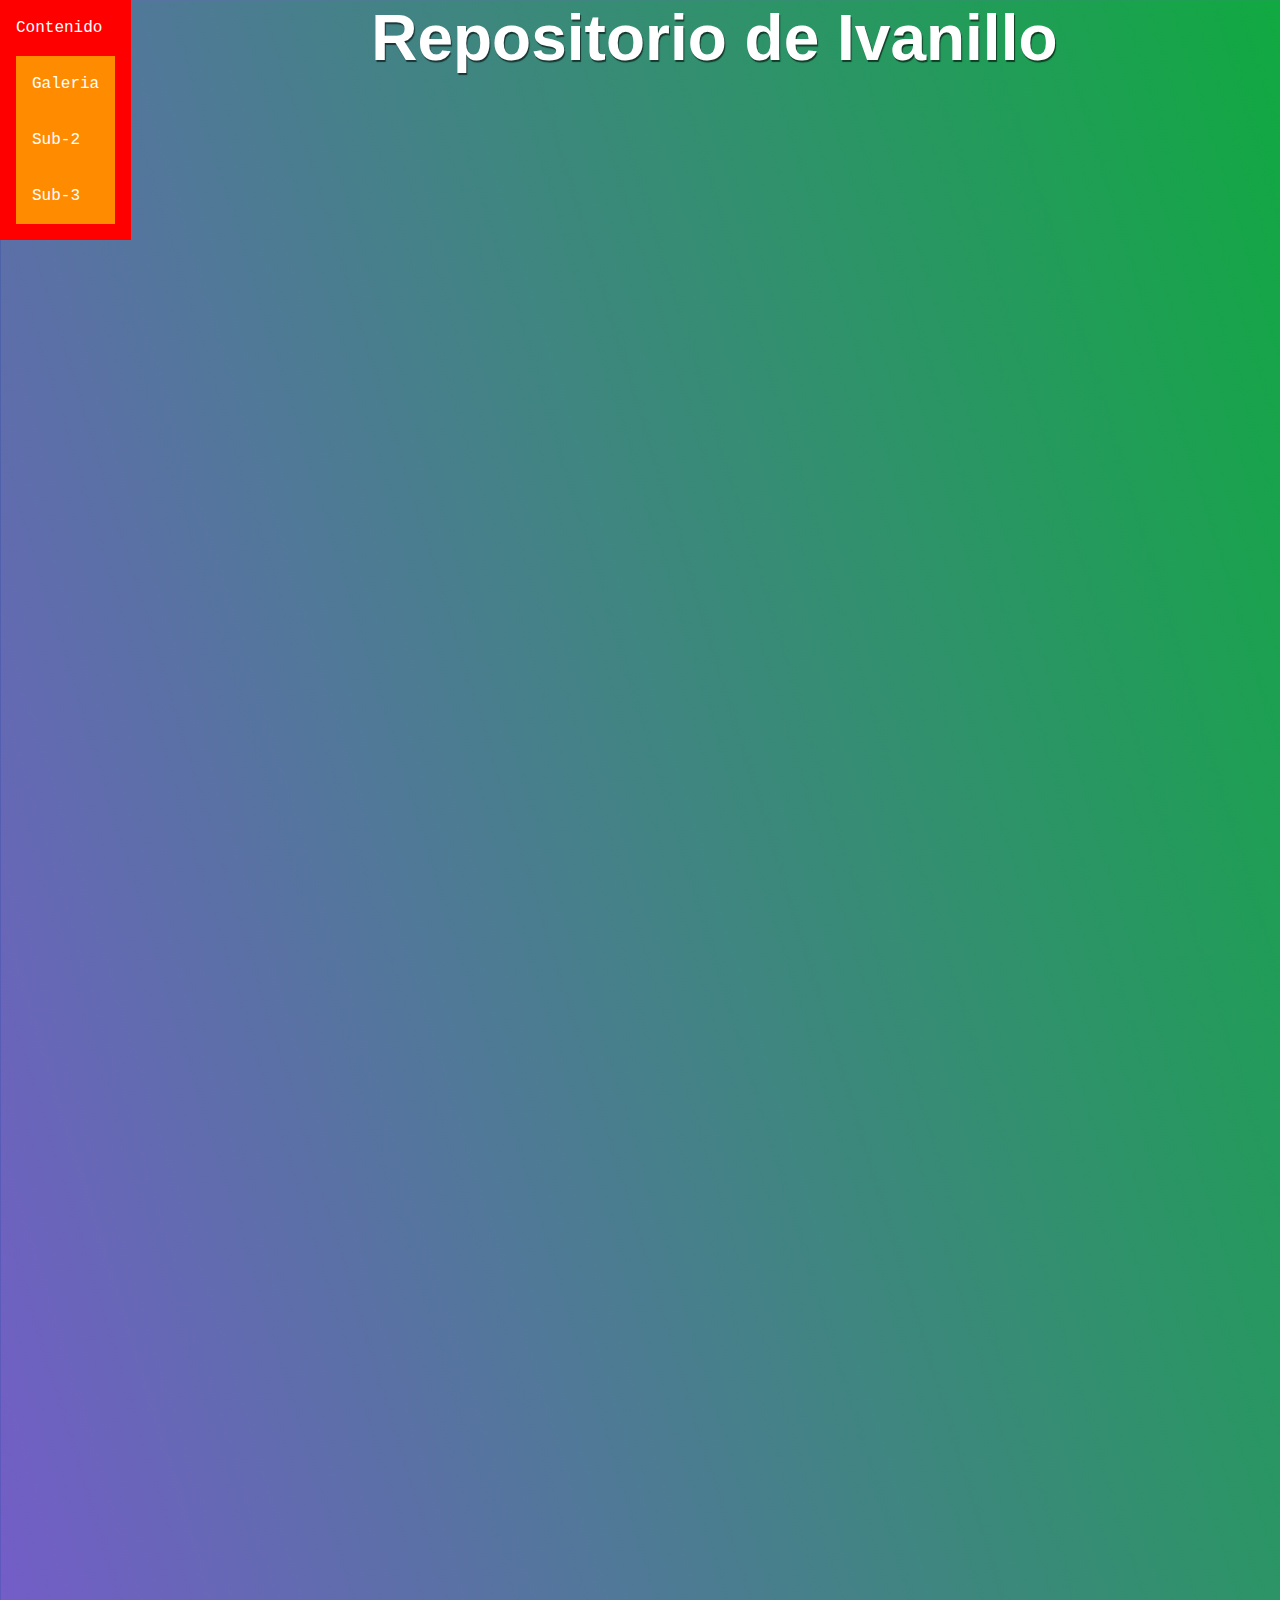
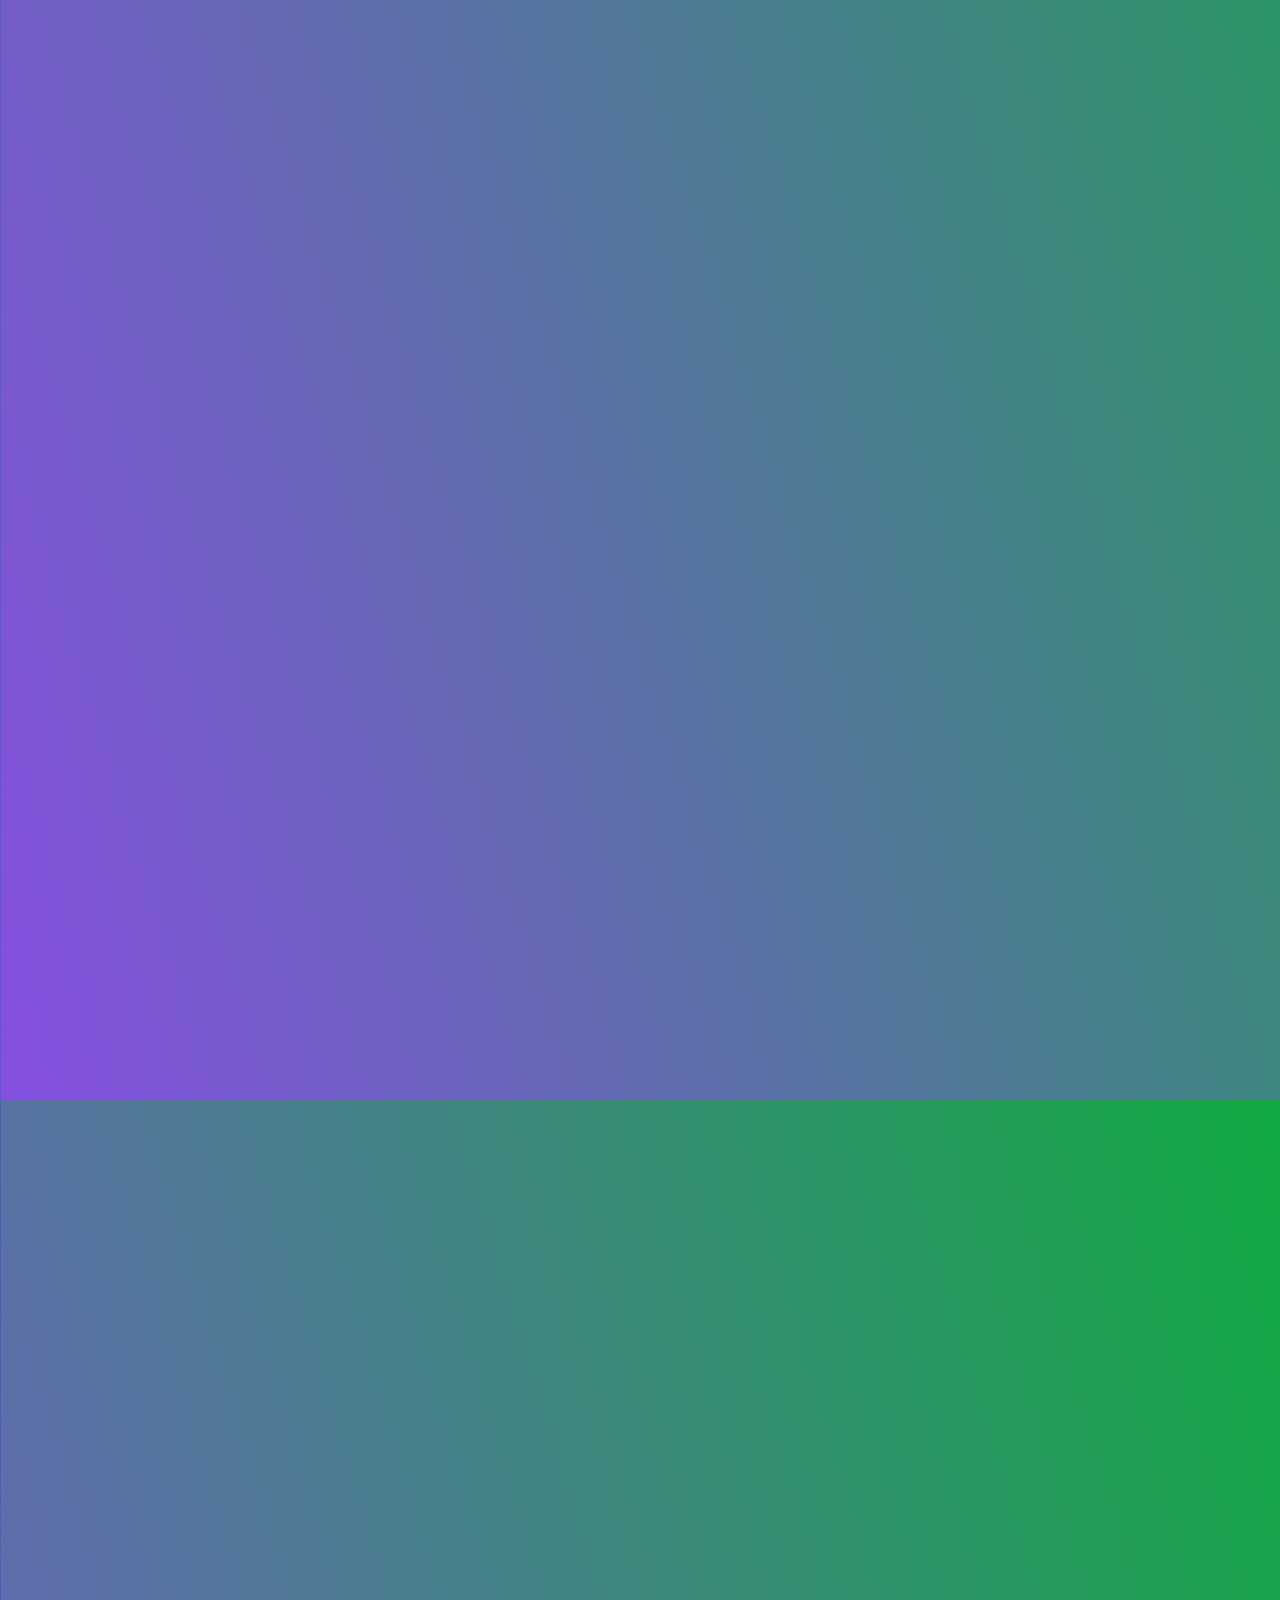
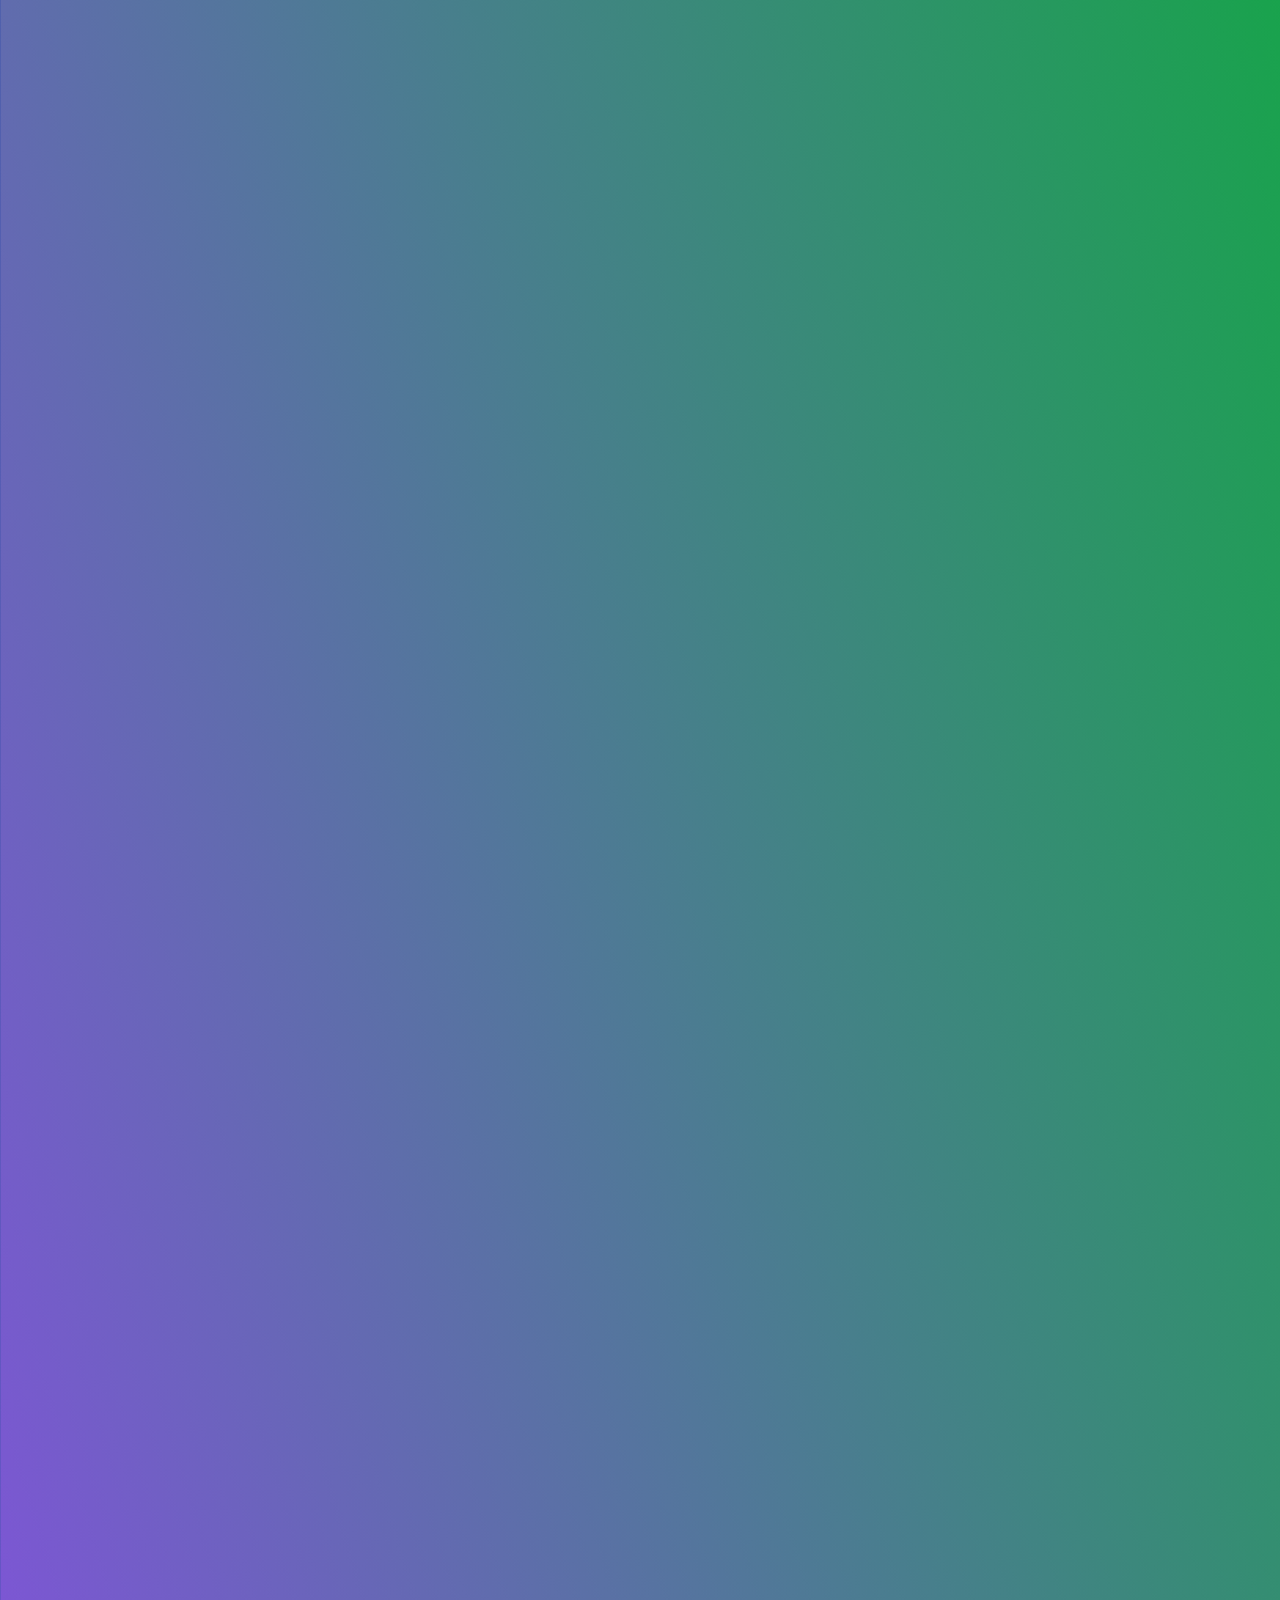
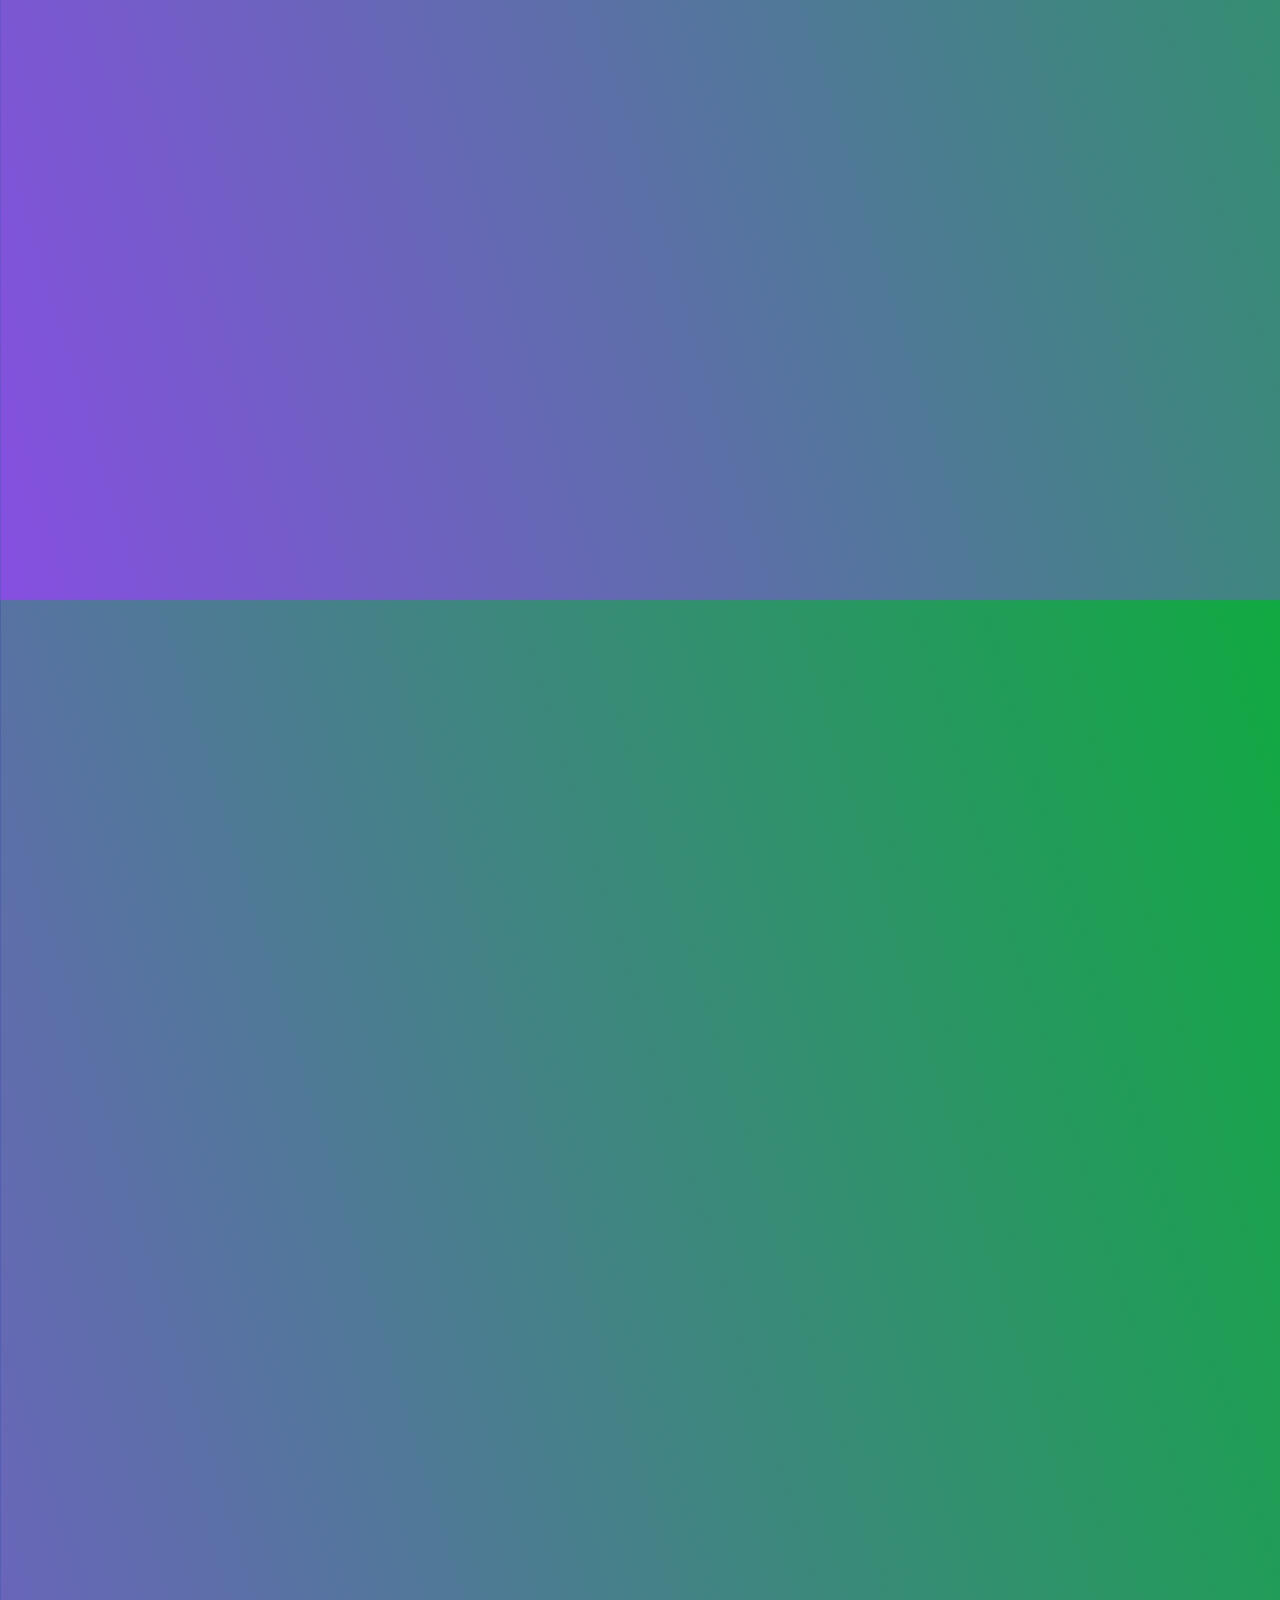
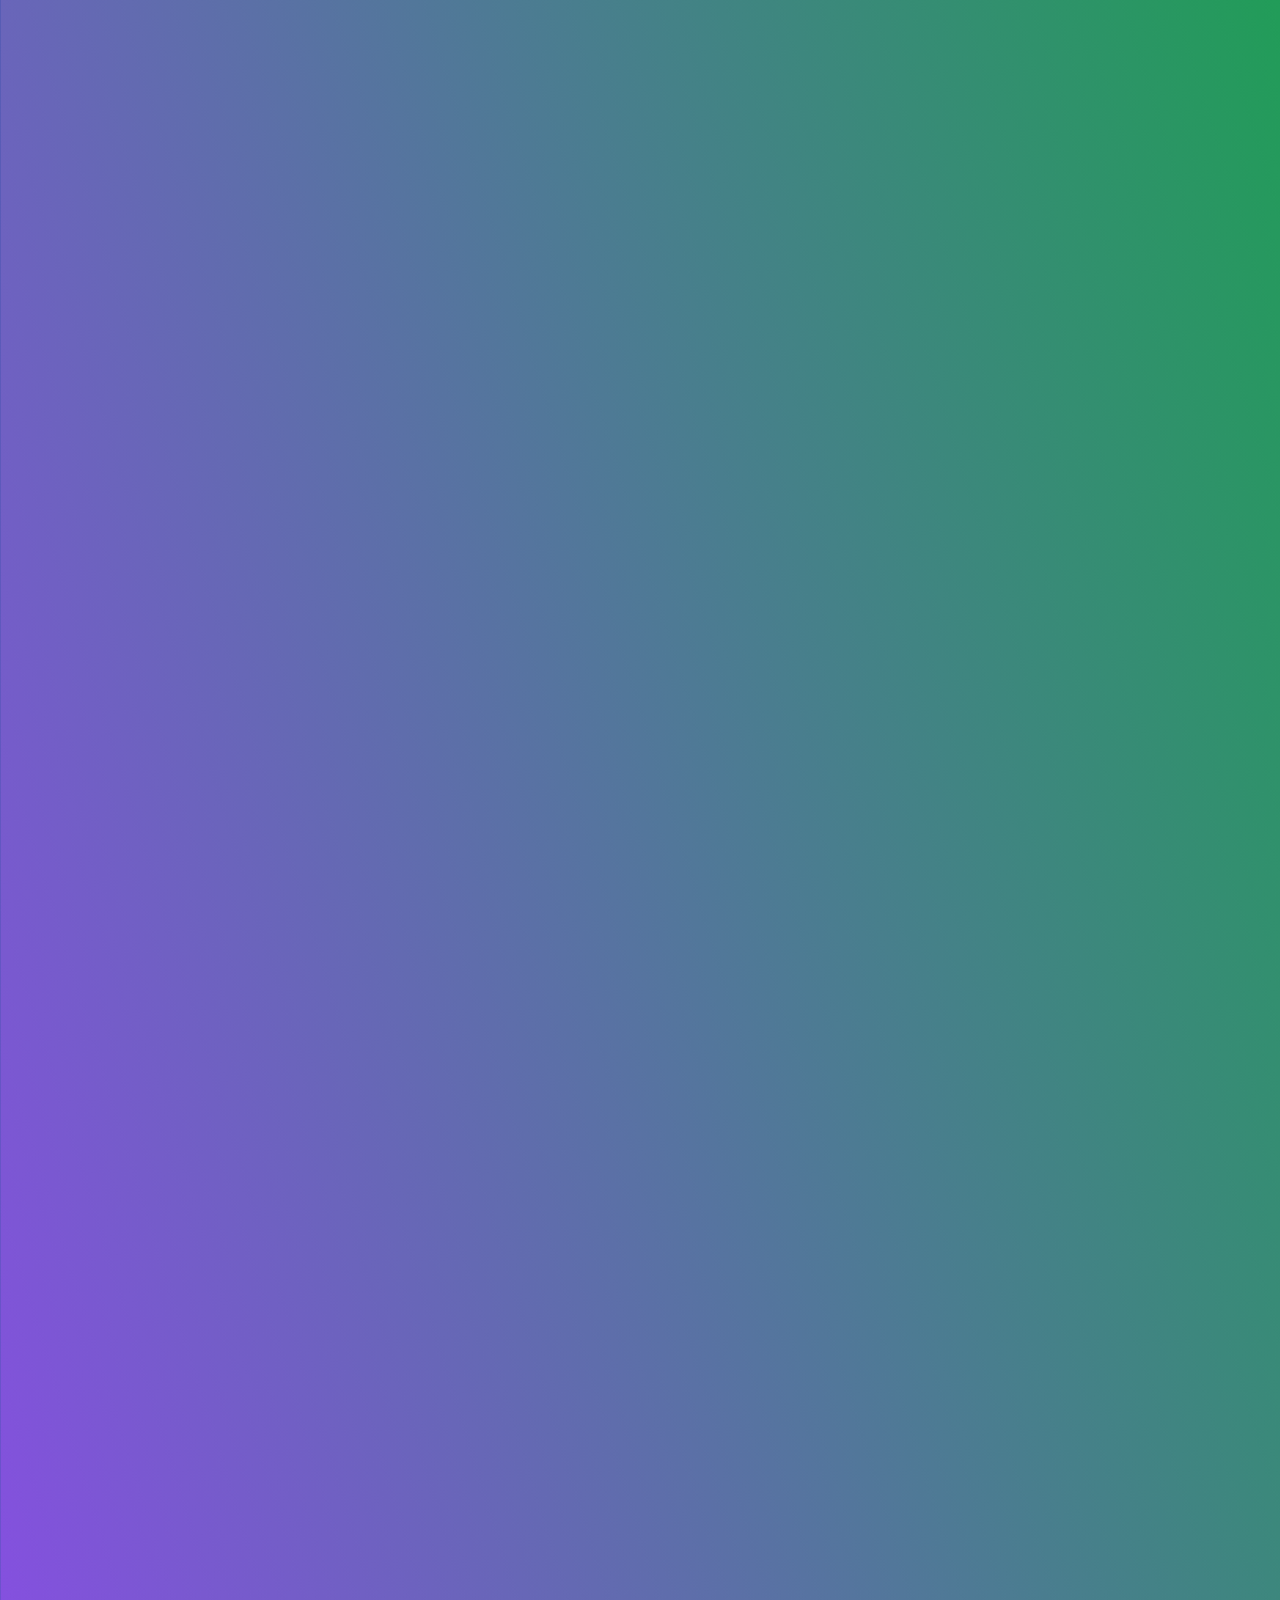
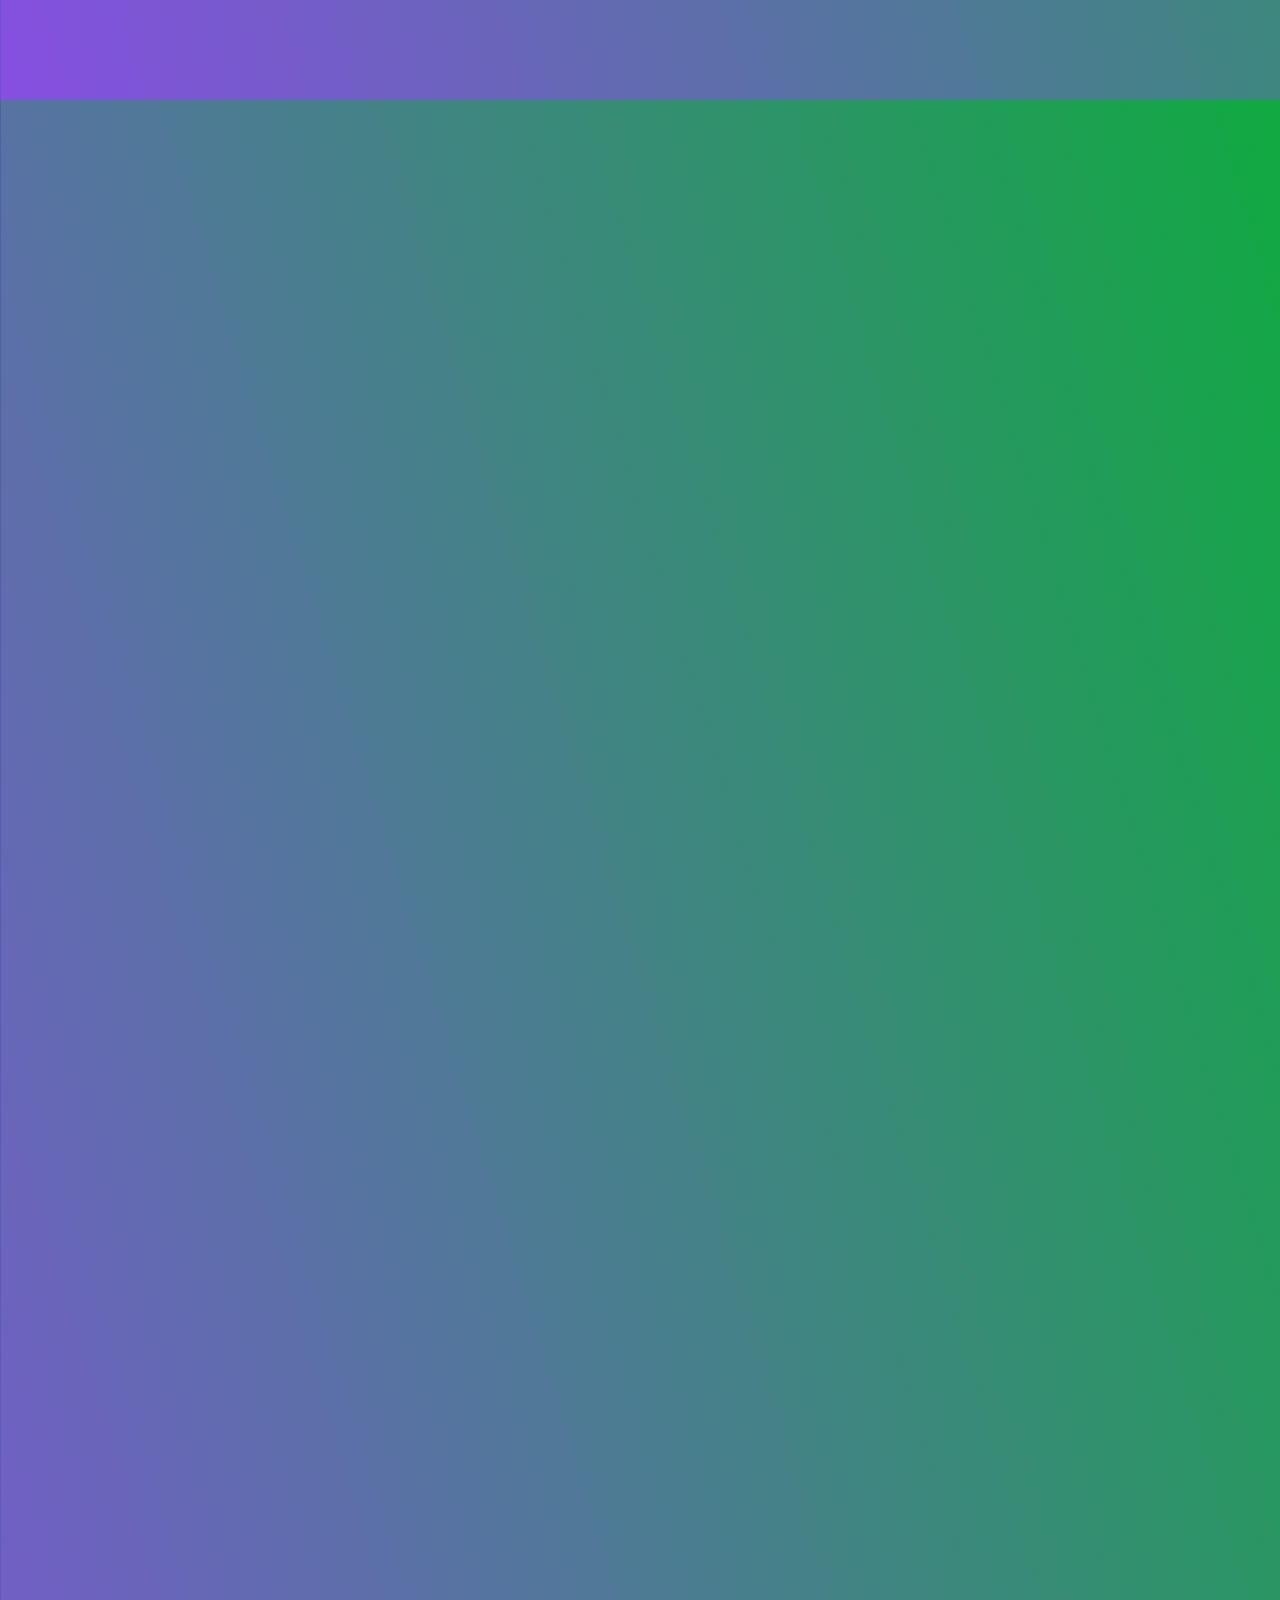
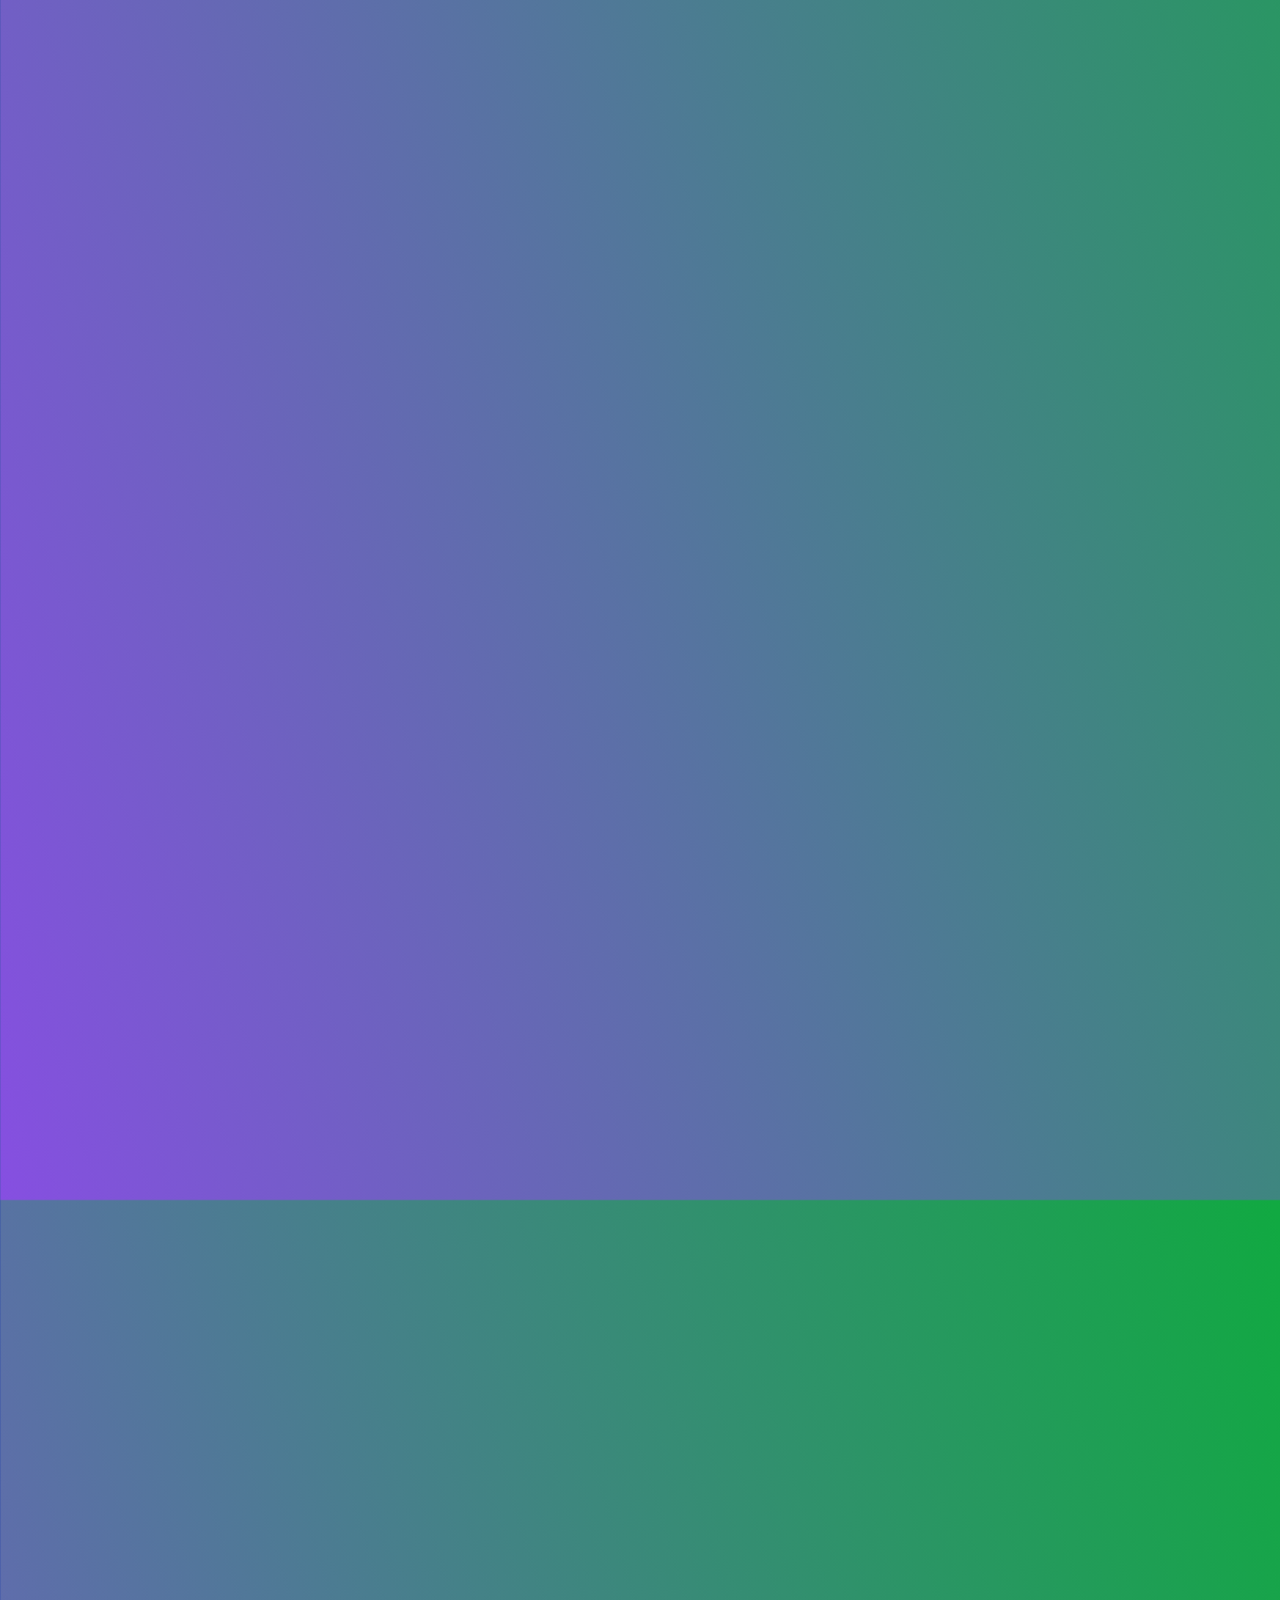
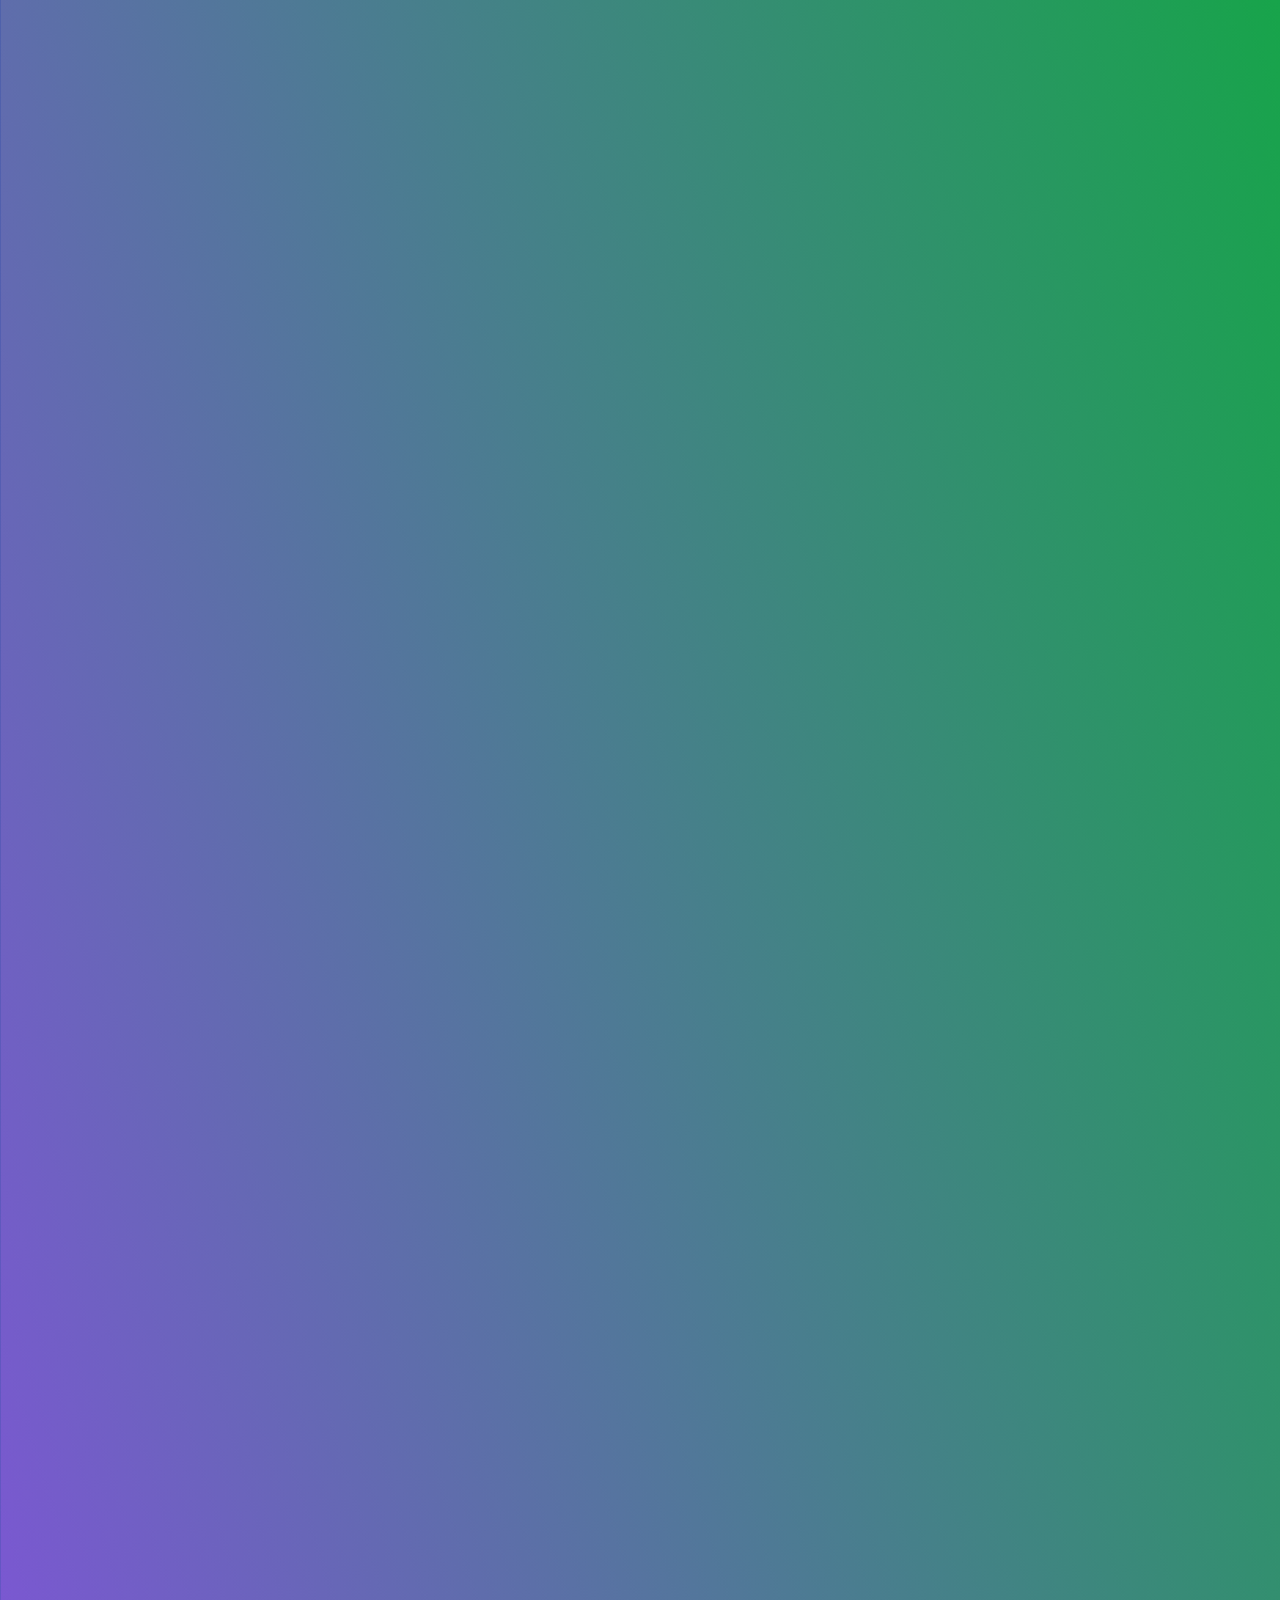
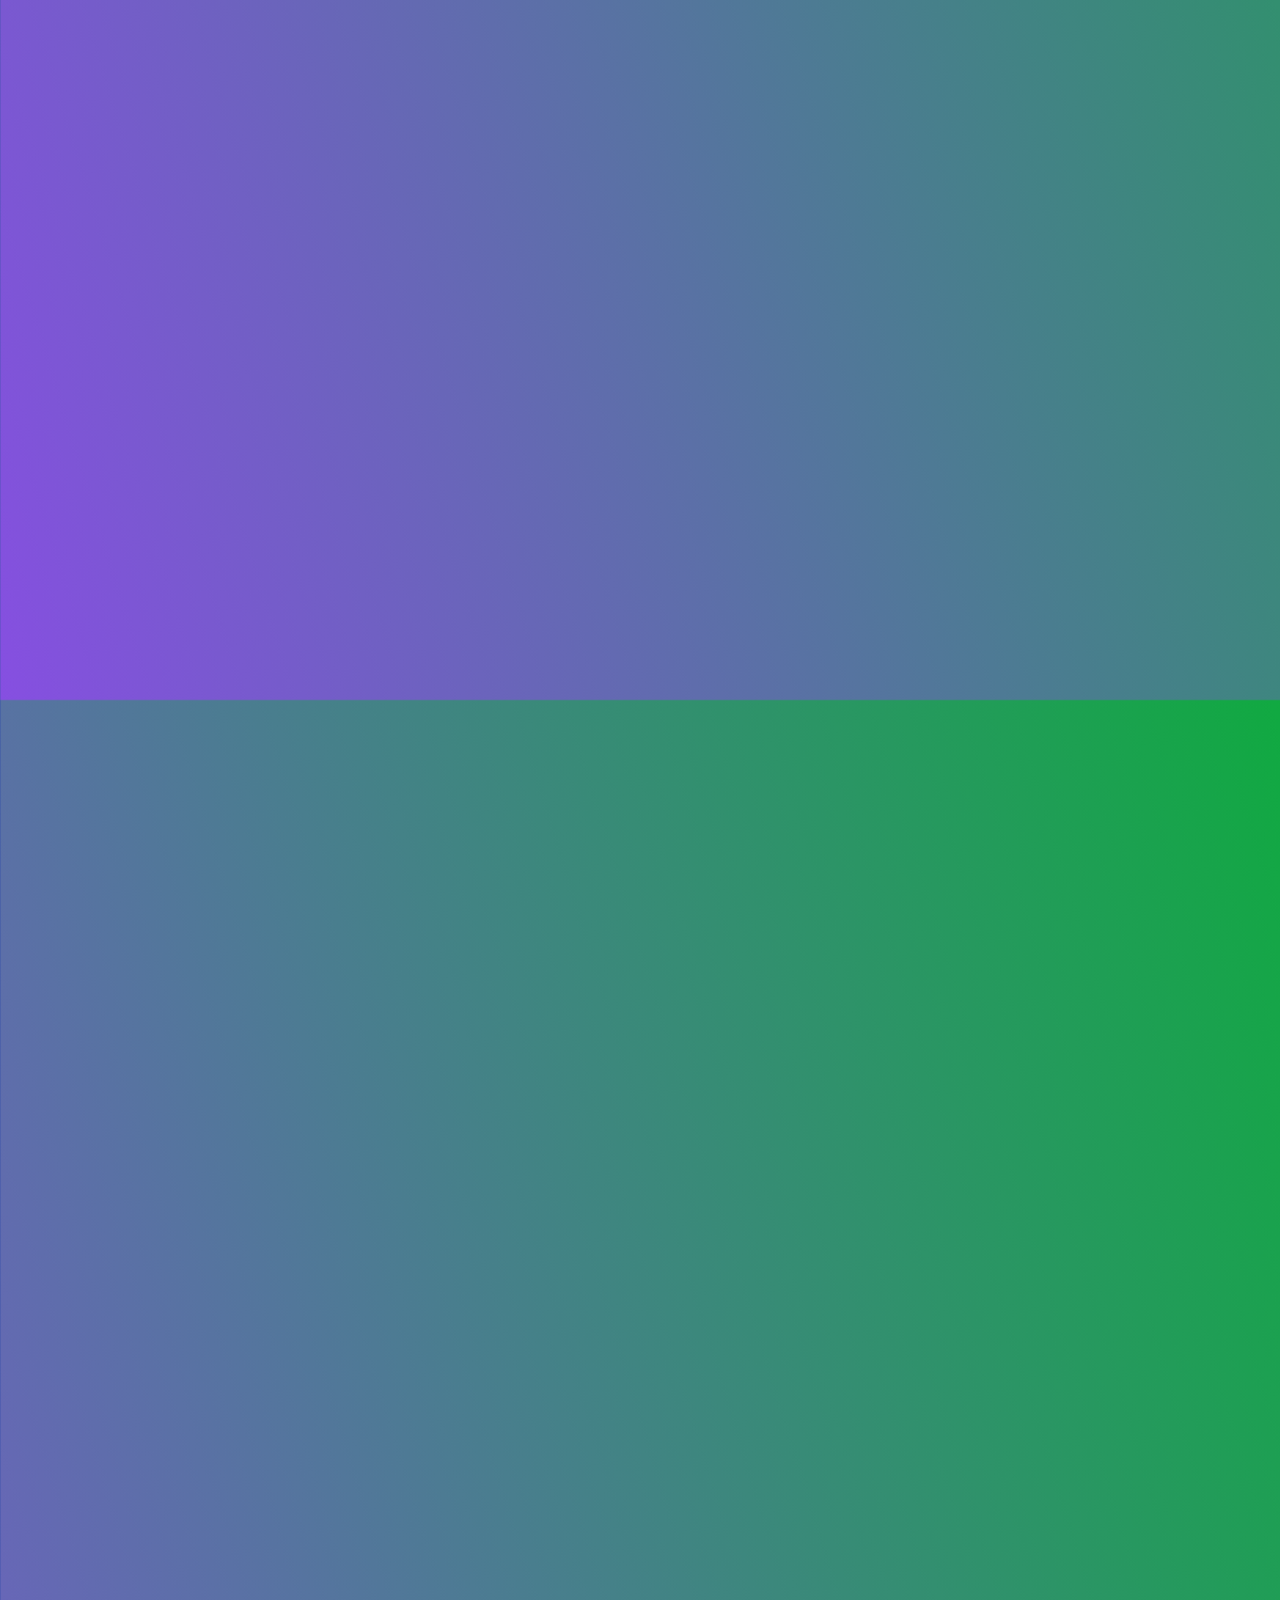
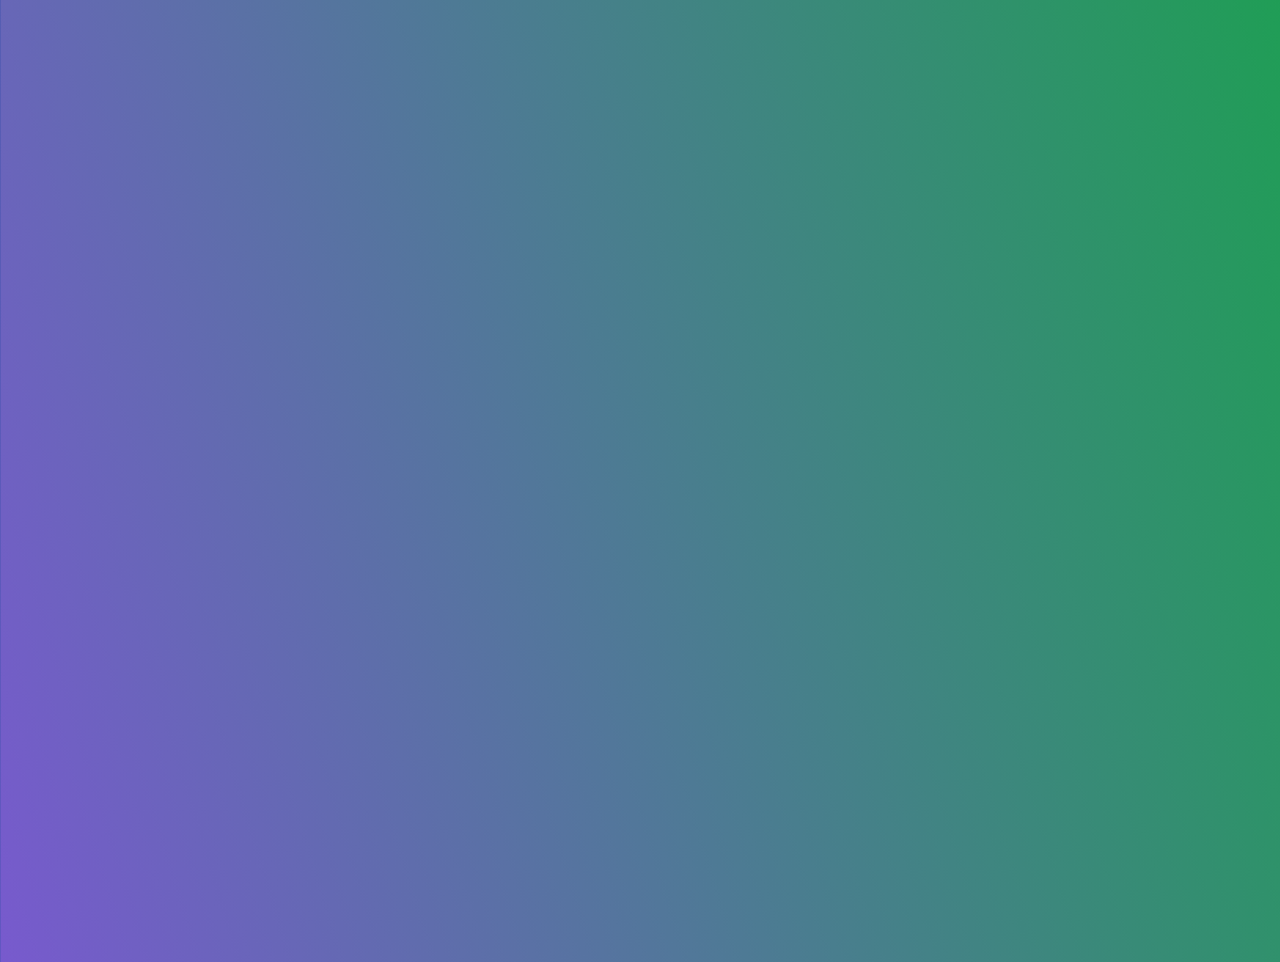
==== index.html @ ca491a19 "sdfasd" ====
<!doctype html>
<html>
  <head>
    <meta charset="utf-8">
    <meta name="viewport" content="width=device-width, minimum-scale=1.0, initial-scale=1, maximum-scale=1.0, user-scalable=no">
    <title>Titulo de Pagina</title>
    <link rel="stylesheet" href="https://stackpath.bootstrapcdn.com/bootstrap/4.5.0/css/bootstrap.min.css">
    <link rel="stylesheet" href="style.css">
</head>





<nav role="navigation">
  <ul>
    <li><a href="#" aria-haspopup="true">Contenido</a>
      <ul class="dropdown" aria-label="submenu">
        <li><a href="/2000skid/galeria/index.html">Galeria</a></li>
        <li><a href="#">Sub-2</a></li>
        <li><a href="#">Sub-3</a></li>
      </ul>
    </li>
  </ul>
</nav>










  <body>
    <h1>Repositorio de Ivanillo</h1>
    <div class= "column">
        <iframe width="390" height="280" src="https://www.youtube.com/embed/sySS3ZlZlTA" title="YouTube video player" frameborder="0" allow="accelerometer; autoplay; clipboard-write; encrypted-media; gyroscope; picture-in-picture; web-share" allowfullscreen></iframe>        <iframe width="390" height="280" src="https://www.youtube.com/embed/-GwKUD36BAU" title="YouTube video player" frameborder="0" allow="accelerometer; autoplay; clipboard-write; encrypted-media; gyroscope; picture-in-picture; web-share" allowfullscreen></iframe>
        <iframe width="390" height="280" src="https://www.youtube.com/embed/2wWJMU9Qiek" title="YouTube video player" frameborder="0" allow="accelerometer; autoplay; clipboard-write; encrypted-media; gyroscope; picture-in-picture; web-share" allowfullscreen></iframe>
        <iframe width="390" height="280" src="https://www.youtube.com/embed/fSx7uFrMduU" title="YouTube video player" frameborder="0" allow="accelerometer; autoplay; clipboard-write; encrypted-media; gyroscope; picture-in-picture; web-share" allowfullscreen></iframe>
        <iframe width="390" height="280" src="https://www.youtube.com/embed/amHABYn92sg" title="YouTube video player" frameborder="0" allow="accelerometer; autoplay; clipboard-write; encrypted-media; gyroscope; picture-in-picture; web-share" allowfullscreen></iframe>
        <iframe width="390" height="280" src="https://www.youtube.com/embed/KAsMiDYXOoQ" title="YouTube video player" frameborder="0" allow="accelerometer; autoplay; clipboard-write; encrypted-media; gyroscope; picture-in-picture; web-share" allowfullscreen></iframe>
        <iframe width="390" height="280" src="https://www.youtube.com/embed/gxDFH1Upic4" title="YouTube video player" frameborder="0" allow="accelerometer; autoplay; clipboard-write; encrypted-media; gyroscope; picture-in-picture; web-share" allowfullscreen></iframe>
        <iframe width="390" height="280" src="https://www.youtube.com/embed/SxGMhQcv1aE" title="YouTube video player" frameborder="0" allow="accelerometer; autoplay; clipboard-write; encrypted-media; gyroscope; picture-in-picture; web-share" allowfullscreen></iframe>
        <iframe width="390" height="280" src="https://www.youtube.com/embed/H7tQaP8xoQ8" title="YouTube video player" frameborder="0" allow="accelerometer; autoplay; clipboard-write; encrypted-media; gyroscope; picture-in-picture; web-share" allowfullscreen></iframe>
        <iframe width="390" height="280" src="https://www.youtube.com/embed/hJba3NVLtz8" title="YouTube video player" frameborder="0" allow="accelerometer; autoplay; clipboard-write; encrypted-media; gyroscope; picture-in-picture; web-share" allowfullscreen></iframe>
        <iframe width="390" height="280" src="https://www.youtube.com/embed/ja8CylxGmb8" title="YouTube video player" frameborder="0" allow="accelerometer; autoplay; clipboard-write; encrypted-media; gyroscope; picture-in-picture; web-share" allowfullscreen></iframe>
        <iframe width="390" height="280" src="https://www.youtube.com/embed/puN6fmClE6k" title="YouTube video player" frameborder="0" allow="accelerometer; autoplay; clipboard-write; encrypted-media; gyroscope; picture-in-picture; web-share" allowfullscreen></iframe>
        <iframe width="390" height="280" src="https://www.youtube.com/embed/DJ4OxQWjV8o" title="YouTube video player" frameborder="0" allow="accelerometer; autoplay; clipboard-write; encrypted-media; gyroscope; picture-in-picture; web-share" allowfullscreen></iframe> 
        <iframe width="390" height="280" src="https://www.youtube.com/embed/vh1-WkCsNQM" title="YouTube video player" frameborder="0" allow="accelerometer; autoplay; clipboard-write; encrypted-media; gyroscope; picture-in-picture; web-share" allowfullscreen></iframe>
        <iframe width="390" height="280" src="https://www.youtube.com/embed/DrApsRcXHuc" title="YouTube video player" frameborder="0" allow="accelerometer; autoplay; clipboard-write; encrypted-media; gyroscope; picture-in-picture; web-share" allowfullscreen></iframe>
        <iframe width="390" height="280" src="https://www.youtube.com/embed/T3ix5Gc65XY" title="YouTube video player" frameborder="0" allow="accelerometer; autoplay; clipboard-write; encrypted-media; gyroscope; picture-in-picture; web-share" allowfullscreen></iframe>
        <iframe width="390" height="280" src="https://www.youtube.com/embed/YvZ_JuMn-uk" title="YouTube video player" frameborder="0" allow="accelerometer; autoplay; clipboard-write; encrypted-media; gyroscope; picture-in-picture; web-share" allowfullscreen></iframe>
        <iframe width="390" height="280" src="https://www.youtube.com/embed/32sRgSOgmvk" title="YouTube video player" frameborder="0" allow="accelerometer; autoplay; clipboard-write; encrypted-media; gyroscope; picture-in-picture; web-share" allowfullscreen></iframe>
        <iframe width="390" height="280" src="https://www.youtube.com/embed/ts1J4lGexcg" title="YouTube video player" frameborder="0" allow="accelerometer; autoplay; clipboard-write; encrypted-media; gyroscope; picture-in-picture; web-share" allowfullscreen></iframe>
        <iframe width="390" height="280" src="https://www.youtube.com/embed/_krEJOf4GZs" title="YouTube video player" frameborder="0" allow="accelerometer; autoplay; clipboard-write; encrypted-media; gyroscope; picture-in-picture; web-share" allowfullscreen></iframe>
        <iframe width="390" height="280" src="https://www.youtube.com/embed/VNQIkW7J1jA" title="YouTube video player" frameborder="0" allow="accelerometer; autoplay; clipboard-write; encrypted-media; gyroscope; picture-in-picture; web-share" allowfullscreen></iframe>
        <iframe width="390" height="280" src="https://www.youtube.com/embed/jYOpBV8TzZo" title="YouTube video player" frameborder="0" allow="accelerometer; autoplay; clipboard-write; encrypted-media; gyroscope; picture-in-picture; web-share" allowfullscreen></iframe>
        <iframe width="390" height="280" src="https://www.youtube.com/embed/ldYApmlH3Fc" title="YouTube video player" frameborder="0" allow="accelerometer; autoplay; clipboard-write; encrypted-media; gyroscope; picture-in-picture; web-share" allowfullscreen></iframe>
        <iframe width="390" height="280" src="https://www.youtube.com/embed/hvpJG-gc3sQ" title="YouTube video player" frameborder="0" allow="accelerometer; autoplay; clipboard-write; encrypted-media; gyroscope; picture-in-picture; web-share" allowfullscreen></iframe>
        <iframe width="390" height="280" src="https://www.youtube.com/embed/RBZTzGidfKU" title="YouTube video player" frameborder="0" allow="accelerometer; autoplay; clipboard-write; encrypted-media; gyroscope; picture-in-picture; web-share" allowfullscreen></iframe>
        <iframe width="390" height="280" src="https://www.youtube.com/embed/-iPAGloZkio" title="YouTube video player" frameborder="0" allow="accelerometer; autoplay; clipboard-write; encrypted-media; gyroscope; picture-in-picture; web-share" allowfullscreen></iframe>
        <iframe width="390" height="280" src="https://www.youtube.com/embed/CeLbYyr9j_Q" title="YouTube video player" frameborder="0" allow="accelerometer; autoplay; clipboard-write; encrypted-media; gyroscope; picture-in-picture; web-share" allowfullscreen></iframe>
        <iframe width="390" height="280" src="https://www.youtube.com/embed/A2skRDH5l2Q" title="YouTube video player" frameborder="0" allow="accelerometer; autoplay; clipboard-write; encrypted-media; gyroscope; picture-in-picture; web-share" allowfullscreen></iframe>
        <iframe width="390" height="280" src="https://www.youtube.com/embed/1xQHOP3dNA8" title="YouTube video player" frameborder="0" allow="accelerometer; autoplay; clipboard-write; encrypted-media; gyroscope; picture-in-picture; web-share" allowfullscreen></iframe>
        <iframe width="390" height="280" src="https://www.youtube.com/embed/lCFFEi6UyF4" title="YouTube video player" frameborder="0" allow="accelerometer; autoplay; clipboard-write; encrypted-media; gyroscope; picture-in-picture; web-share" allowfullscreen></iframe>
        <iframe width="390" height="280" src="https://www.youtube.com/embed/RafhDEmPj4s" title="YouTube video player" frameborder="0" allow="accelerometer; autoplay; clipboard-write; encrypted-media; gyroscope; picture-in-picture; web-share" allowfullscreen></iframe>
        <iframe width="390" height="280" src="https://www.youtube.com/embed/OMw1M8o4P9w" title="YouTube video player" frameborder="0" allow="accelerometer; autoplay; clipboard-write; encrypted-media; gyroscope; picture-in-picture; web-share" allowfullscreen></iframe>
        <iframe width="390" height="280" src="https://www.youtube.com/embed/W8cnIX8k1pg" title="YouTube video player" frameborder="0" allow="accelerometer; autoplay; clipboard-write; encrypted-media; gyroscope; picture-in-picture; web-share" allowfullscreen></iframe>
        <iframe width="390" height="280" src="https://www.youtube.com/embed/Jfp24M7SzJ0" title="YouTube video player" frameborder="0" allow="accelerometer; autoplay; clipboard-write; encrypted-media; gyroscope; picture-in-picture; web-share" allowfullscreen></iframe>
        <iframe width="390" height="280" src="https://www.youtube.com/embed/fmtUconfPvY" title="YouTube video player" frameborder="0" allow="accelerometer; autoplay; clipboard-write; encrypted-media; gyroscope; picture-in-picture; web-share" allowfullscreen></iframe>
        <iframe width="390" height="280" src="https://www.youtube.com/embed/CfbY7Qh5gn0" title="YouTube video player" frameborder="0" allow="accelerometer; autoplay; clipboard-write; encrypted-media; gyroscope; picture-in-picture; web-share" allowfullscreen></iframe>
        <iframe width="390" height="280" src="https://www.youtube.com/embed/MlQvqErjI1Q" title="YouTube video player" frameborder="0" allow="accelerometer; autoplay; clipboard-write; encrypted-media; gyroscope; picture-in-picture; web-share" allowfullscreen></iframe>
        <iframe width="390" height="280" src="https://www.youtube.com/embed/lJPpUYZJ4TI" title="YouTube video player" frameborder="0" allow="accelerometer; autoplay; clipboard-write; encrypted-media; gyroscope; picture-in-picture; web-share" allowfullscreen></iframe>
        <iframe width="390" height="280" src="https://www.youtube.com/embed/TuRU1hGMqEU" title="YouTube video player" frameborder="0" allow="accelerometer; autoplay; clipboard-write; encrypted-media; gyroscope; picture-in-picture; web-share" allowfullscreen></iframe>
        <iframe width="390" height="280" src="https://www.youtube.com/embed/r0LqIuDzXP8" title="YouTube video player" frameborder="0" allow="accelerometer; autoplay; clipboard-write; encrypted-media; gyroscope; picture-in-picture; web-share" allowfullscreen></iframe>
        <iframe width="390" height="280" src="https://www.youtube.com/embed/MU_lyiWkP70" title="YouTube video player" frameborder="0" allow="accelerometer; autoplay; clipboard-write; encrypted-media; gyroscope; picture-in-picture; web-share" allowfullscreen></iframe>
        <iframe width="390" height="280" src="https://www.youtube.com/embed/JGoh3Eb-9v8" title="YouTube video player" frameborder="0" allow="accelerometer; autoplay; clipboard-write; encrypted-media; gyroscope; picture-in-picture; web-share" allowfullscreen></iframe>
        <iframe width="390" height="280" src="https://www.youtube.com/embed/e2U3agKHYQs" title="YouTube video player" frameborder="0" allow="accelerometer; autoplay; clipboard-write; encrypted-media; gyroscope; picture-in-picture; web-share" allowfullscreen></iframe>
        <iframe width="390" height="280" src="https://www.youtube.com/embed/mFRHJc9PFTA" title="YouTube video player" frameborder="0" allow="accelerometer; autoplay; clipboard-write; encrypted-media; gyroscope; picture-in-picture; web-share" allowfullscreen></iframe>
        <iframe width="390" height="280" src="https://www.youtube.com/embed/MgKjyg0II7g" title="YouTube video player" frameborder="0" allow="accelerometer; autoplay; clipboard-write; encrypted-media; gyroscope; picture-in-picture; web-share" allowfullscreen></iframe>
        <iframe width="390" height="280" src="https://www.youtube.com/embed/Dp5zJK1GXC8" title="YouTube video player" frameborder="0" allow="accelerometer; autoplay; clipboard-write; encrypted-media; gyroscope; picture-in-picture; web-share" allowfullscreen></iframe>
        <iframe width="390" height="280" src="https://www.youtube.com/embed/wE2d1X2gZBw" title="YouTube video player" frameborder="0" allow="accelerometer; autoplay; clipboard-write; encrypted-media; gyroscope; picture-in-picture; web-share" allowfullscreen></iframe>
        <iframe width="390" height="280" src="https://www.youtube.com/embed/OA61ljFyytQ" title="YouTube video player" frameborder="0" allow="accelerometer; autoplay; clipboard-write; encrypted-media; gyroscope; picture-in-picture; web-share" allowfullscreen></iframe>
        <iframe width="390" height="280" src="https://www.youtube.com/embed/s6hgRLP8EVY" title="YouTube video player" frameborder="0" allow="accelerometer; autoplay; clipboard-write; encrypted-media; gyroscope; picture-in-picture; web-share" allowfullscreen></iframe>
        <iframe width="390" height="280" src="https://www.youtube.com/embed/Gn0KS1BSKkA" title="YouTube video player" frameborder="0" allow="accelerometer; autoplay; clipboard-write; encrypted-media; gyroscope; picture-in-picture; web-share" allowfullscreen></iframe>
        <iframe width="390" height="280" src="https://www.youtube.com/embed/Bea5nMn97vI" title="YouTube video player" frameborder="0" allow="accelerometer; autoplay; clipboard-write; encrypted-media; gyroscope; picture-in-picture; web-share" allowfullscreen></iframe>
        <iframe width="390" height="280" src="https://www.youtube.com/embed/4VoP4pLaukc" title="YouTube video player" frameborder="0" allow="accelerometer; autoplay; clipboard-write; encrypted-media; gyroscope; picture-in-picture; web-share" allowfullscreen></iframe>
        <iframe width="390" height="280" src="https://www.youtube.com/embed/KKJ3Zl3KOcg" title="YouTube video player" frameborder="0" allow="accelerometer; autoplay; clipboard-write; encrypted-media; gyroscope; picture-in-picture; web-share" allowfullscreen></iframe>
        <iframe width="390" height="280" src="https://www.youtube.com/embed/YUxU5kqJ76s" title="YouTube video player" frameborder="0" allow="accelerometer; autoplay; clipboard-write; encrypted-media; gyroscope; picture-in-picture; web-share" allowfullscreen></iframe>
        <iframe width="390" height="280" src="https://www.youtube.com/embed/lvgyswYzPPY" title="YouTube video player" frameborder="0" allow="accelerometer; autoplay; clipboard-write; encrypted-media; gyroscope; picture-in-picture; web-share" allowfullscreen></iframe>
        <iframe width="390" height="280" src="https://www.youtube.com/embed/xqeJdnp6ttk" title="YouTube video player" frameborder="0" allow="accelerometer; autoplay; clipboard-write; encrypted-media; gyroscope; picture-in-picture; web-share" allowfullscreen></iframe>
        <iframe width="390" height="280" src="https://www.youtube.com/embed/6G9C7jRSaWU" title="YouTube video player" frameborder="0" allow="accelerometer; autoplay; clipboard-write; encrypted-media; gyroscope; picture-in-picture; web-share" allowfullscreen></iframe>
        <iframe width="390" height="280" src="https://www.youtube.com/embed/wRqn-YdT39c" title="YouTube video player" frameborder="0" allow="accelerometer; autoplay; clipboard-write; encrypted-media; gyroscope; picture-in-picture; web-share" allowfullscreen></iframe>
        <iframe width="390" height="280" src="https://www.youtube.com/embed/3nQHxl-nYl8" title="YouTube video player" frameborder="0" allow="accelerometer; autoplay; clipboard-write; encrypted-media; gyroscope; picture-in-picture; web-share" allowfullscreen></iframe>
        <iframe width="390" height="280" src="https://www.youtube.com/embed/7REi9gjx63w" title="YouTube video player" frameborder="0" allow="accelerometer; autoplay; clipboard-write; encrypted-media; gyroscope; picture-in-picture; web-share" allowfullscreen></iframe>
        <iframe width="390" height="280" src="https://www.youtube.com/embed/214oQIqiJIE" title="YouTube video player" frameborder="0" allow="accelerometer; autoplay; clipboard-write; encrypted-media; gyroscope; picture-in-picture; web-share" allowfullscreen></iframe>
        <iframe width="390" height="280" src="https://www.youtube.com/embed/GfH05O3lU7I" title="YouTube video player" frameborder="0" allow="accelerometer; autoplay; clipboard-write; encrypted-media; gyroscope; picture-in-picture; web-share" allowfullscreen></iframe>
        <iframe width="390" height="280" src="https://www.youtube.com/embed/Dki6toDJEaY" title="YouTube video player" frameborder="0" allow="accelerometer; autoplay; clipboard-write; encrypted-media; gyroscope; picture-in-picture; web-share" allowfullscreen></iframe>
        <iframe width="390" height="280" src="https://www.youtube.com/embed/xWUxqRzp3Ww" title="YouTube video player" frameborder="0" allow="accelerometer; autoplay; clipboard-write; encrypted-media; gyroscope; picture-in-picture; web-share" allowfullscreen></iframe>
        <iframe width="390" height="280" src="https://www.youtube.com/embed/QQDWEIiKN6E" title="YouTube video player" frameborder="0" allow="accelerometer; autoplay; clipboard-write; encrypted-media; gyroscope; picture-in-picture; web-share" allowfullscreen></iframe>
        <iframe width="390" height="280" src="https://www.youtube.com/embed/3vq3tWIzwwU" title="YouTube video player" frameborder="0" allow="accelerometer; autoplay; clipboard-write; encrypted-media; gyroscope; picture-in-picture; web-share" allowfullscreen></iframe>
        <iframe width="390" height="280" src="https://www.youtube.com/embed/P3MNuNzeYGg" title="YouTube video player" frameborder="0" allow="accelerometer; autoplay; clipboard-write; encrypted-media; gyroscope; picture-in-picture; web-share" allowfullscreen></iframe>
        <iframe width="390" height="280" src="https://www.youtube.com/embed/zy0ButIPqq4" title="YouTube video player" frameborder="0" allow="accelerometer; autoplay; clipboard-write; encrypted-media; gyroscope; picture-in-picture; web-share" allowfullscreen></iframe>
        <iframe width="390" height="280" src="https://www.youtube.com/embed/47M02O9coHI" title="YouTube video player" frameborder="0" allow="accelerometer; autoplay; clipboard-write; encrypted-media; gyroscope; picture-in-picture; web-share" allowfullscreen></iframe>
        <iframe width="390" height="280" src="https://www.youtube.com/embed/0ouhStVOhok" title="YouTube video player" frameborder="0" allow="accelerometer; autoplay; clipboard-write; encrypted-media; gyroscope; picture-in-picture; web-share" allowfullscreen></iframe>
        <iframe width="390" height="280" src="https://www.youtube.com/embed/J_G8er560ug" title="YouTube video player" frameborder="0" allow="accelerometer; autoplay; clipboard-write; encrypted-media; gyroscope; picture-in-picture; web-share" allowfullscreen></iframe>
        <iframe width="390" height="280" src="https://www.youtube.com/embed/MctFaro3_NE" title="YouTube video player" frameborder="0" allow="accelerometer; autoplay; clipboard-write; encrypted-media; gyroscope; picture-in-picture; web-share" allowfullscreen></iframe>
        <iframe width="390" height="280" src="https://www.youtube.com/embed/LXkyRn5QV_4" title="YouTube video player" frameborder="0" allow="accelerometer; autoplay; clipboard-write; encrypted-media; gyroscope; picture-in-picture; web-share" allowfullscreen></iframe>
        <iframe width="390" height="280" src="https://www.youtube.com/embed/1oWDNRXdAy4" title="YouTube video player" frameborder="0" allow="accelerometer; autoplay; clipboard-write; encrypted-media; gyroscope; picture-in-picture; web-share" allowfullscreen></iframe>
        <iframe width="390" height="280" src="https://www.youtube.com/embed/kXF7eHdtkpo" title="YouTube video player" frameborder="0" allow="accelerometer; autoplay; clipboard-write; encrypted-media; gyroscope; picture-in-picture; web-share" allowfullscreen></iframe>
        <iframe width="390" height="280" src="https://www.youtube.com/embed/Fu3EUutfo3g" title="YouTube video player" frameborder="0" allow="accelerometer; autoplay; clipboard-write; encrypted-media; gyroscope; picture-in-picture; web-share" allowfullscreen></iframe>
        <iframe width="390" height="280" src="https://www.youtube.com/embed/eMr2T0bSIio" title="YouTube video player" frameborder="0" allow="accelerometer; autoplay; clipboard-write; encrypted-media; gyroscope; picture-in-picture; web-share" allowfullscreen></iframe>
        <iframe width="390" height="280" src="https://www.youtube.com/embed/84ejUn4iH1E" title="YouTube video player" frameborder="0" allow="accelerometer; autoplay; clipboard-write; encrypted-media; gyroscope; picture-in-picture; web-share" allowfullscreen></iframe>
        <iframe width="390" height="280" src="https://www.youtube.com/embed/KDQ_iFzOiYc" title="YouTube video player" frameborder="0" allow="accelerometer; autoplay; clipboard-write; encrypted-media; gyroscope; picture-in-picture; web-share" allowfullscreen></iframe>
        <iframe width="390" height="280" src="https://www.youtube.com/embed/o4HWnkfuwvk" title="YouTube video player" frameborder="0" allow="accelerometer; autoplay; clipboard-write; encrypted-media; gyroscope; picture-in-picture; web-share" allowfullscreen></iframe>
        <iframe width="390" height="280" src="https://www.youtube.com/embed/kGhcBt_VaUY" title="YouTube video player" frameborder="0" allow="accelerometer; autoplay; clipboard-write; encrypted-media; gyroscope; picture-in-picture; web-share" allowfullscreen></iframe>
        <iframe width="390" height="280" src="https://www.youtube.com/embed/9KsZmV_ca74" title="YouTube video player" frameborder="0" allow="accelerometer; autoplay; clipboard-write; encrypted-media; gyroscope; picture-in-picture; web-share" allowfullscreen></iframe>
        <iframe width="390" height="280" src="https://www.youtube.com/embed/c5q8j89cCYY" title="YouTube video player" frameborder="0" allow="accelerometer; autoplay; clipboard-write; encrypted-media; gyroscope; picture-in-picture; web-share" allowfullscreen></iframe>
        <iframe width="390" height="280" src="https://www.youtube.com/embed/mLGFTMzJk_w" title="YouTube video player" frameborder="0" allow="accelerometer; autoplay; clipboard-write; encrypted-media; gyroscope; picture-in-picture; web-share" allowfullscreen></iframe>
        <iframe width="390" height="280" src="https://www.youtube.com/embed/-gNEj-fKRCg" title="YouTube video player" frameborder="0" allow="accelerometer; autoplay; clipboard-write; encrypted-media; gyroscope; picture-in-picture; web-share" allowfullscreen></iframe>
        <iframe width="390" height="280" src="https://www.youtube.com/embed/a9YMhWTkjDE" title="YouTube video player" frameborder="0" allow="accelerometer; autoplay; clipboard-write; encrypted-media; gyroscope; picture-in-picture; web-share" allowfullscreen></iframe>
        <iframe width="390" height="280" src="https://www.youtube.com/embed/A6iA9m2lpBc" title="YouTube video player" frameborder="0" allow="accelerometer; autoplay; clipboard-write; encrypted-media; gyroscope; picture-in-picture; web-share" allowfullscreen></iframe>
        <iframe width="390" height="280" src="https://www.youtube.com/embed/5Fgq4Osh6XQ" title="YouTube video player" frameborder="0" allow="accelerometer; autoplay; clipboard-write; encrypted-media; gyroscope; picture-in-picture; web-share" allowfullscreen></iframe>
        <iframe width="390" height="280" src="https://www.youtube.com/embed/0kPDAuKVGOw" title="YouTube video player" frameborder="0" allow="accelerometer; autoplay; clipboard-write; encrypted-media; gyroscope; picture-in-picture; web-share" allowfullscreen></iframe>
        <iframe width="390" height="280" src="https://www.youtube.com/embed/pKpFbPbwN0Y" title="YouTube video player" frameborder="0" allow="accelerometer; autoplay; clipboard-write; encrypted-media; gyroscope; picture-in-picture; web-share" allowfullscreen></iframe>
        <iframe width="390" height="280" src="https://www.youtube.com/embed/cEPM3nKQYaY" title="YouTube video player" frameborder="0" allow="accelerometer; autoplay; clipboard-write; encrypted-media; gyroscope; picture-in-picture; web-share" allowfullscreen></iframe>
        <iframe width="390" height="280" src="https://www.youtube.com/embed/RpVF6ua2T0o" title="YouTube video player" frameborder="0" allow="accelerometer; autoplay; clipboard-write; encrypted-media; gyroscope; picture-in-picture; web-share" allowfullscreen></iframe>
        <iframe width="390" height="280" src="https://www.youtube.com/embed/HVFMm_b4MrM" title="YouTube video player" frameborder="0" allow="accelerometer; autoplay; clipboard-write; encrypted-media; gyroscope; picture-in-picture; web-share" allowfullscreen></iframe>
        <iframe width="390" height="280" src="https://www.youtube.com/embed/q7Nda4T_QJ8" title="YouTube video player" frameborder="0" allow="accelerometer; autoplay; clipboard-write; encrypted-media; gyroscope; picture-in-picture; web-share" allowfullscreen></iframe>
        <iframe width="390" height="280" src="https://www.youtube.com/embed/BHW0t28E7Ls" title="YouTube video player" frameborder="0" allow="accelerometer; autoplay; clipboard-write; encrypted-media; gyroscope; picture-in-picture; web-share" allowfullscreen></iframe>
        <iframe width="390" height="280" src="https://www.youtube.com/embed/KUF60wgirEg" title="YouTube video player" frameborder="0" allow="accelerometer; autoplay; clipboard-write; encrypted-media; gyroscope; picture-in-picture; web-share" allowfullscreen></iframe>
        <iframe width="390" height="280" src="https://www.youtube.com/embed/-4XwDhdnSYM" title="YouTube video player" frameborder="0" allow="accelerometer; autoplay; clipboard-write; encrypted-media; gyroscope; picture-in-picture; web-share" allowfullscreen></iframe>
        <iframe width="390" height="280" src="https://www.youtube.com/embed/oL844teXRrs" title="YouTube video player" frameborder="0" allow="accelerometer; autoplay; clipboard-write; encrypted-media; gyroscope; picture-in-picture; web-share" allowfullscreen></iframe>
        <iframe width="390" height="280" src="https://www.youtube.com/embed/tMIPr6Me39k" title="YouTube video player" frameborder="0" allow="accelerometer; autoplay; clipboard-write; encrypted-media; gyroscope; picture-in-picture; web-share" allowfullscreen></iframe>
        <iframe width="390" height="280" src="https://www.youtube.com/embed/o6PH1SB2moA" title="YouTube video player" frameborder="0" allow="accelerometer; autoplay; clipboard-write; encrypted-media; gyroscope; picture-in-picture; web-share" allowfullscreen></iframe>
        <iframe width="390" height="280" src="https://www.youtube.com/embed/Er7U7MXhRmo" title="YouTube video player" frameborder="0" allow="accelerometer; autoplay; clipboard-write; encrypted-media; gyroscope; picture-in-picture; web-share" allowfullscreen></iframe>
        <iframe width="390" height="280" src="https://www.youtube.com/embed/hyKehBaIJaI" title="YouTube video player" frameborder="0" allow="accelerometer; autoplay; clipboard-write; encrypted-media; gyroscope; picture-in-picture; web-share" allowfullscreen></iframe>
        <iframe width="390" height="280" src="https://www.youtube.com/embed/hh3LqTwoWsc" title="YouTube video player" frameborder="0" allow="accelerometer; autoplay; clipboard-write; encrypted-media; gyroscope; picture-in-picture; web-share" allowfullscreen></iframe>
        <iframe width="390" height="280" src="https://www.youtube.com/embed/rLIZGnN9vNs" title="YouTube video player" frameborder="0" allow="accelerometer; autoplay; clipboard-write; encrypted-media; gyroscope; picture-in-picture; web-share" allowfullscreen></iframe>
        <iframe width="390" height="280" src="https://www.youtube.com/embed/zLyqsmOCCxw" title="YouTube video player" frameborder="0" allow="accelerometer; autoplay; clipboard-write; encrypted-media; gyroscope; picture-in-picture; web-share" allowfullscreen></iframe>









      </div>

   

   
        
    </div>
       


   
  

    
  </body>
</html>
---- style.css ----
html,body{height:100%}



h1{margin-left: 29%; margin-bottom: 5%;}
*{
    box-sizing: border-box;
    
    
}

body {
    margin: 0;
    padding: 0;
    justify-content: center;
}

.container {
  display: grid;
  place-content: center;
}

.column{flex-direction: column;}

.row{
    display: flex;
    padding: 5px;
    flex-wrap: wrap;}

.column {
    flex: 25%;
    padding: 5px;
    justify-content: center;
    margin-left: 5%;

}




.column 
{margin-top: 5px;}

@media (max-width: 1000px) {
    .column{
        flex: 100%;
    }
}
.column {
    margin: auto;
    width: 79%;
    
}














body {
    background: linear-gradient(253deg, #0627ac, #04b330, #864fe1);
    background-size: 300% 300%;
    -webkit-animation: Background 25s ease infinite;
    -moz-animation: Background 25s ease infinite;
    animation: Background 25s ease infinite;
  }
  
  @-webkit-keyframes Background {
    0% {
      background-position: 0% 50%
    }
    50% {
      background-position: 100% 50%
    }
    100% {
      background-position: 0% 50%
    }
  }
  
  @-moz-keyframes Background {
    0% {
      background-position: 0% 50%
    }
    50% {
      background-position: 100% 50%
    }
    100% {
      background-position: 0% 50%
    }
  }
  
  @keyframes Background {
    0% {
      background-position: 0% 50%
    }
    50% {
      background-position: 100% 50%
    }
    100% {
      background-position: 0% 50%
    }
  }
  
  .full-screen {
    position: fixed;
    top: 0;
    right: 0;
    bottom: 0;
    left: 0;
    background: url(https://i.imgur.com/wCG2csZ.png);
    background-size: cover;
    background-position: center;
    width: 100%;
    height: 100%;
    display: -webkit-flex;
    display: flex;
    -webkit-flex-direction: column
    /* works with row or column */
    
    flex-direction: column;
    -webkit-align-items: center;
    align-items: center;
    -webkit-justify-content: center;
    justify-content: center;
    text-align: center;
  }
  
  h1 {
    color: #fff;
    font-family: 'Open Sans', sans-serif;
    font-weight: 800;
    font-size: 4em;
    
    text-shadow: 1px 2px 1px rgba(0, 0, 0, .6);
  }
  
  
  

  
  .button-line:hover {
    opacity: 1;
  }











  a {
    text-decoration: none;
  }
  
  nav {
    font-family: monospace;
  }
  
  ul {
    background: darkorange;
    list-style: none;
    margin: 0;
    padding-left: 0;
  }
  
  li {
    color: #fff;
    background: darkorange;
    display: block;
    float: left;
    padding: 1rem;
    position: relative;
    text-decoration: none;
    transition-duration: 0.5s;
  }
    
  li a {
    color: #fff;
  }
  
  li:hover,
  li:focus-within {
    background: red;
    cursor: pointer;
  }
  
  li:focus-within a {
    outline: none;
  }
  
  ul li ul {
    background: orange;
    visibility: hidden;
    opacity: 0;
    min-width: 5rem;
    position: absolute;
    transition: all 0.5s ease;
    margin-top: 1rem;
    left: 0;
    display: none;
  }
  
  ul li:hover > ul,
  ul li:focus-within > ul,
  ul li ul:hover,
  ul li ul:focus {
     visibility: visible;
     opacity: 1;
     display: block;
  }
  
  ul li ul li {
    clear: both;
    width: 100%;
  }
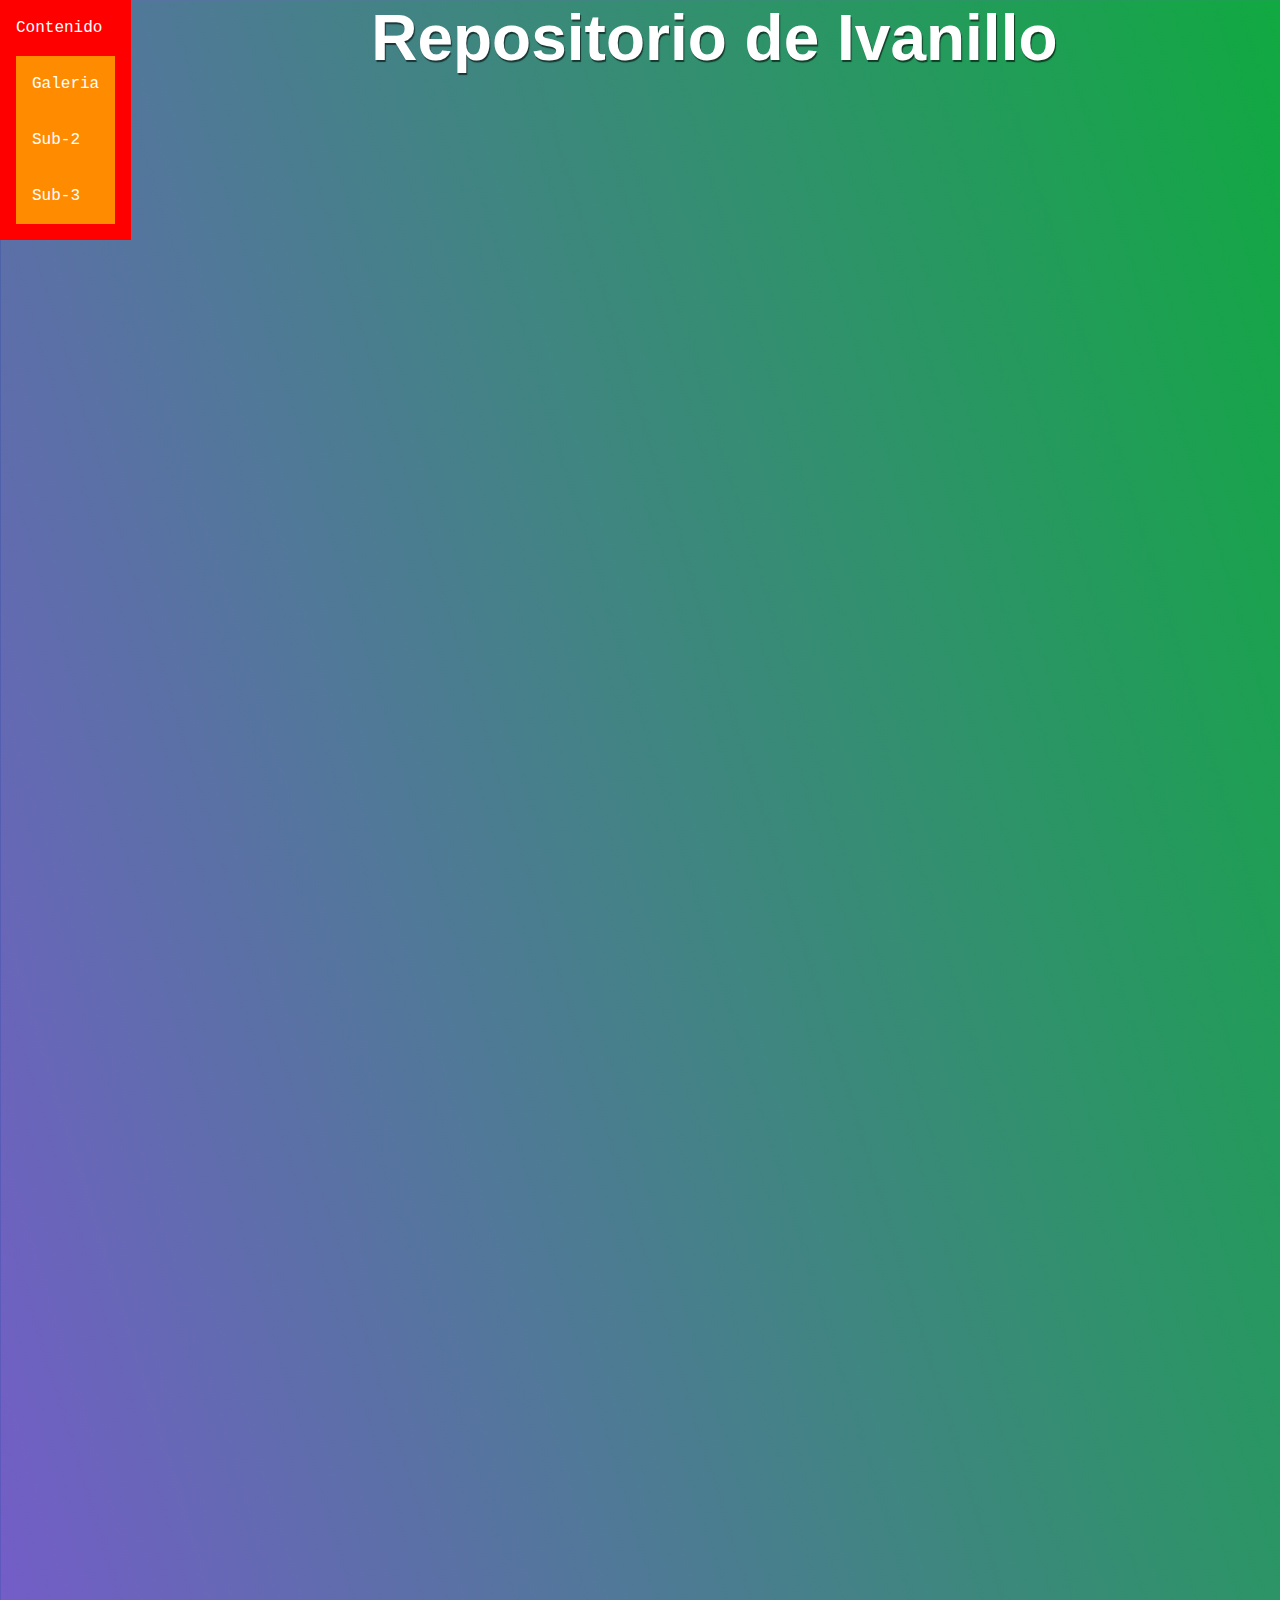
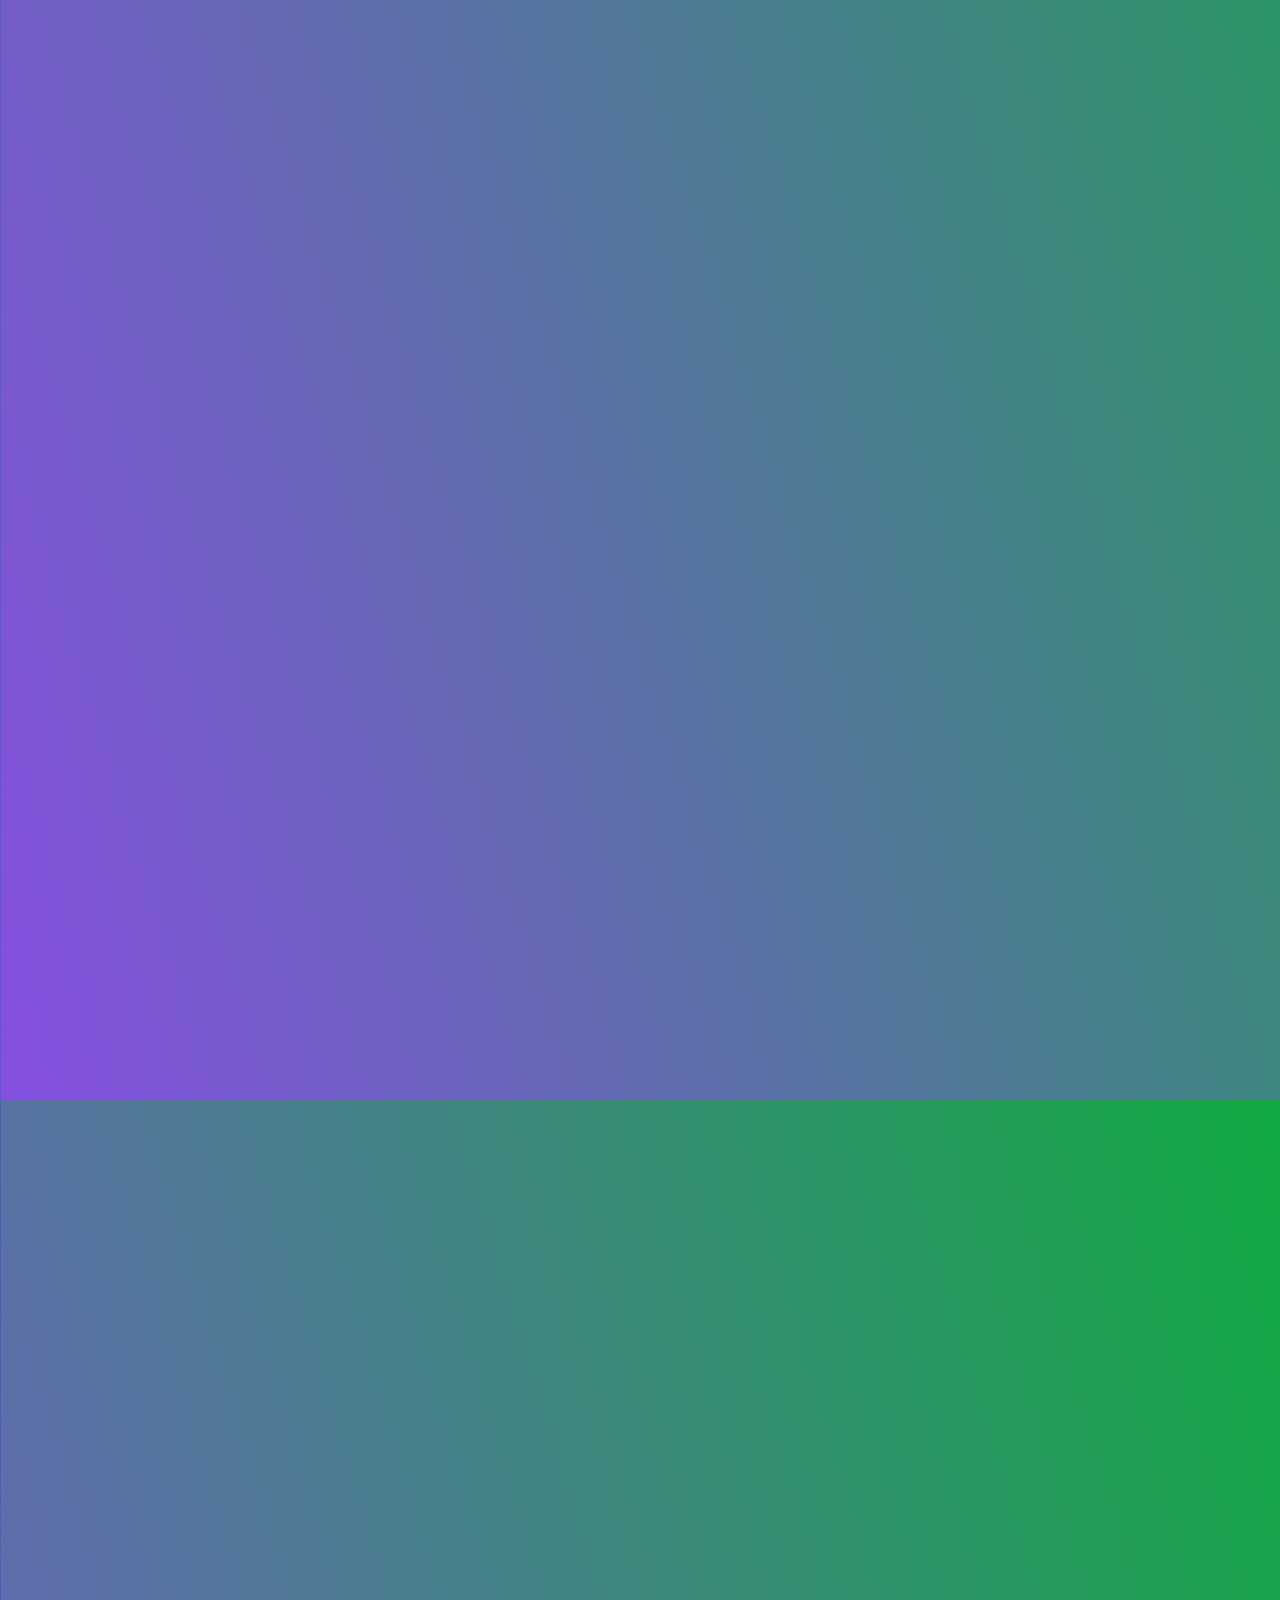
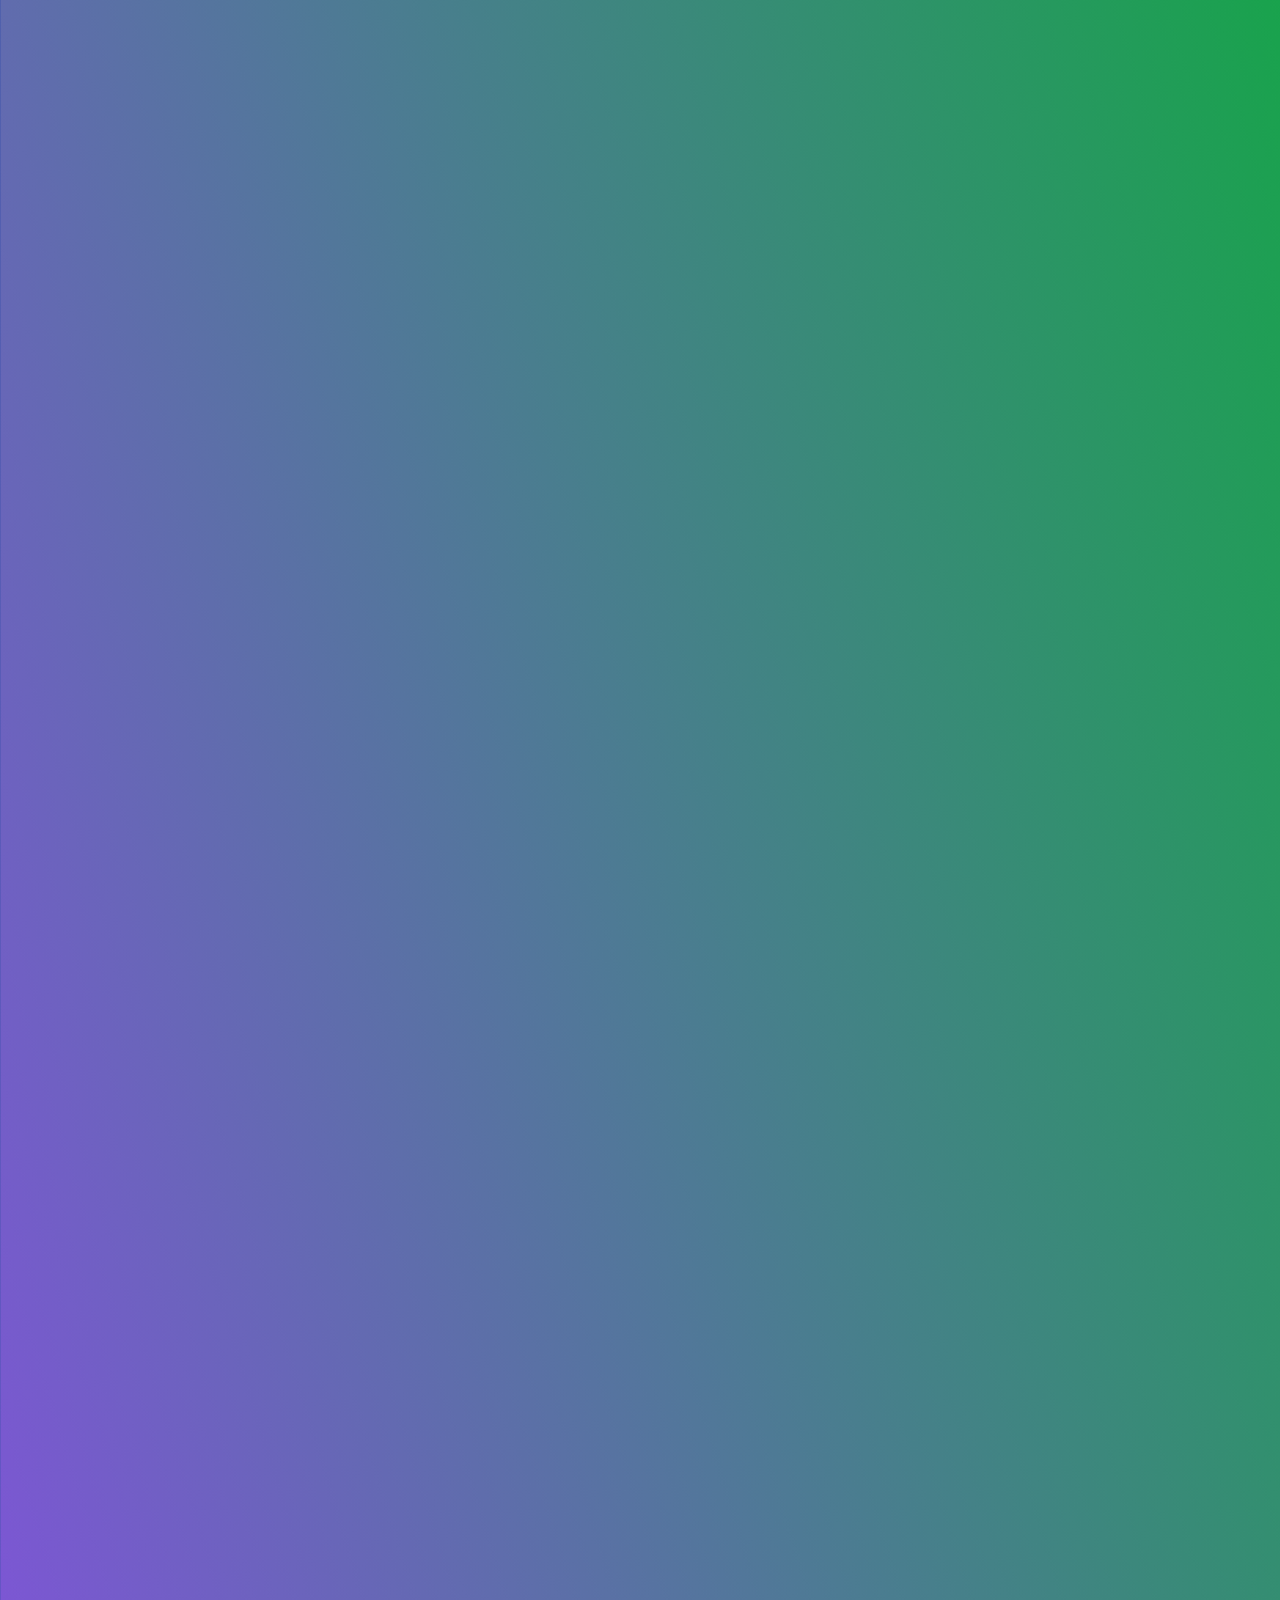
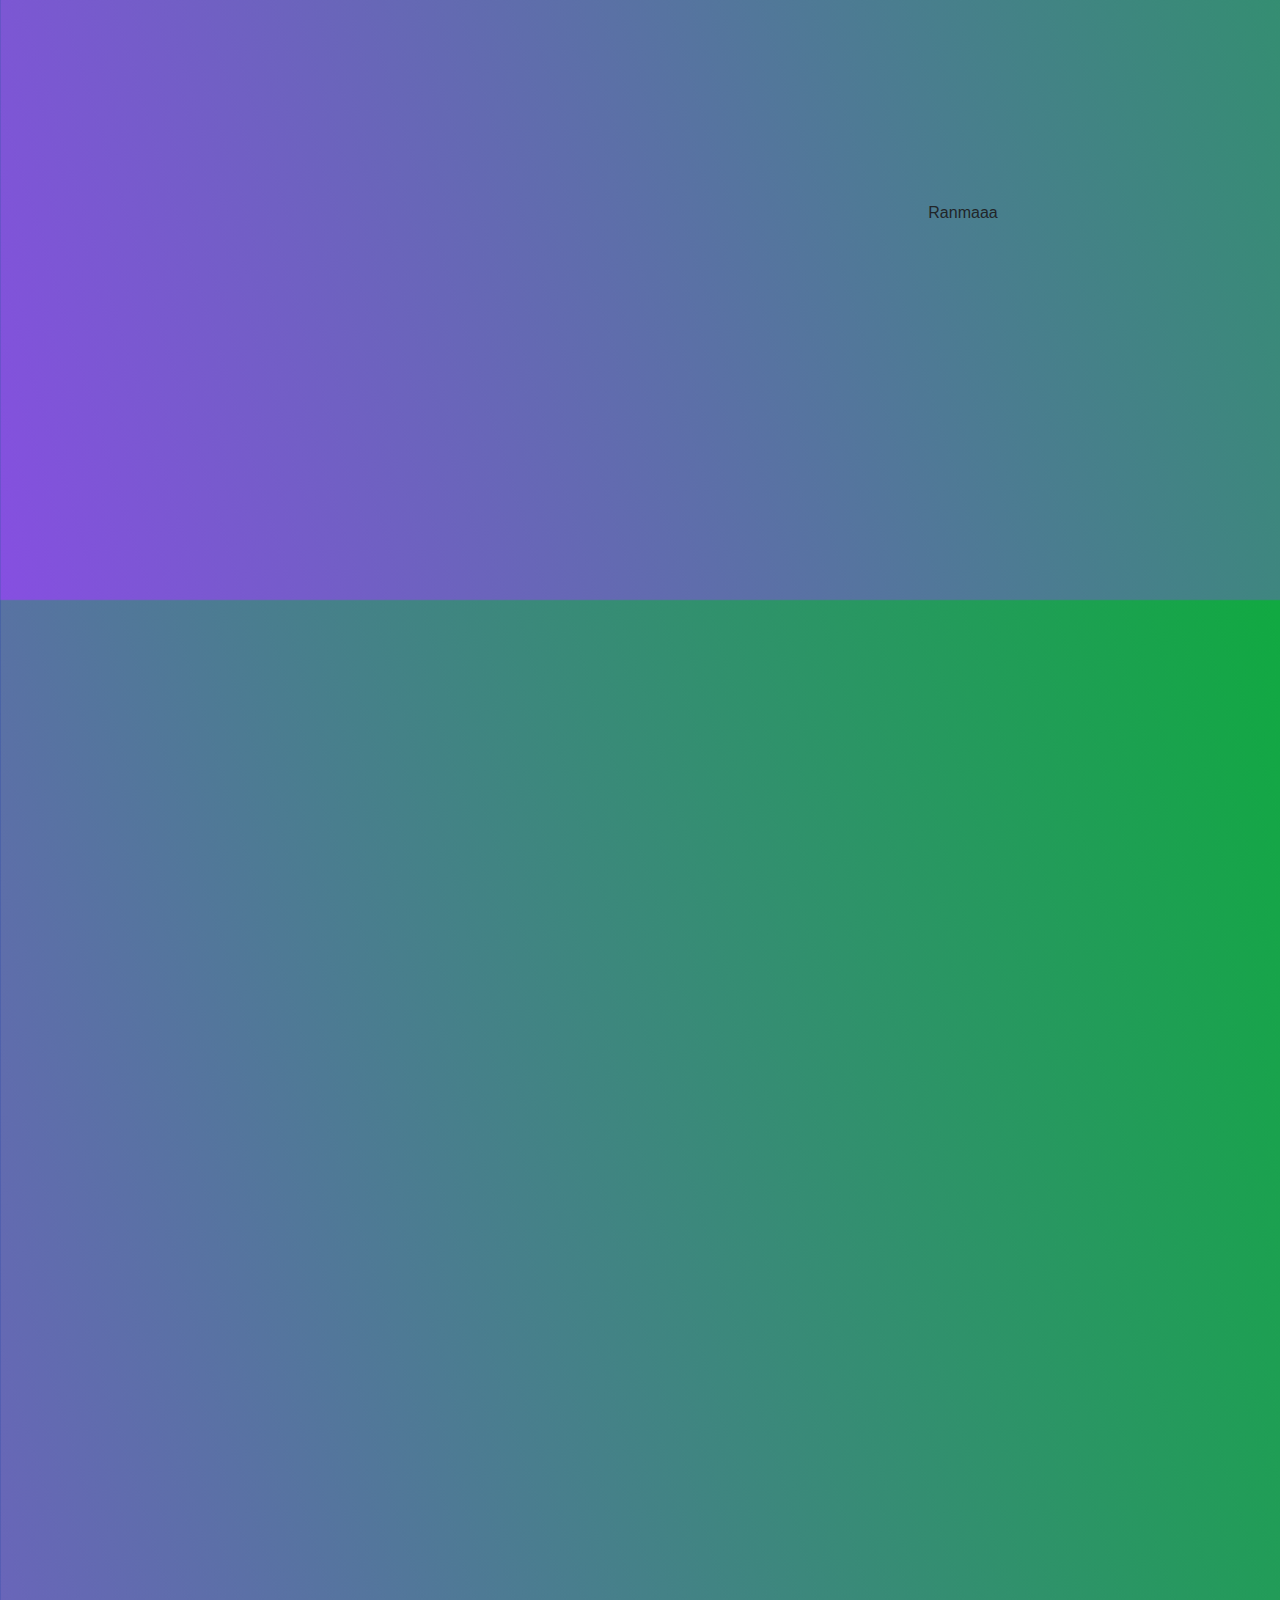
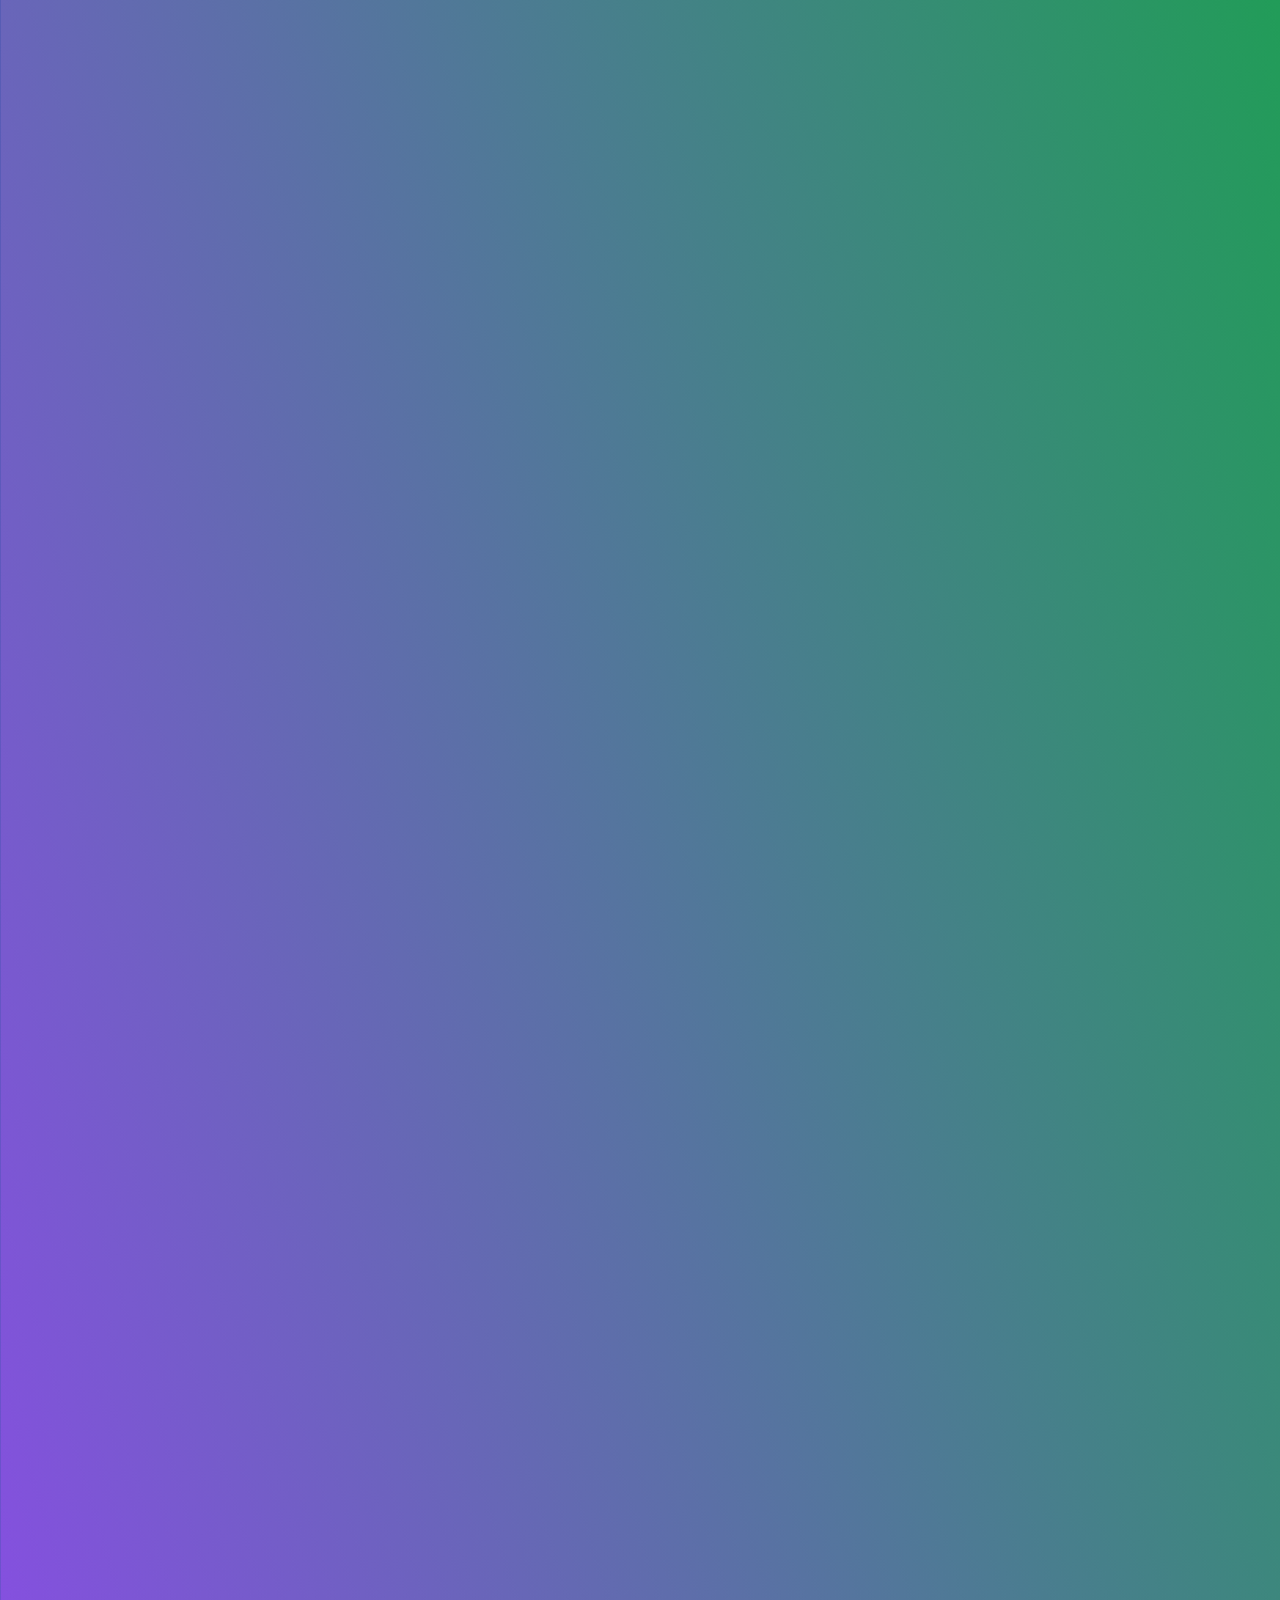
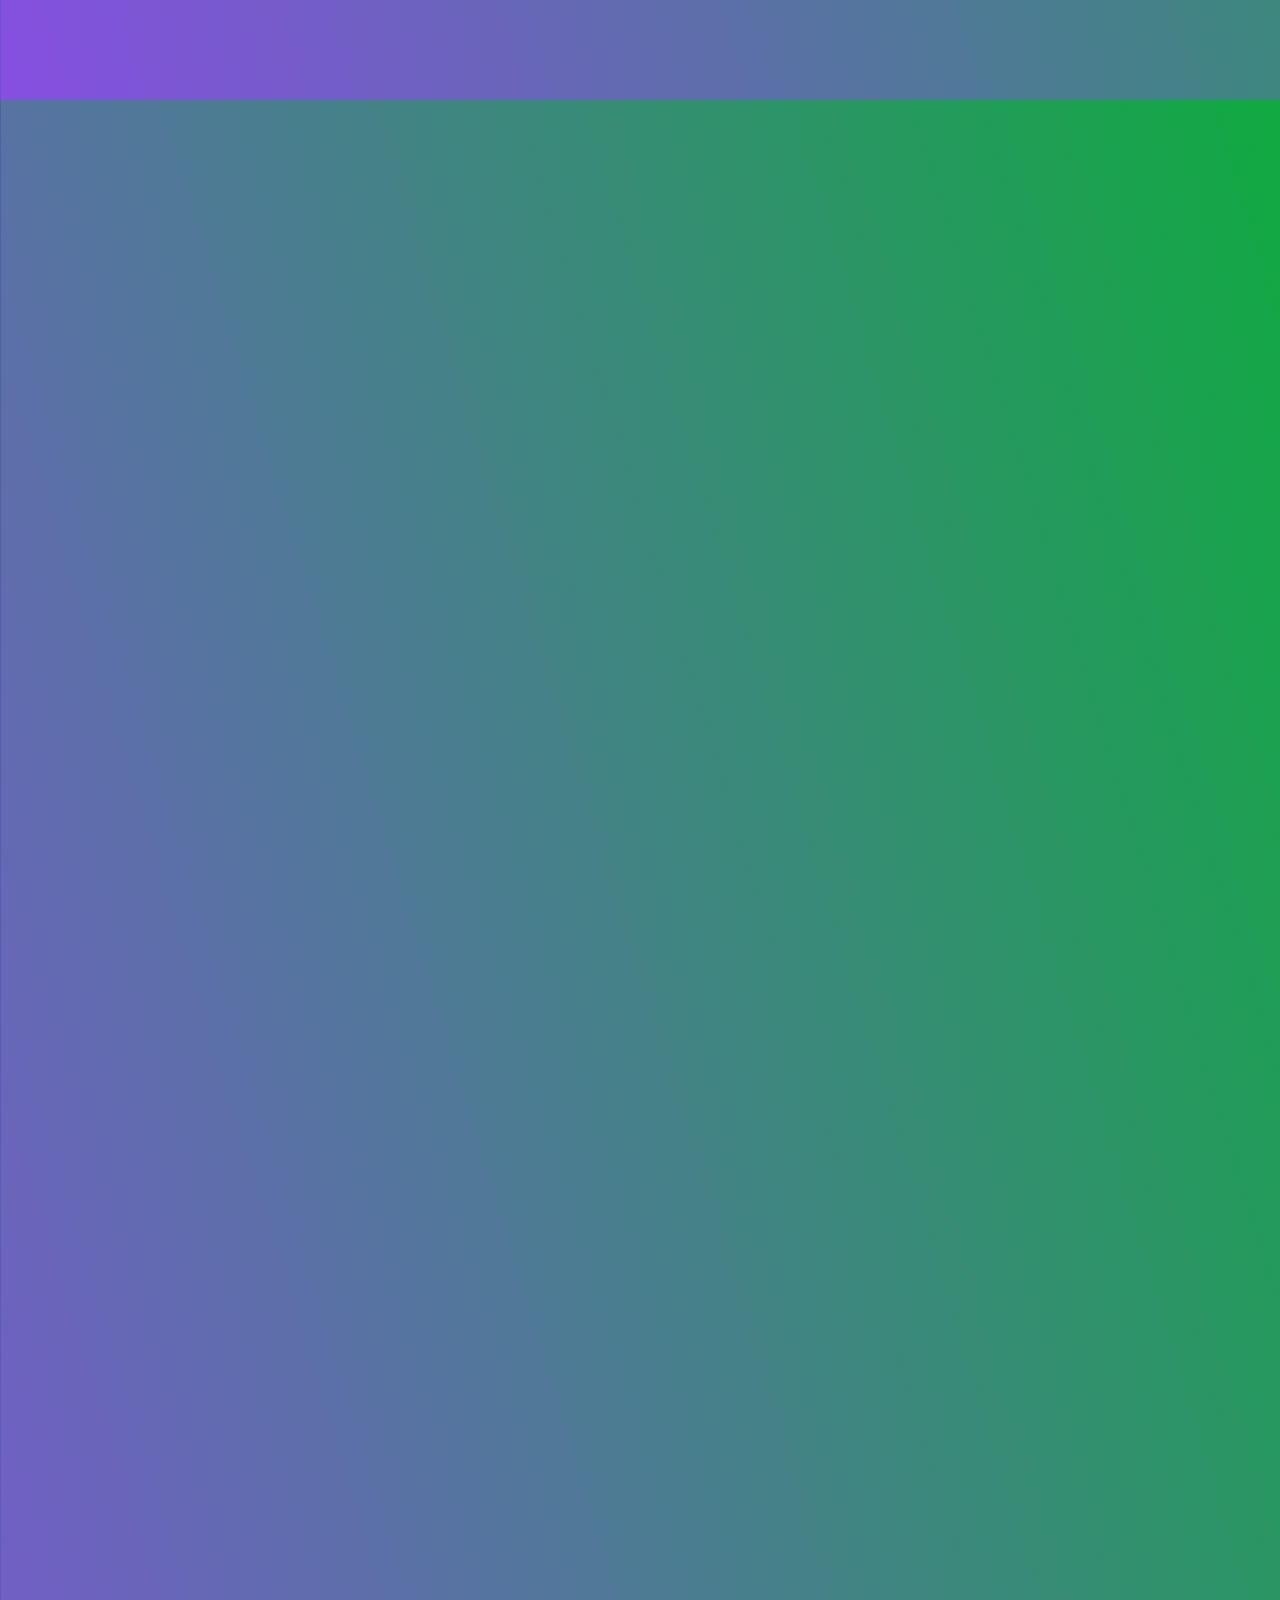
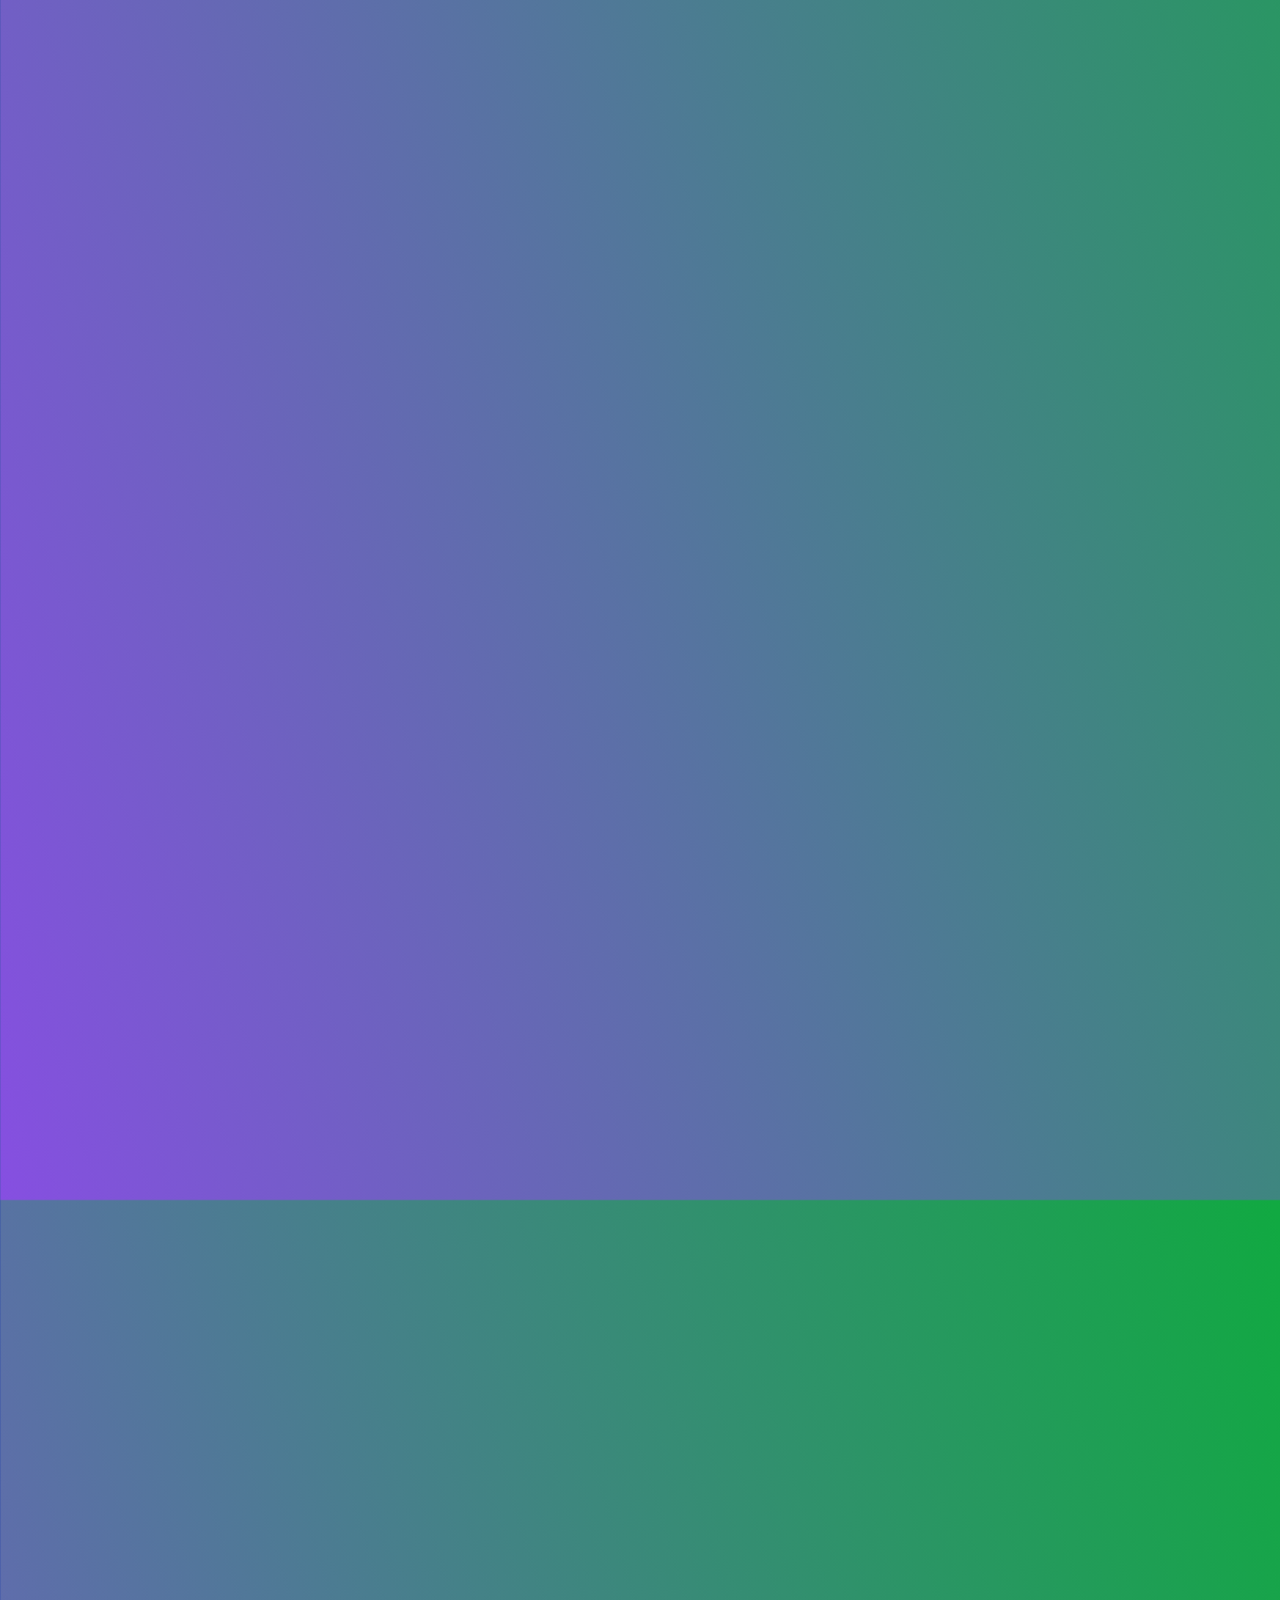
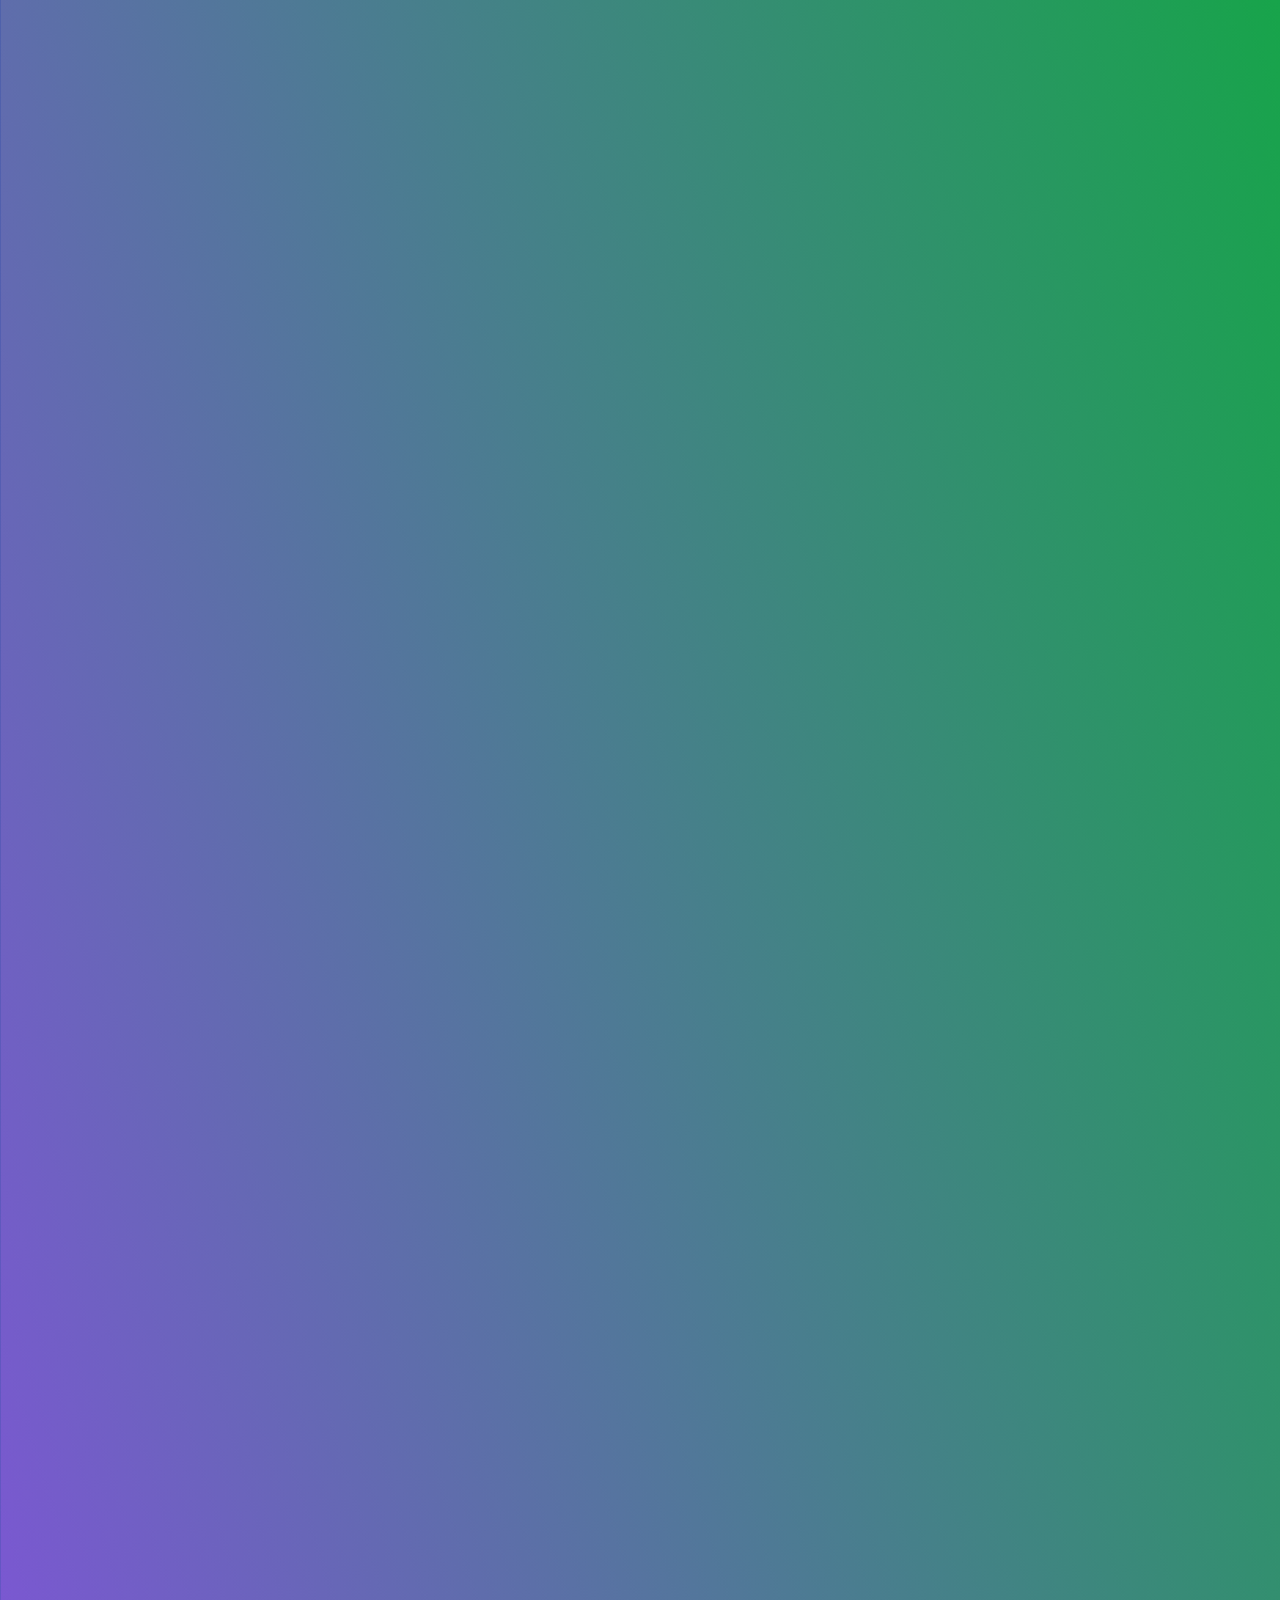
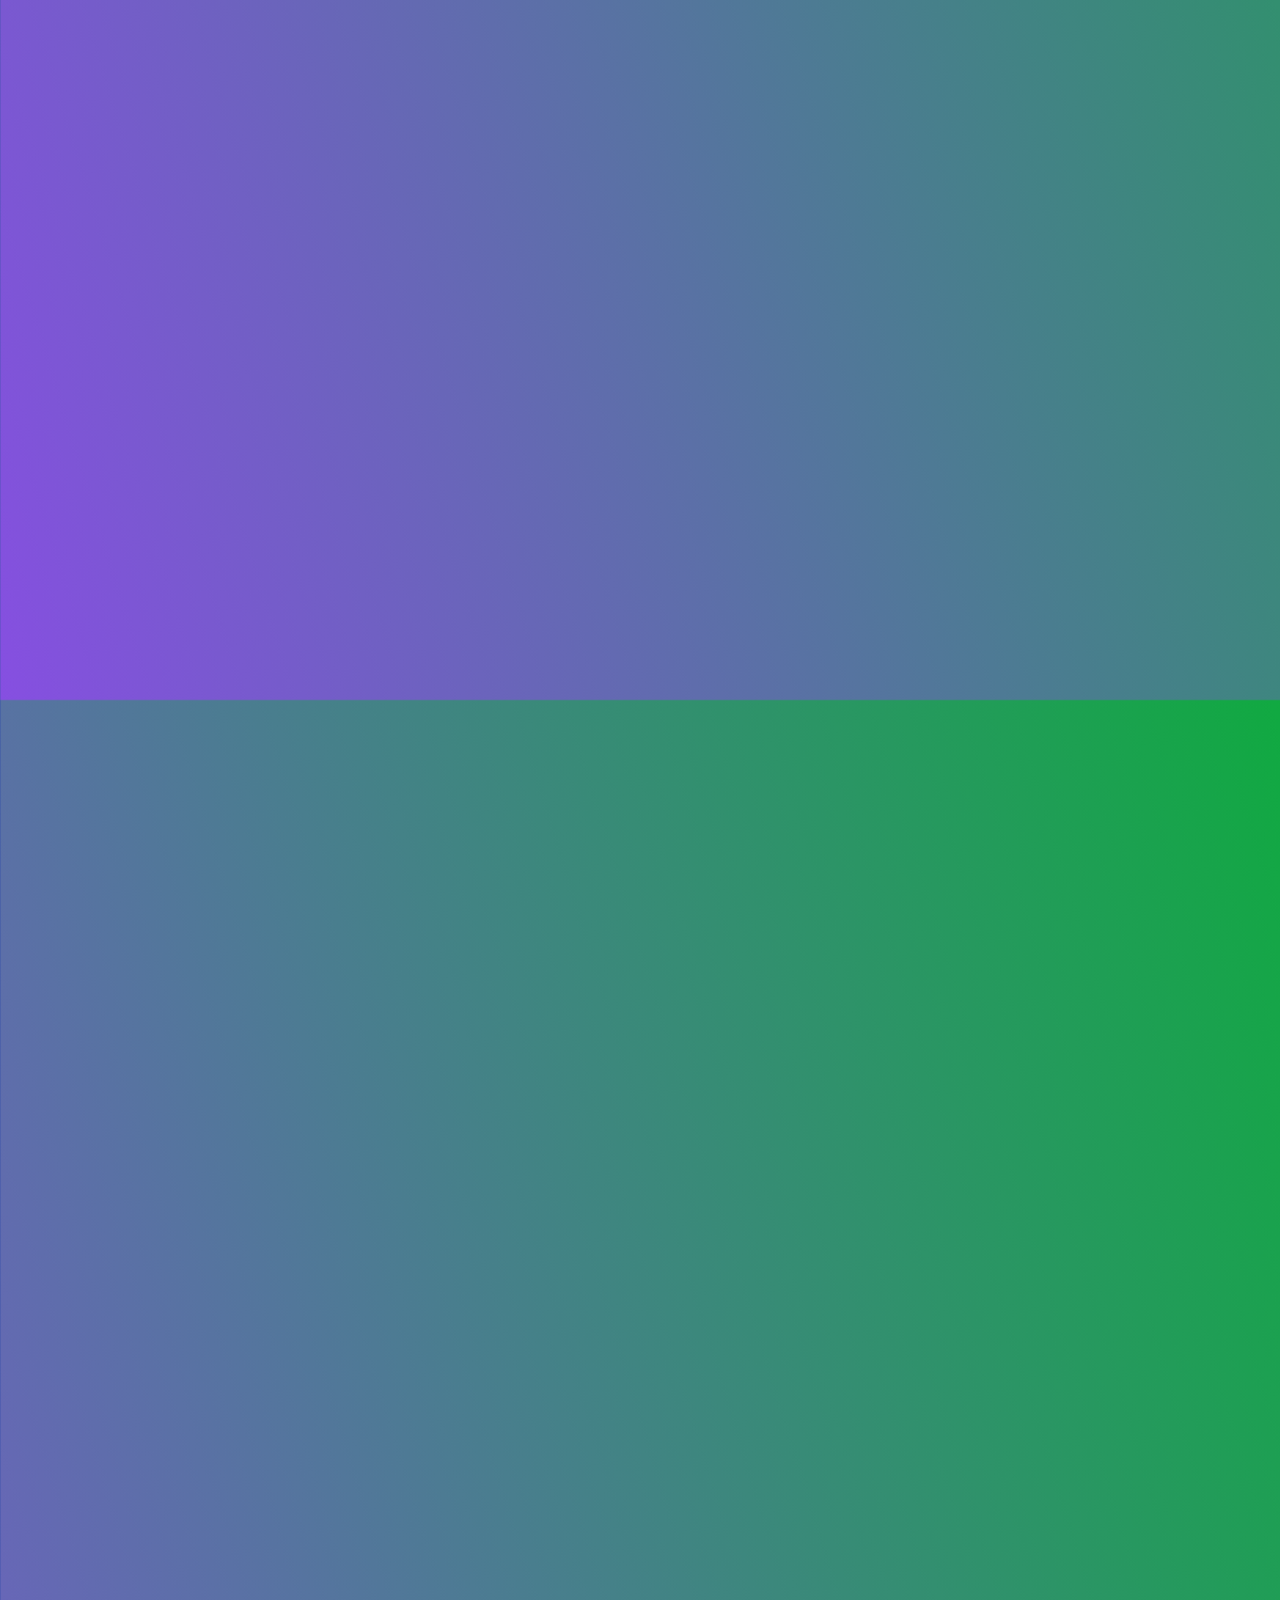
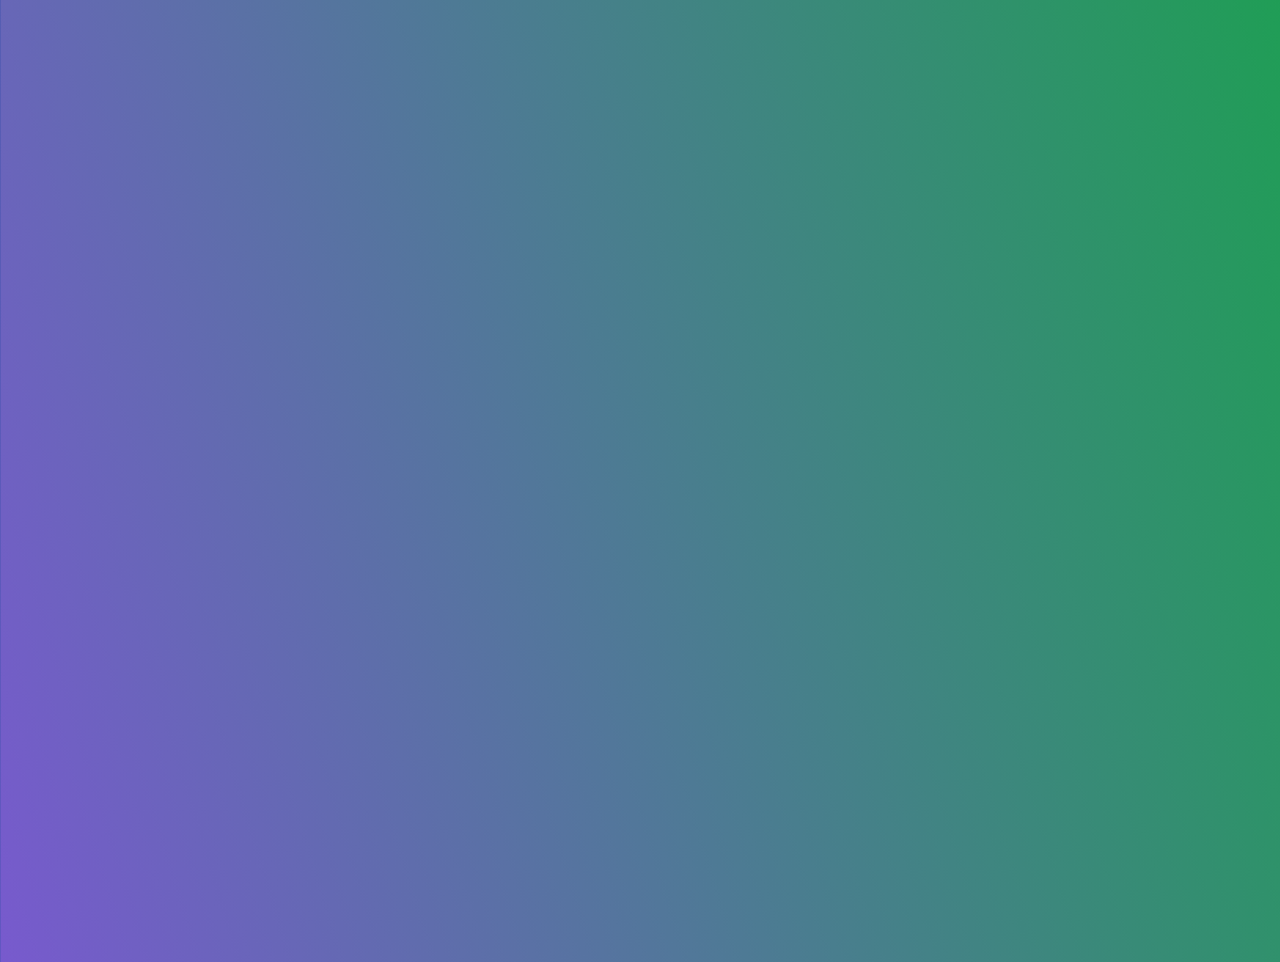
==== commit 3ad04180: "ff" ====
--- a/index.html
+++ b/index.html
@@ -69,7 +69,7 @@
         <iframe width="390" height="280" src="https://www.youtube.com/embed/OMw1M8o4P9w" title="YouTube video player" frameborder="0" allow="accelerometer; autoplay; clipboard-write; encrypted-media; gyroscope; picture-in-picture; web-share" allowfullscreen></iframe>
         <iframe width="390" height="280" src="https://www.youtube.com/embed/W8cnIX8k1pg" title="YouTube video player" frameborder="0" allow="accelerometer; autoplay; clipboard-write; encrypted-media; gyroscope; picture-in-picture; web-share" allowfullscreen></iframe>
         <iframe width="390" height="280" src="https://www.youtube.com/embed/Jfp24M7SzJ0" title="YouTube video player" frameborder="0" allow="accelerometer; autoplay; clipboard-write; encrypted-media; gyroscope; picture-in-picture; web-share" allowfullscreen></iframe>
-        <iframe width="390" height="280" src="https://www.youtube.com/embed/fmtUconfPvY" title="YouTube video player" frameborder="0" allow="accelerometer; autoplay; clipboard-write; encrypted-media; gyroscope; picture-in-picture; web-share" allowfullscreen></iframe>
+        Ranmaaa <iframe width="390" height="280" src="https://www.youtube.com/embed/fmtUconfPvY" title="YouTube video player" frameborder="0" allow="accelerometer; autoplay; clipboard-write; encrypted-media; gyroscope; picture-in-picture; web-share" allowfullscreen></iframe>
         <iframe width="390" height="280" src="https://www.youtube.com/embed/CfbY7Qh5gn0" title="YouTube video player" frameborder="0" allow="accelerometer; autoplay; clipboard-write; encrypted-media; gyroscope; picture-in-picture; web-share" allowfullscreen></iframe>
         <iframe width="390" height="280" src="https://www.youtube.com/embed/MlQvqErjI1Q" title="YouTube video player" frameborder="0" allow="accelerometer; autoplay; clipboard-write; encrypted-media; gyroscope; picture-in-picture; web-share" allowfullscreen></iframe>
         <iframe width="390" height="280" src="https://www.youtube.com/embed/lJPpUYZJ4TI" title="YouTube video player" frameborder="0" allow="accelerometer; autoplay; clipboard-write; encrypted-media; gyroscope; picture-in-picture; web-share" allowfullscreen></iframe>
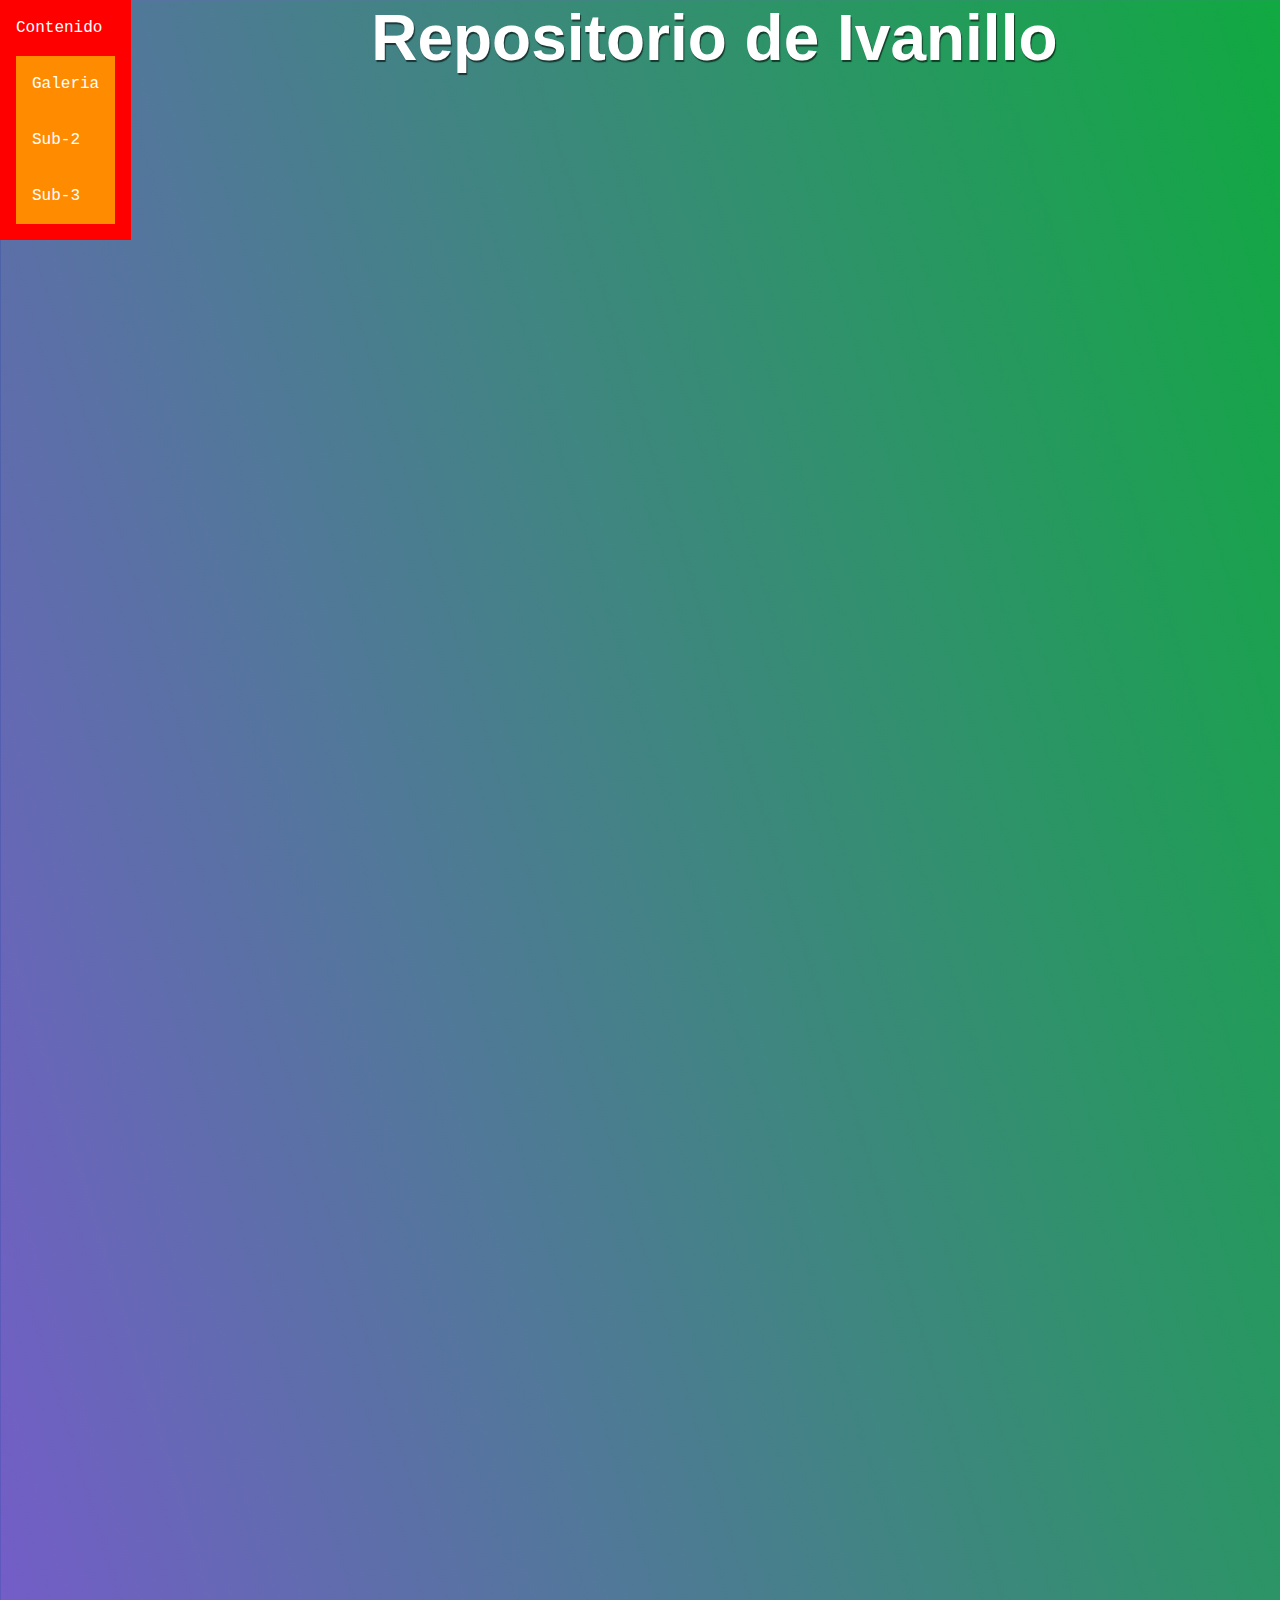
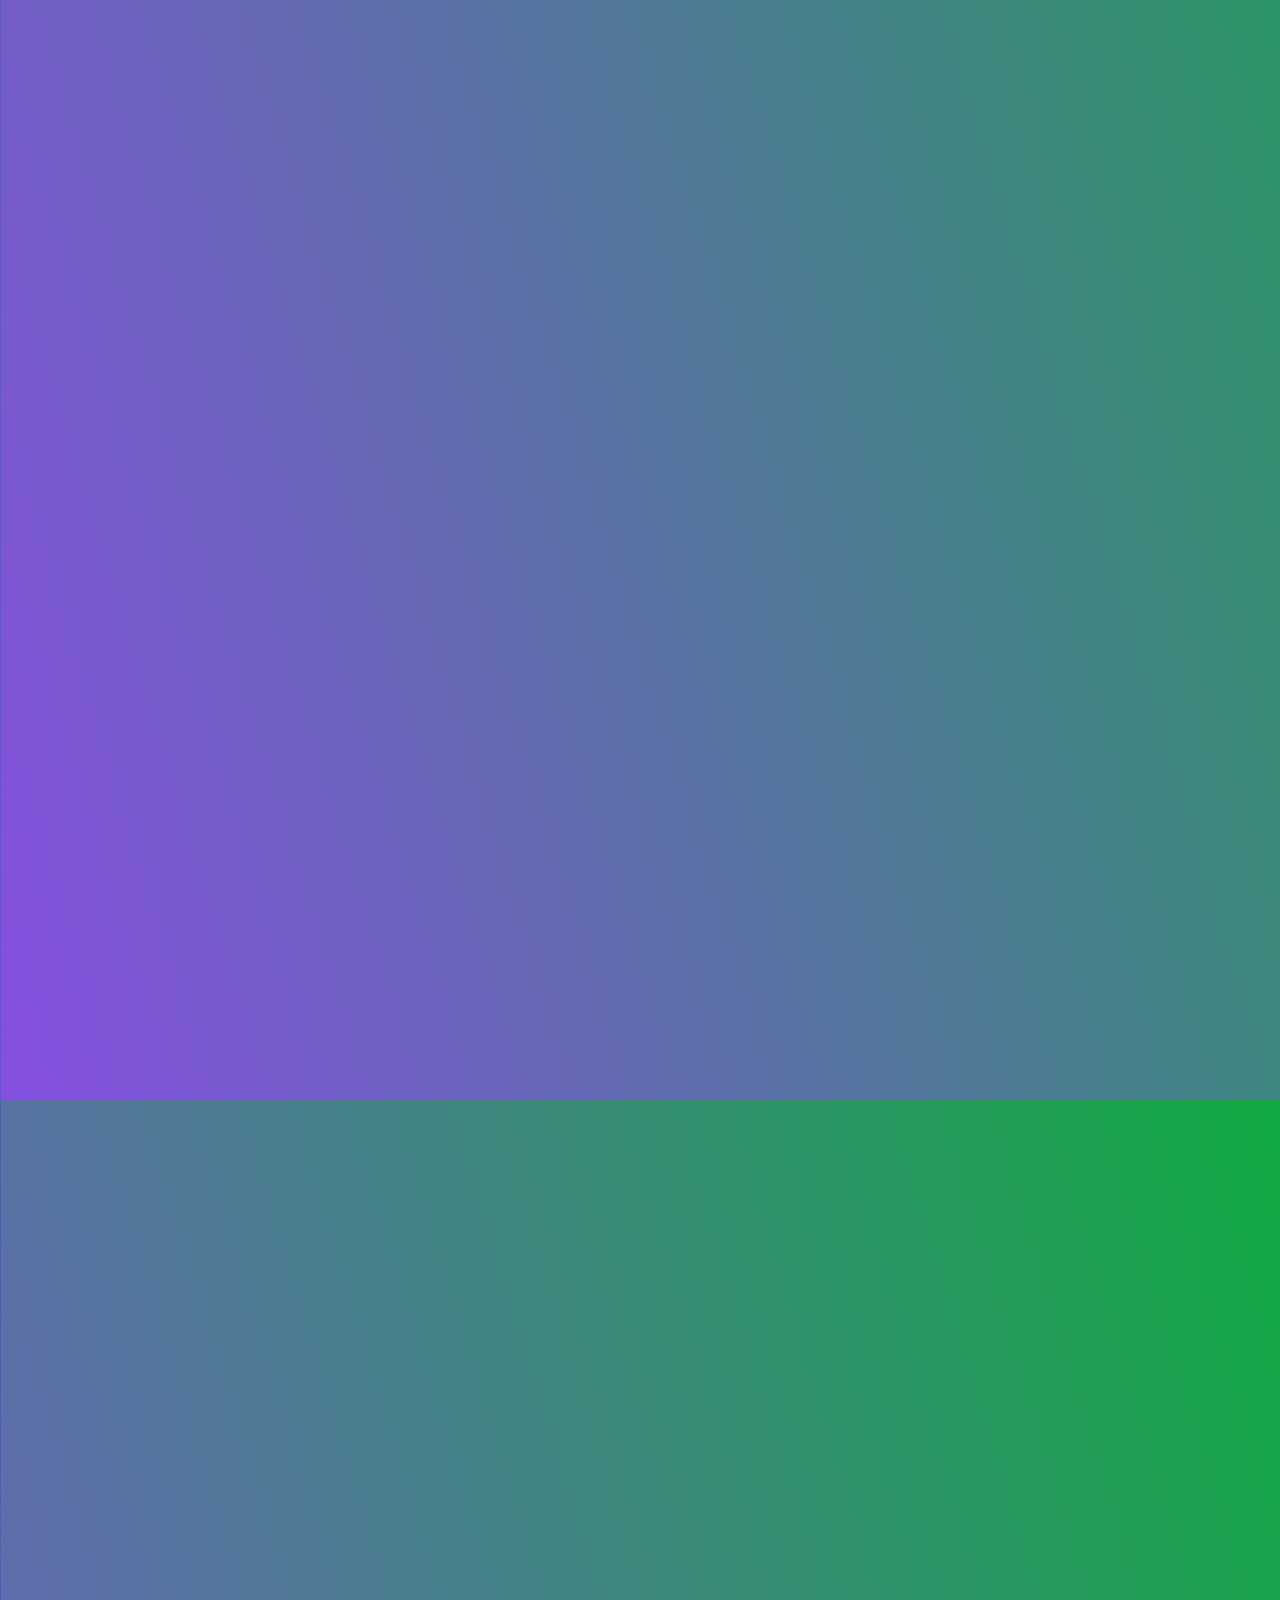
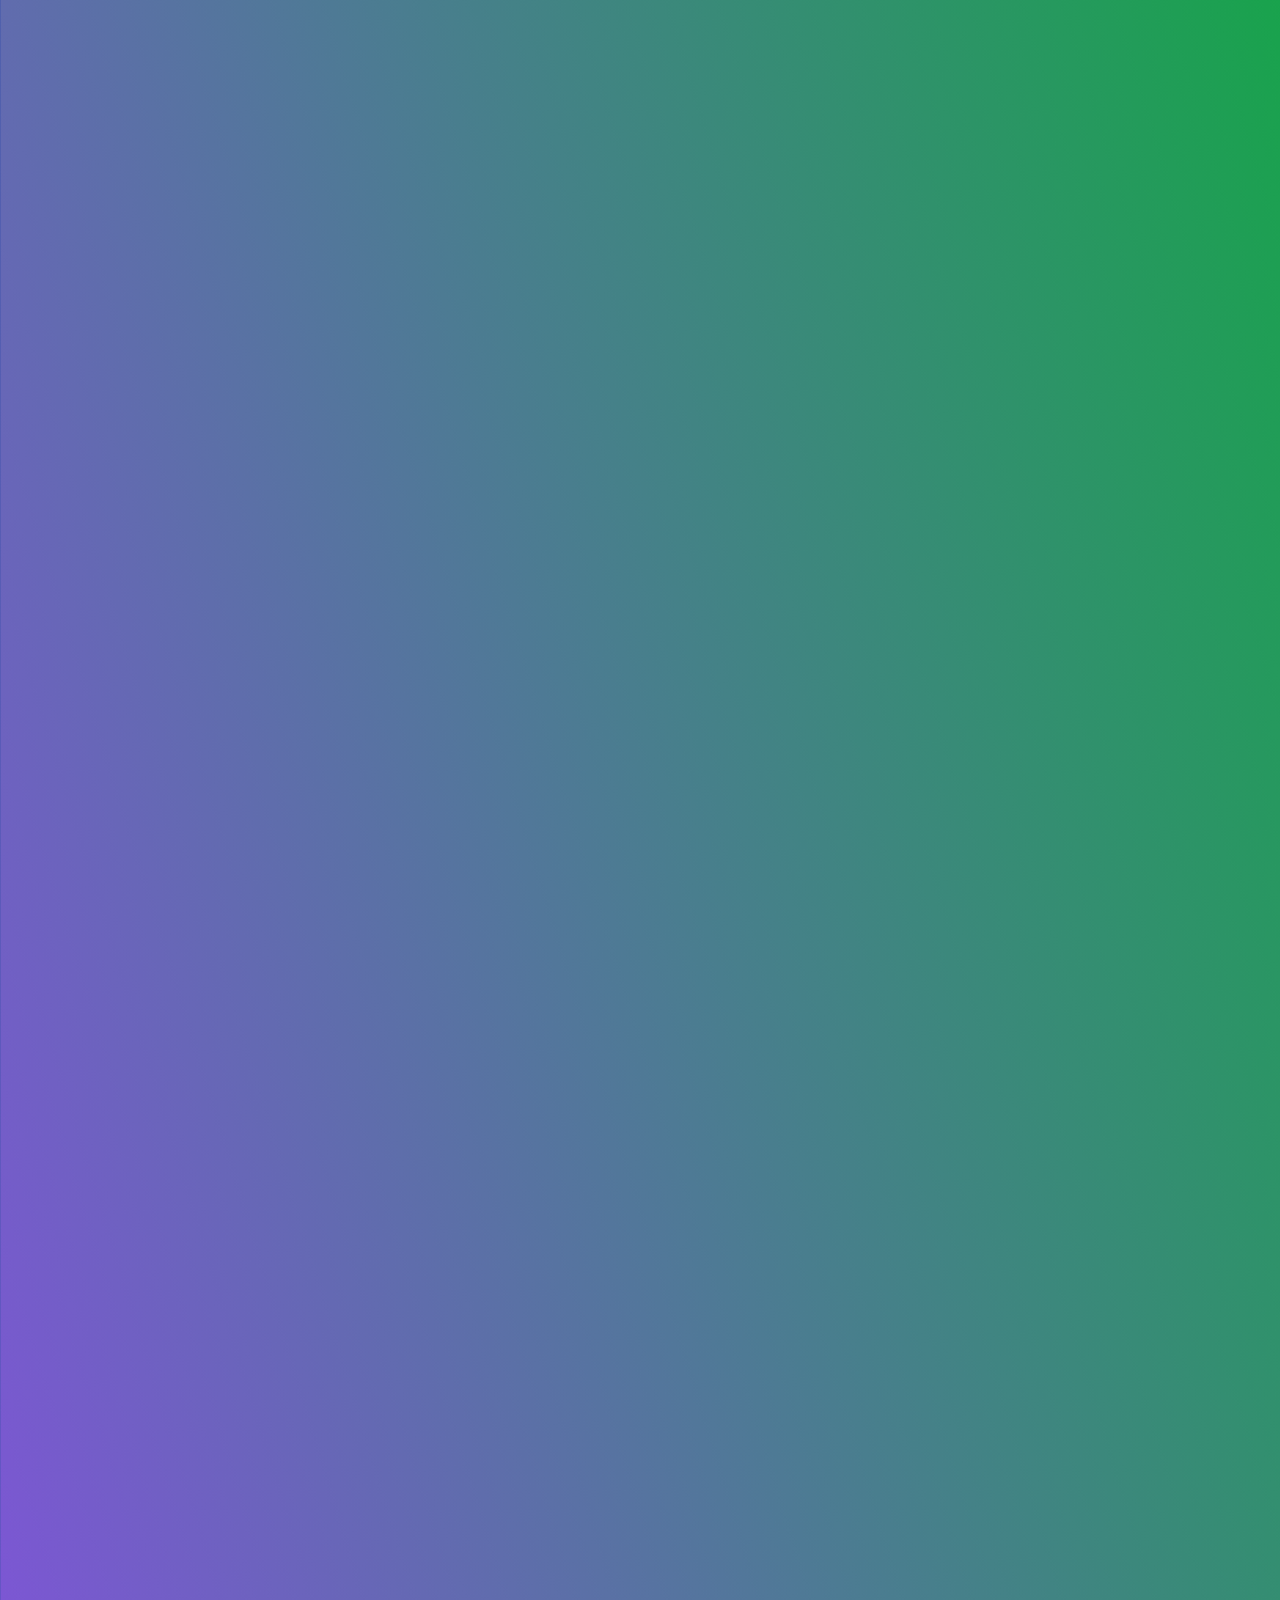
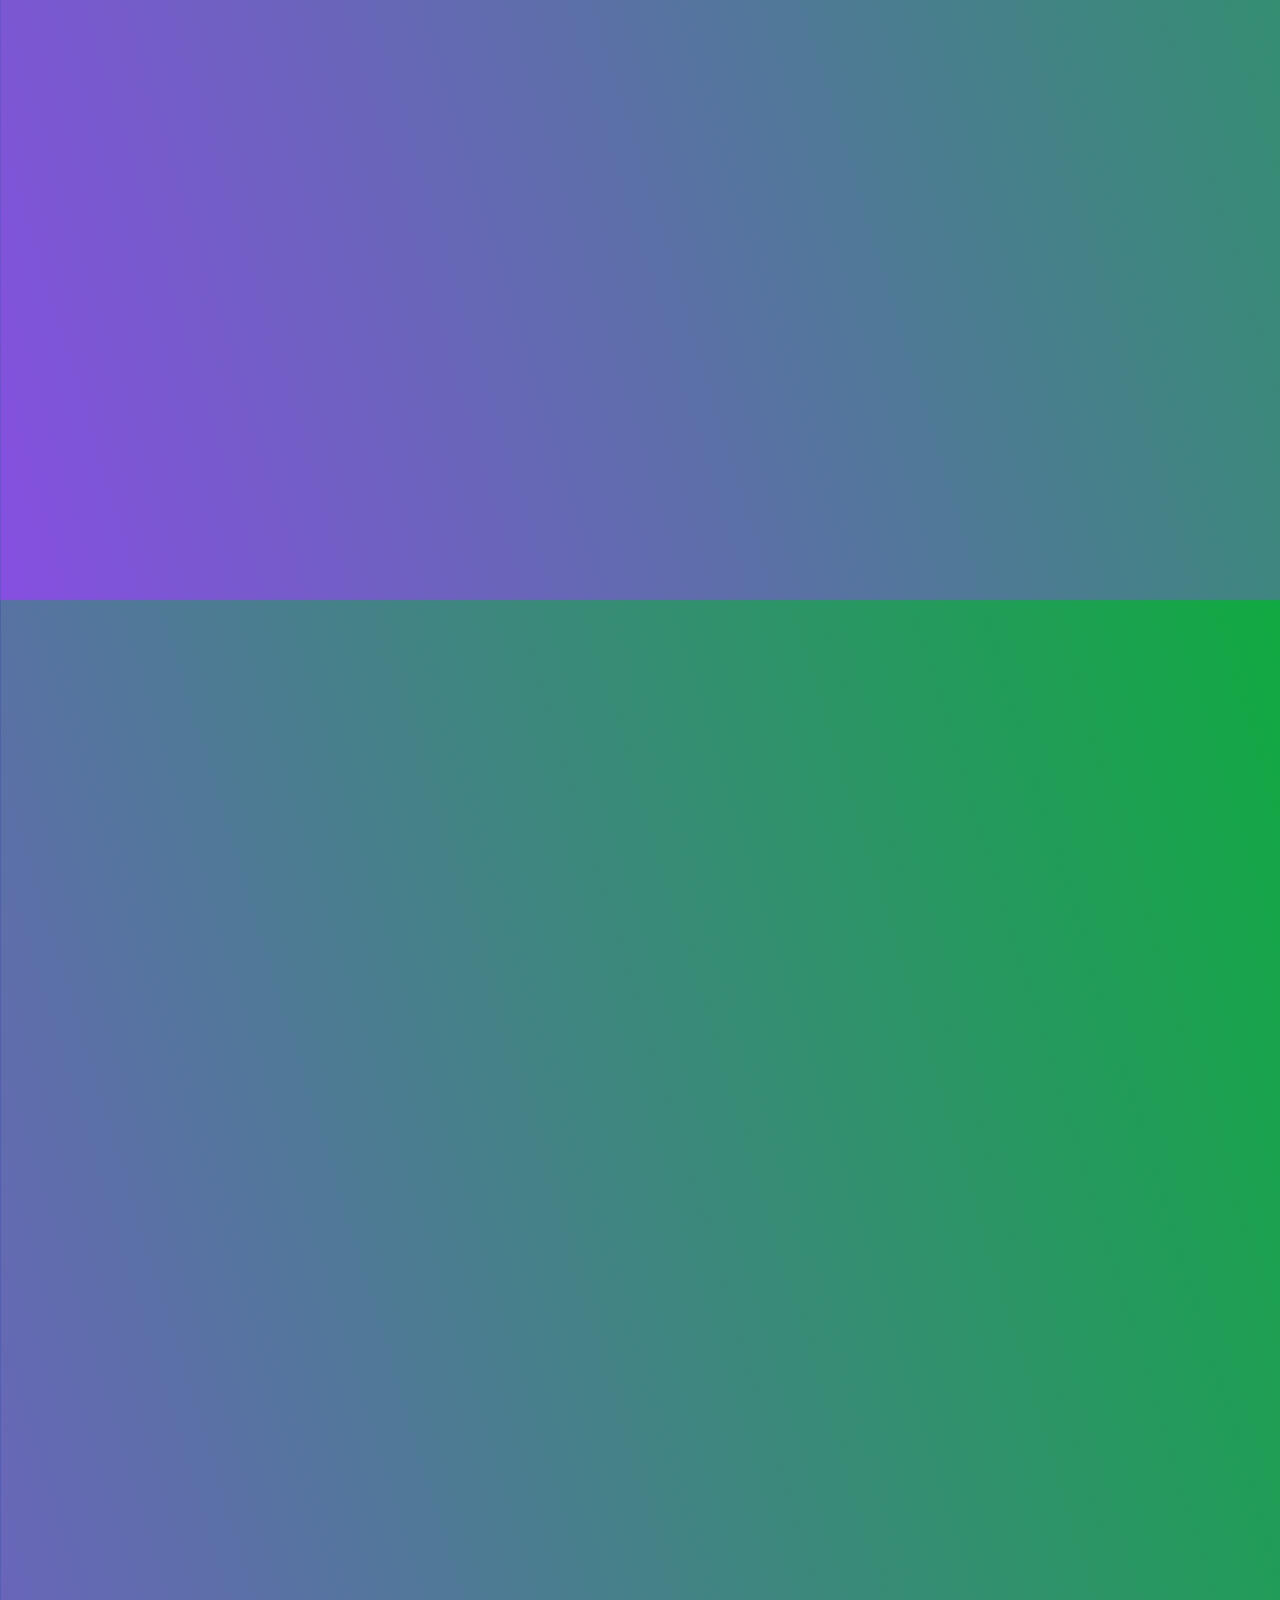
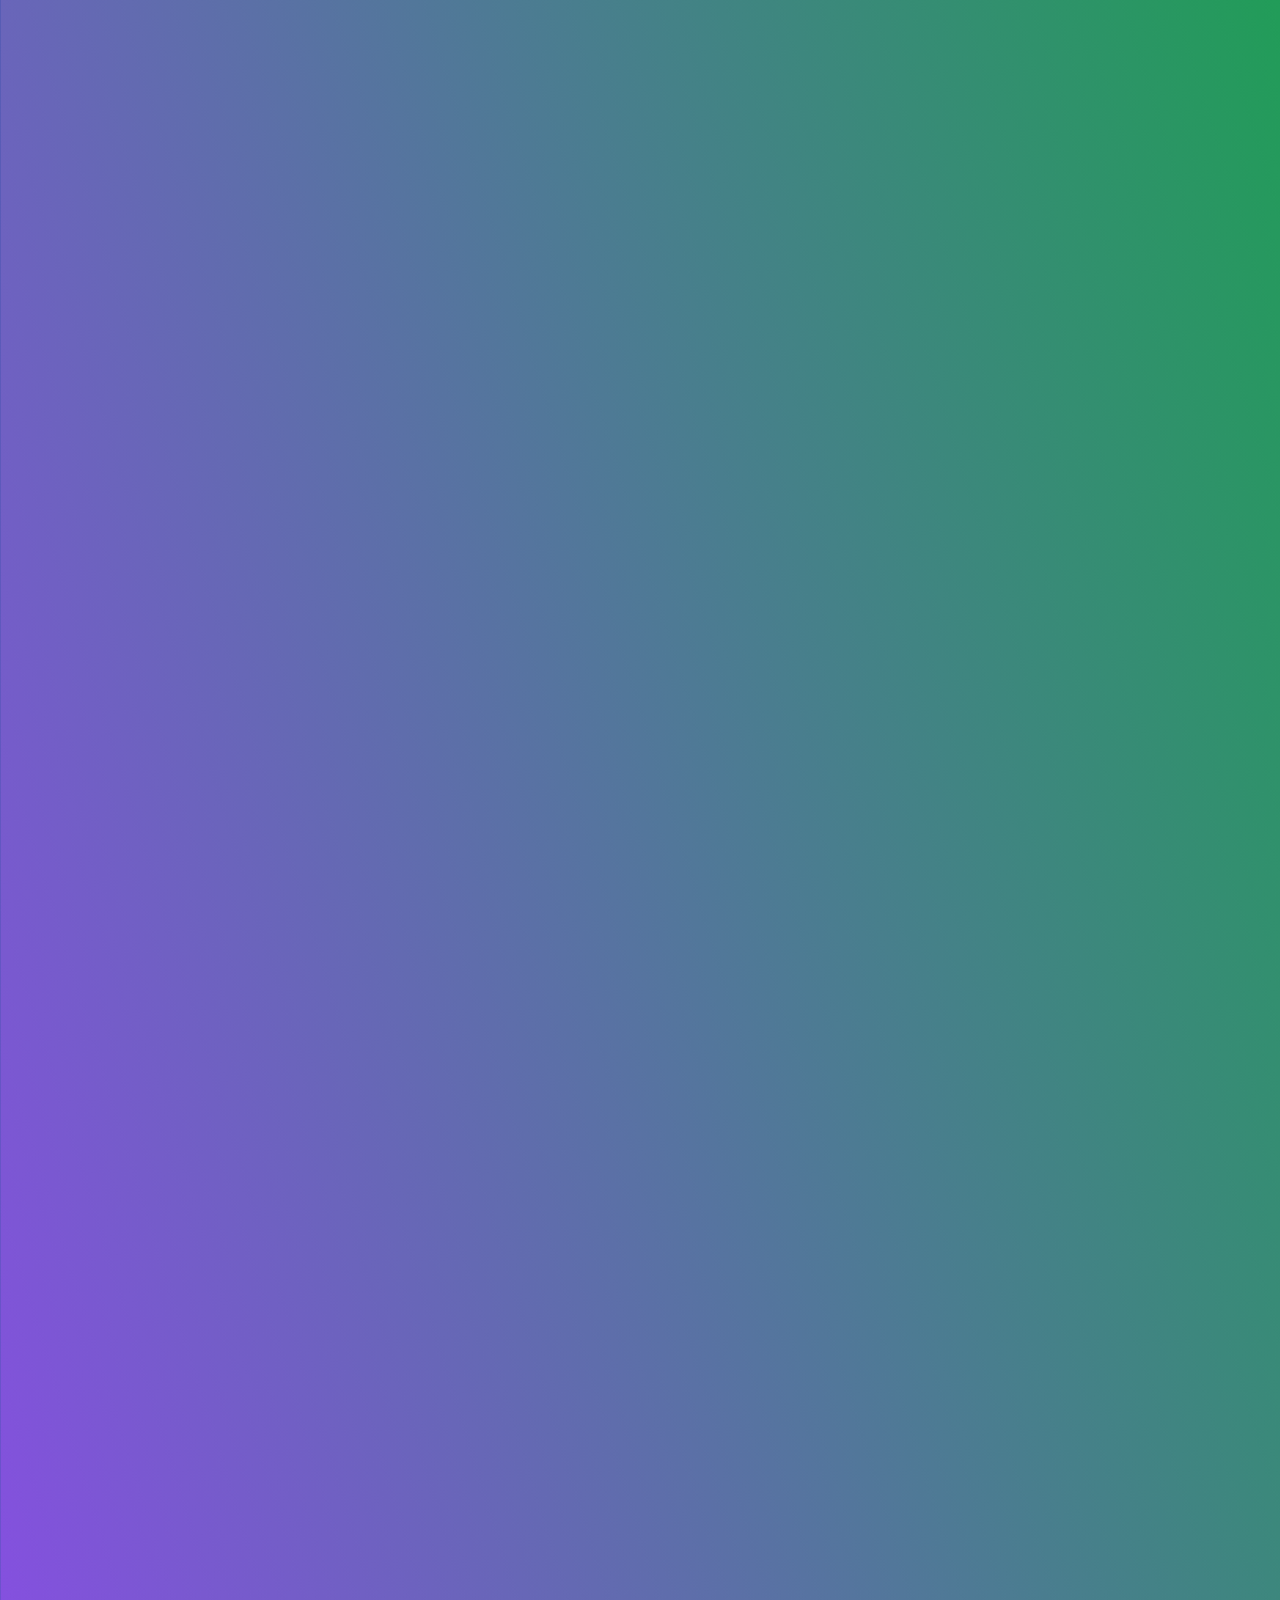
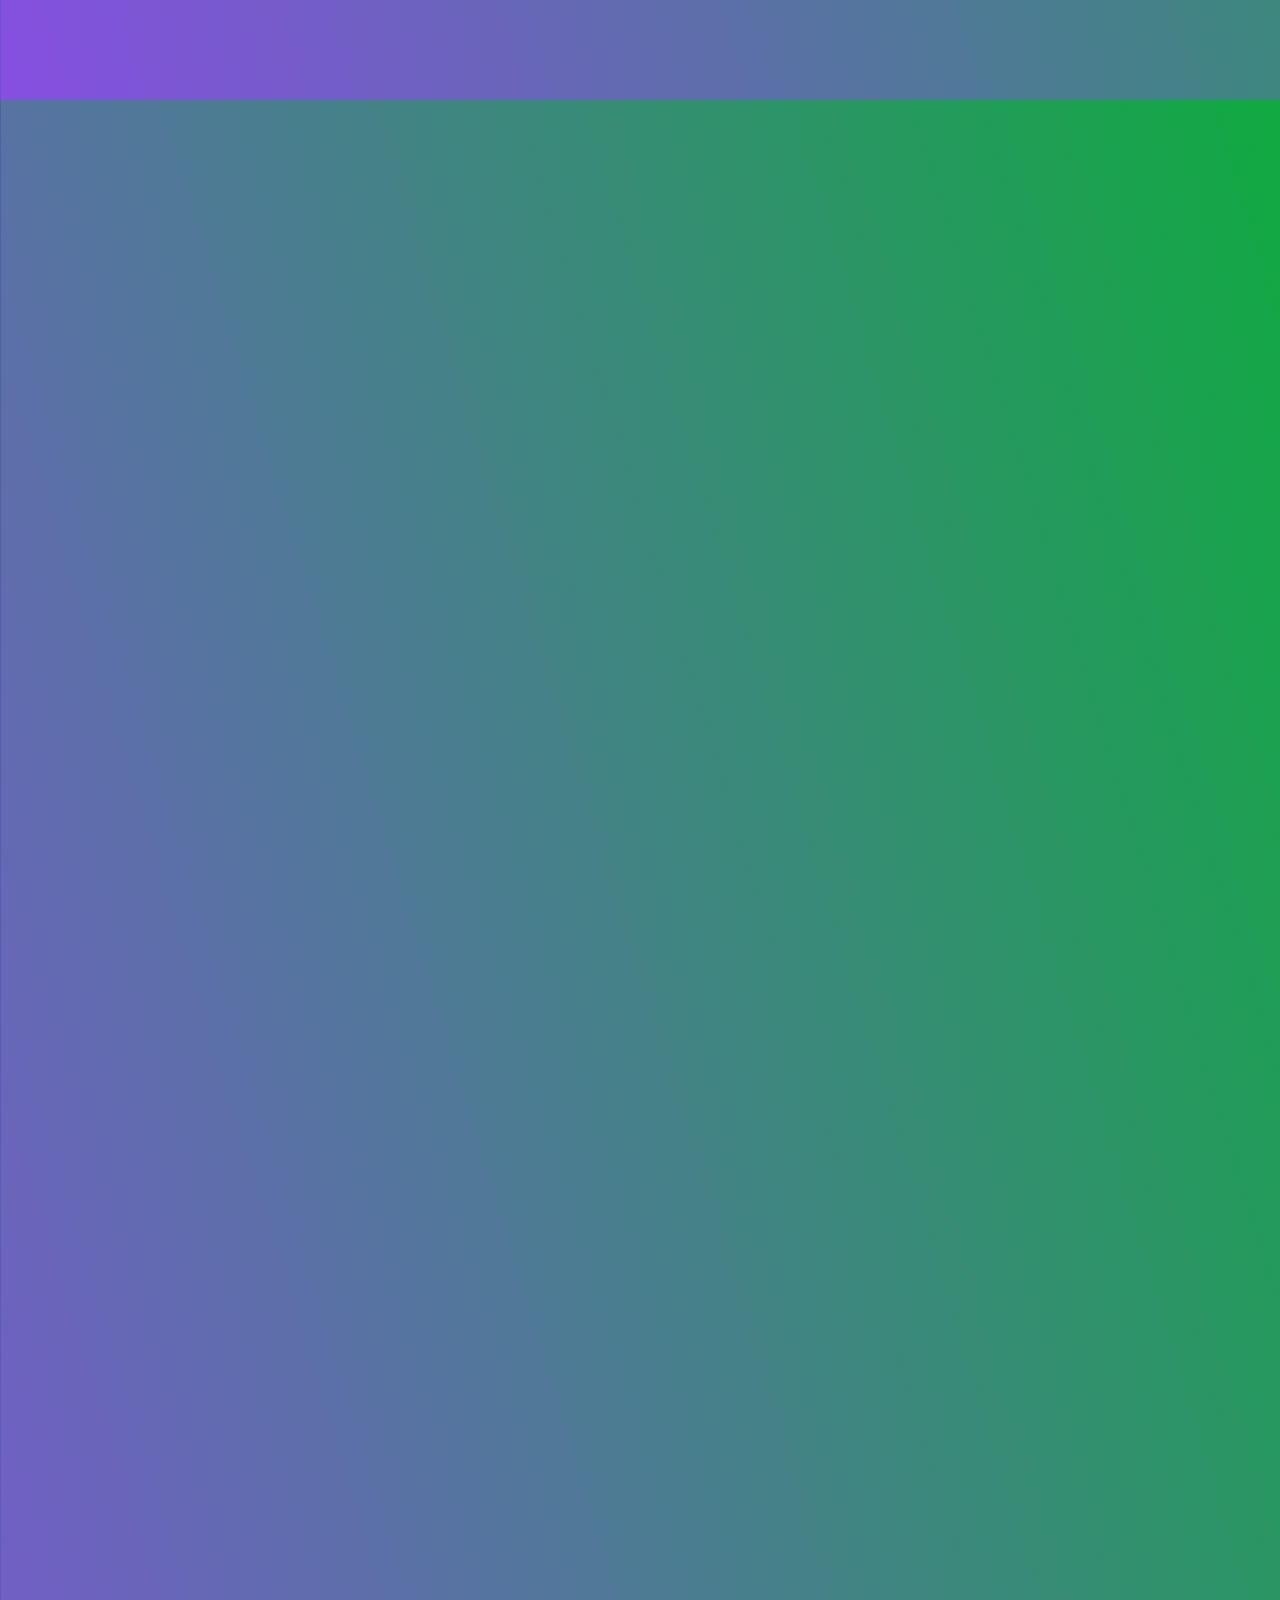
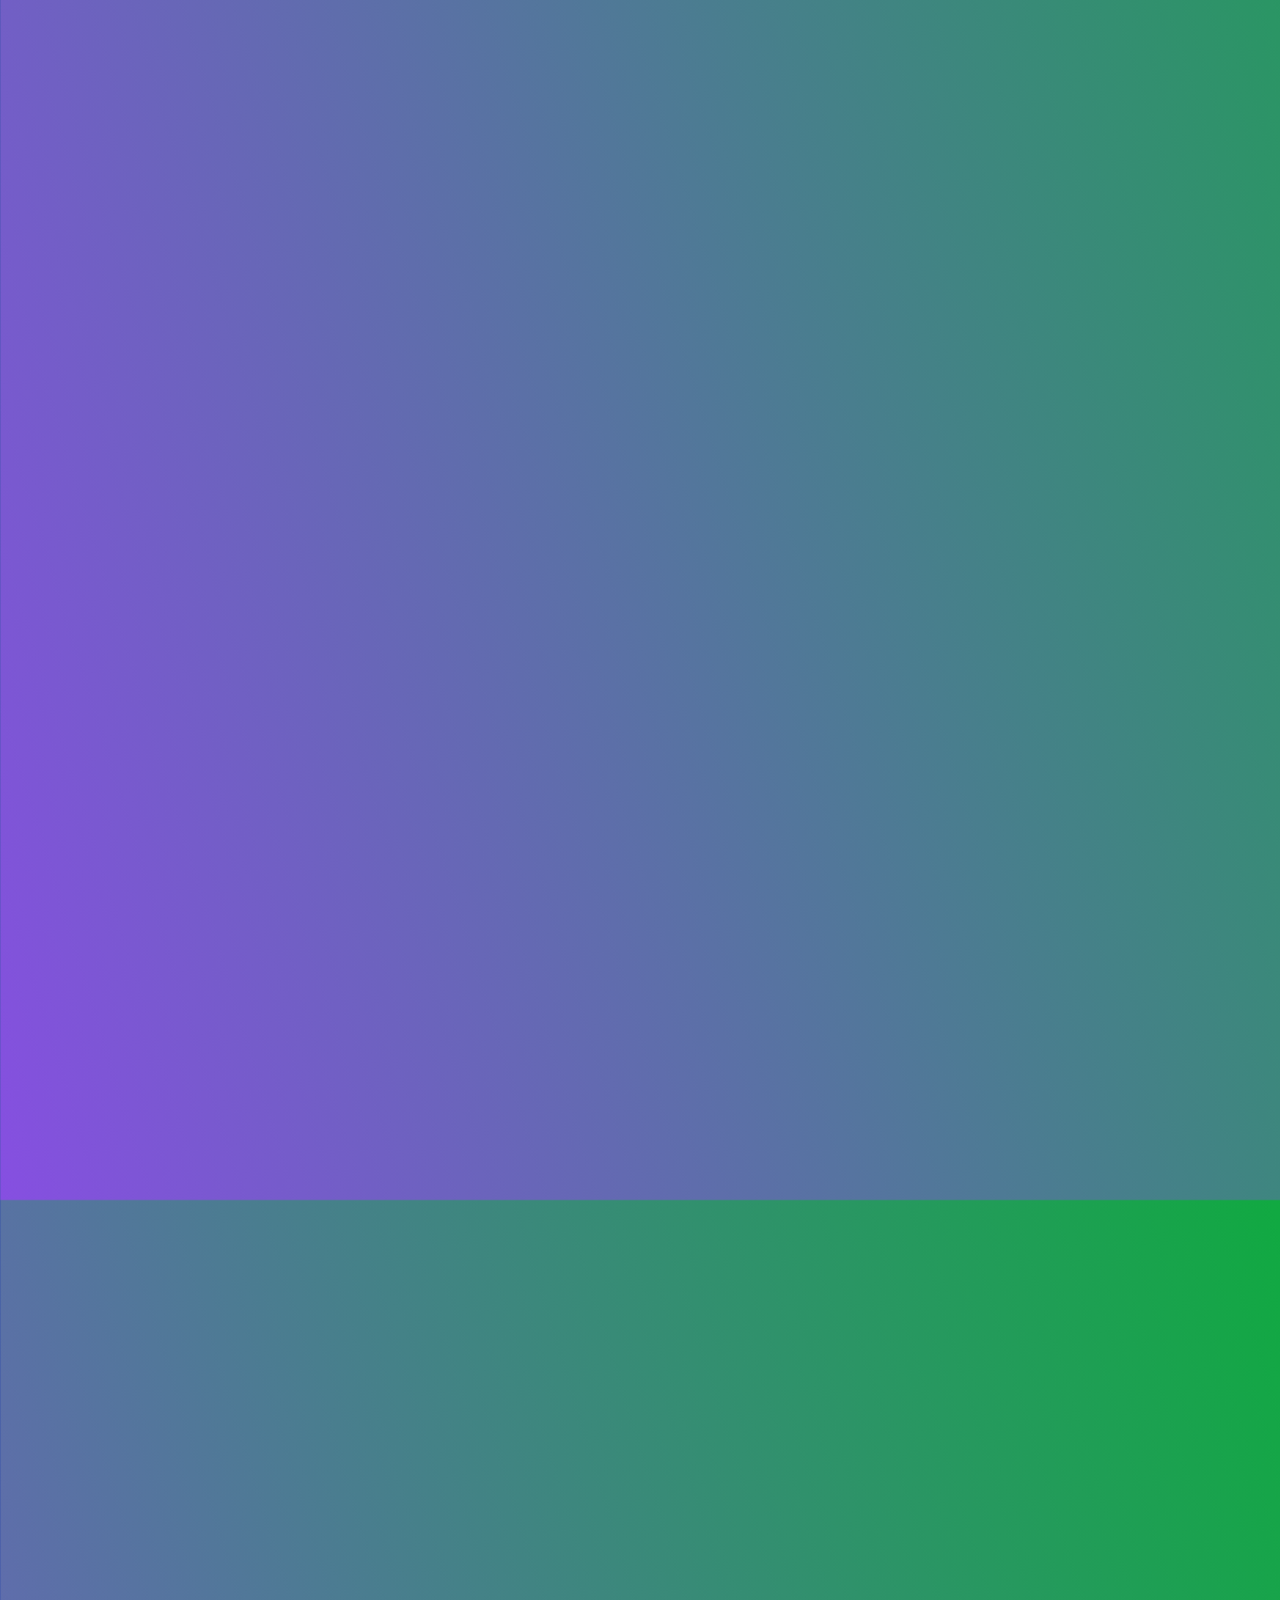
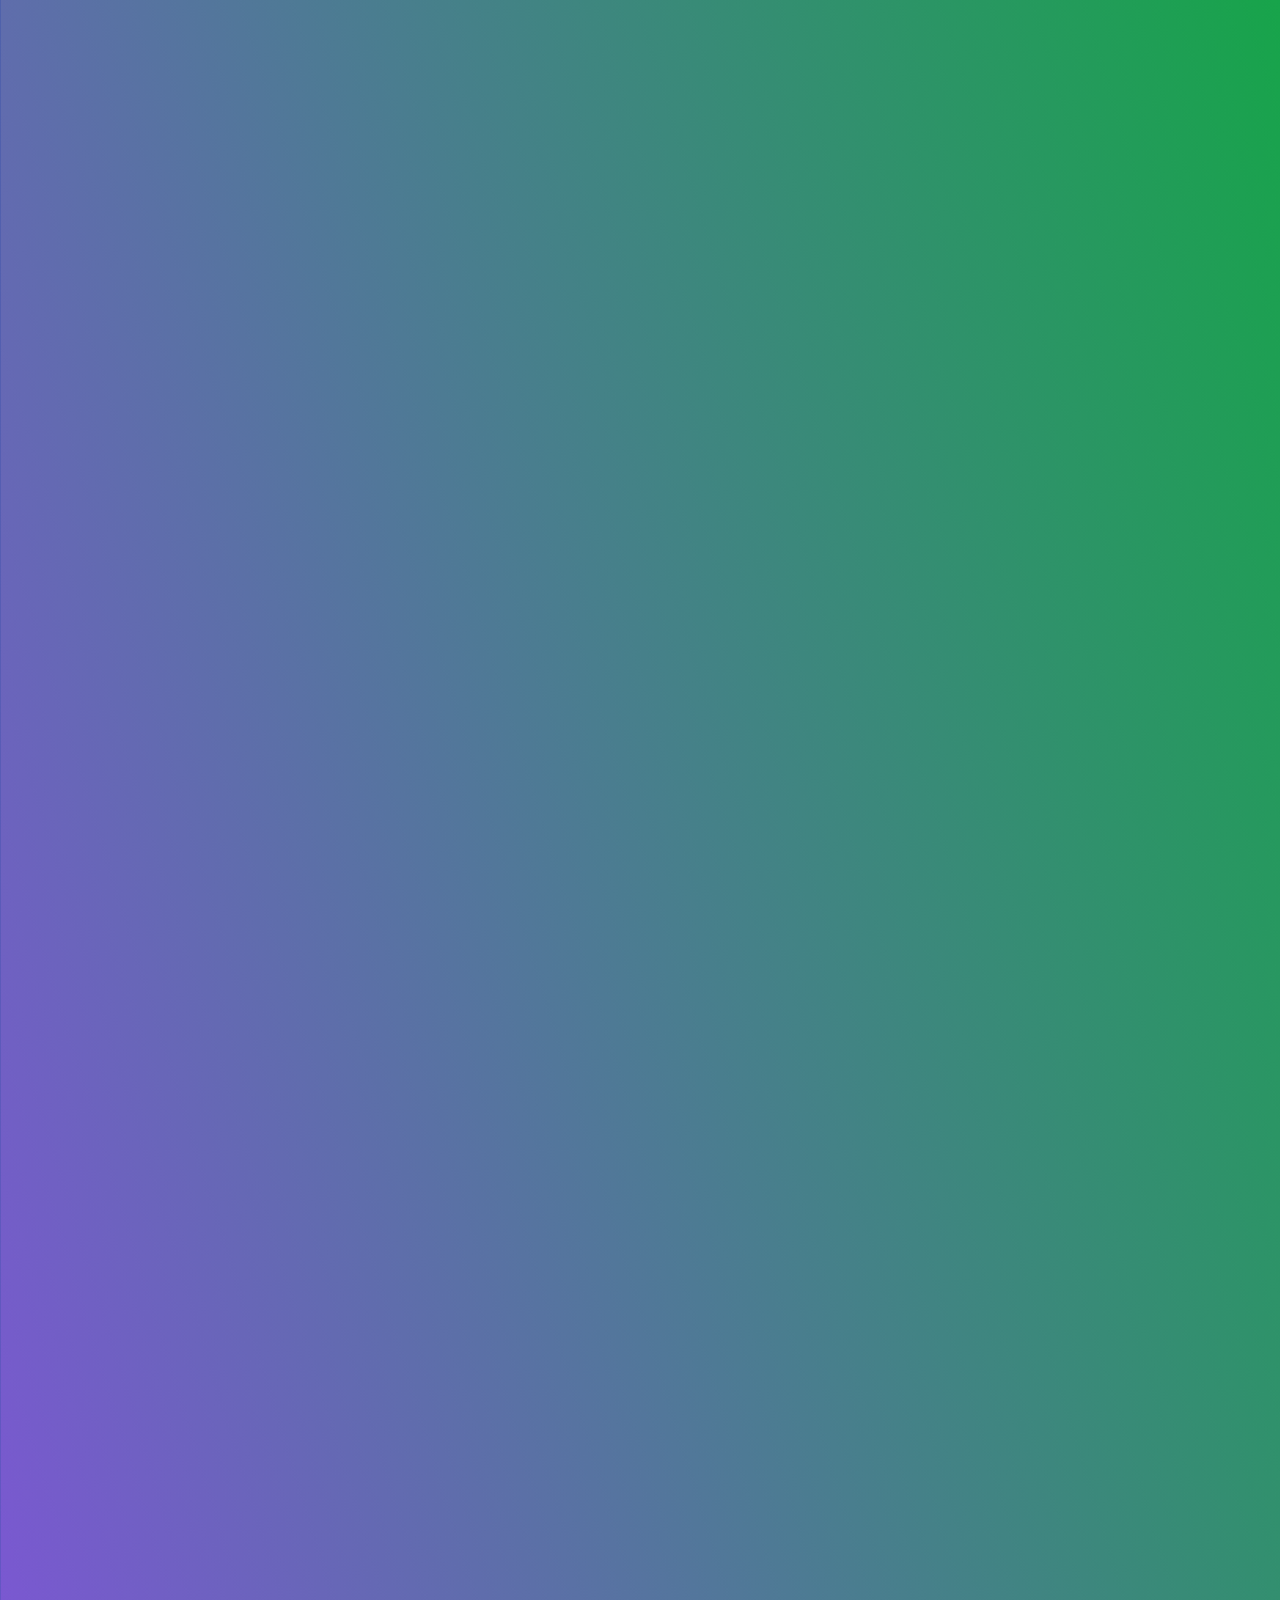
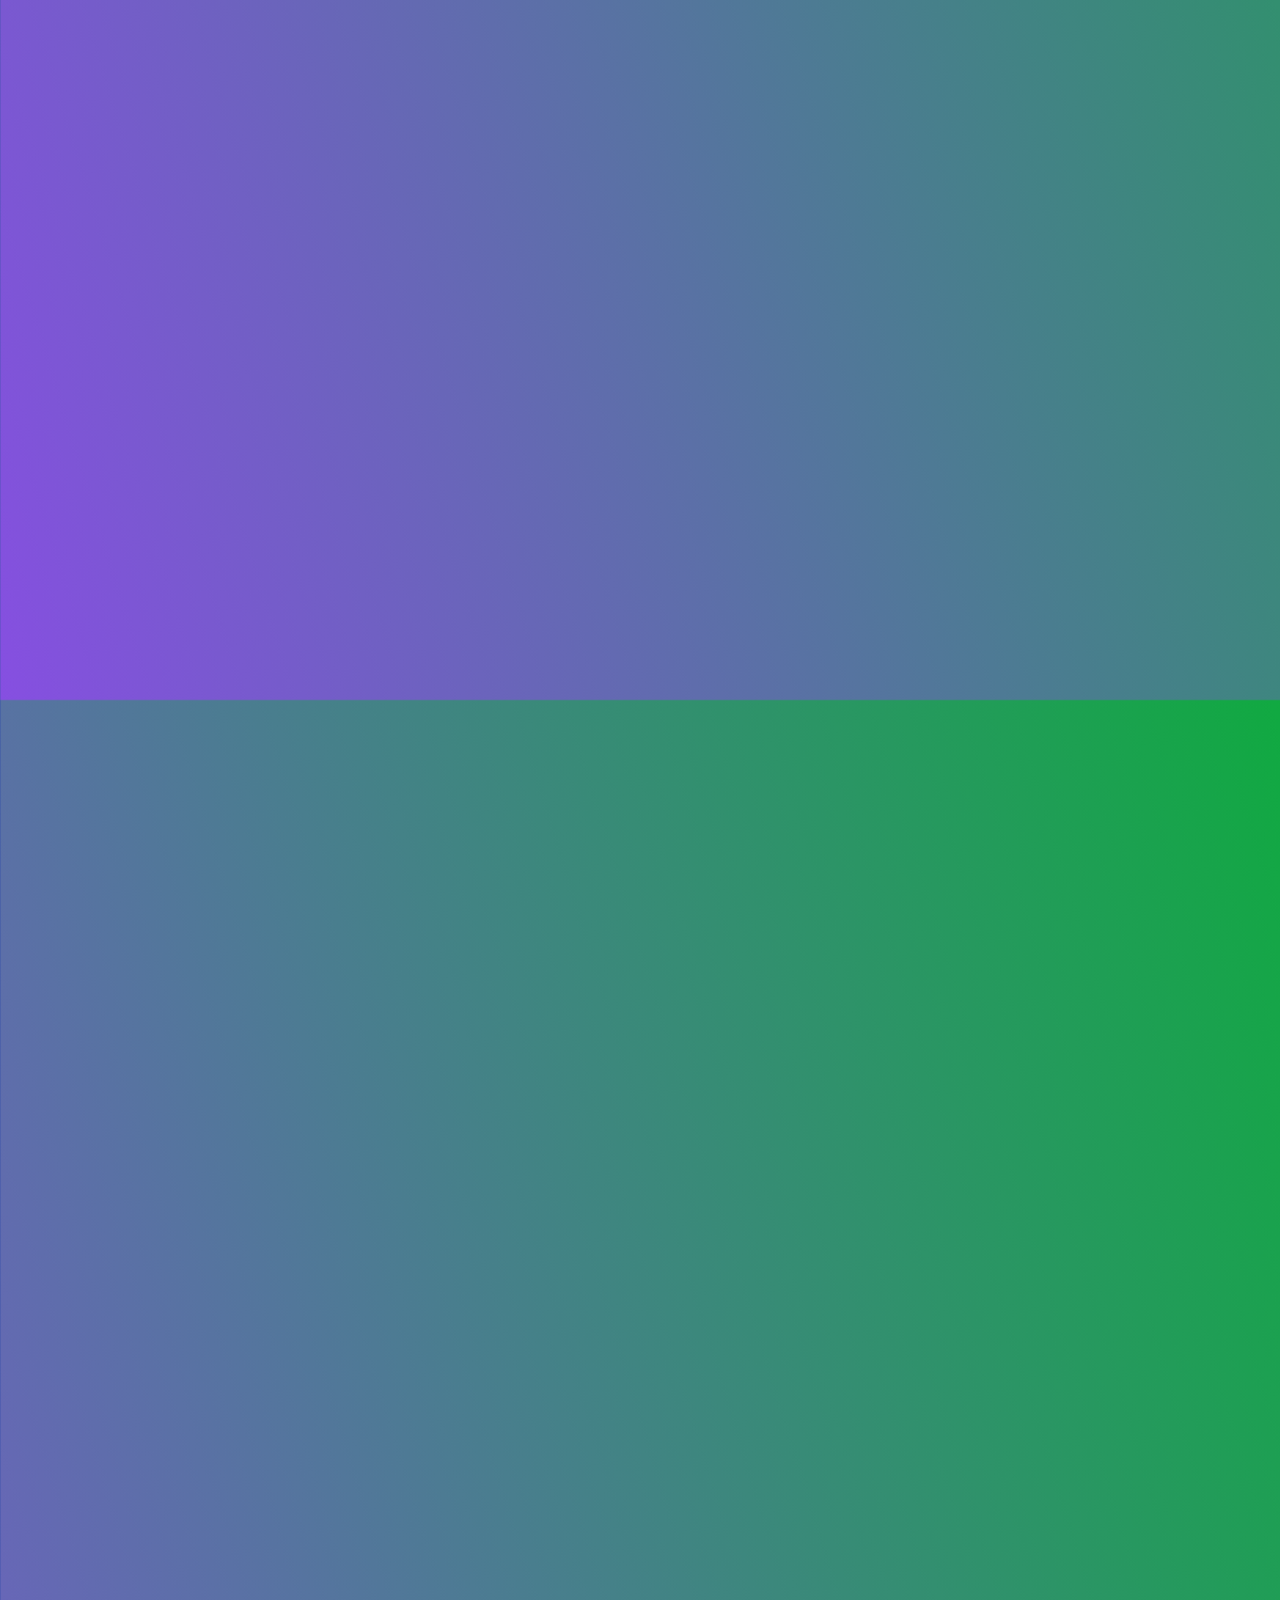
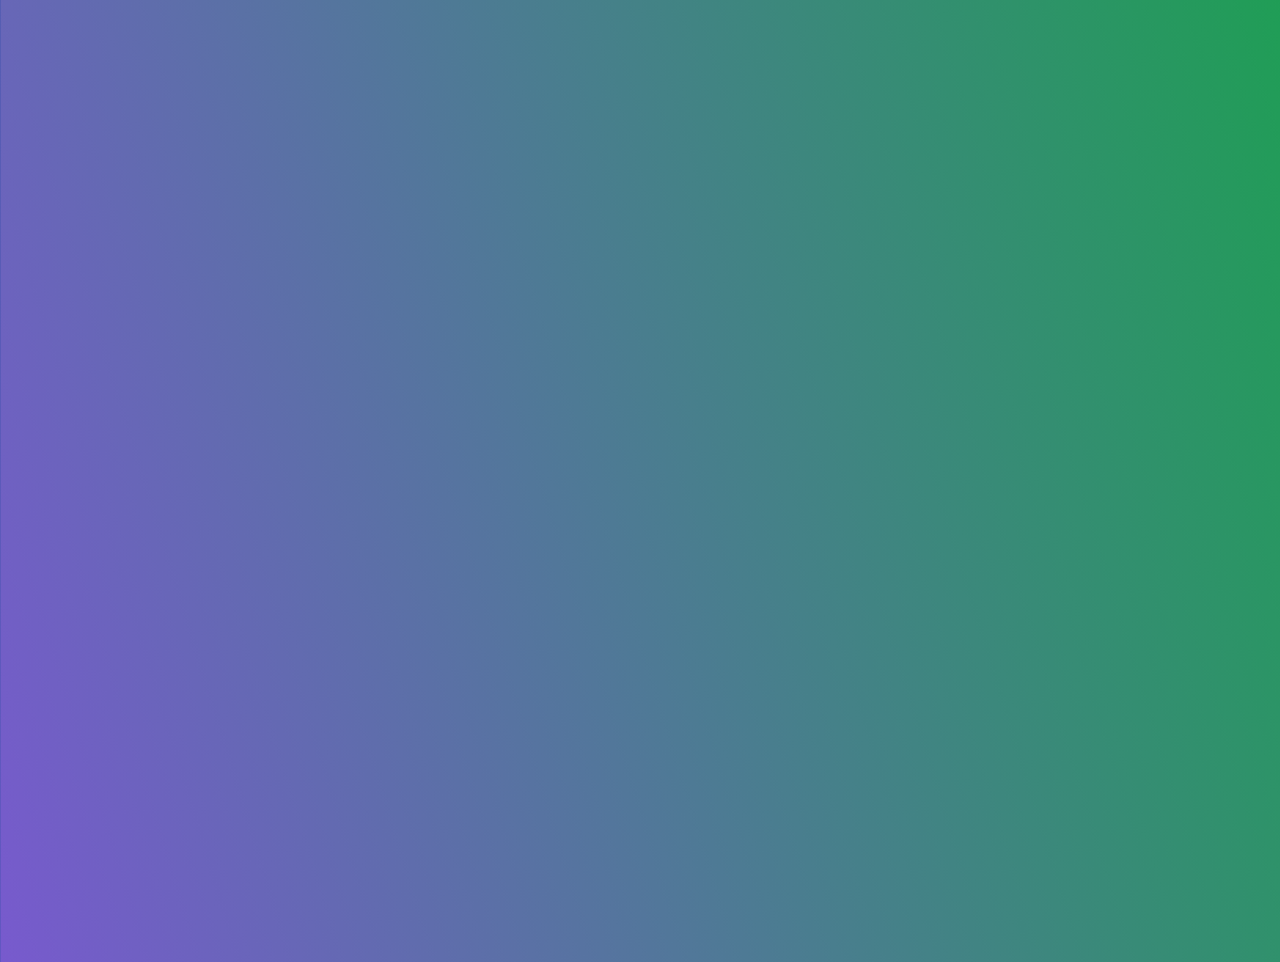
==== commit 905c51ca: "Update index.html" ====
--- a/index.html
+++ b/index.html
@@ -69,7 +69,7 @@
         <iframe width="390" height="280" src="https://www.youtube.com/embed/OMw1M8o4P9w" title="YouTube video player" frameborder="0" allow="accelerometer; autoplay; clipboard-write; encrypted-media; gyroscope; picture-in-picture; web-share" allowfullscreen></iframe>
         <iframe width="390" height="280" src="https://www.youtube.com/embed/W8cnIX8k1pg" title="YouTube video player" frameborder="0" allow="accelerometer; autoplay; clipboard-write; encrypted-media; gyroscope; picture-in-picture; web-share" allowfullscreen></iframe>
         <iframe width="390" height="280" src="https://www.youtube.com/embed/Jfp24M7SzJ0" title="YouTube video player" frameborder="0" allow="accelerometer; autoplay; clipboard-write; encrypted-media; gyroscope; picture-in-picture; web-share" allowfullscreen></iframe>
-        Ranmaaa <iframe width="390" height="280" src="https://www.youtube.com/embed/fmtUconfPvY" title="YouTube video player" frameborder="0" allow="accelerometer; autoplay; clipboard-write; encrypted-media; gyroscope; picture-in-picture; web-share" allowfullscreen></iframe>
+        <iframe width="390" height="280" src="https://www.youtube.com/embed/Dp7TXLx-gDE?si=eD60XZGeXm18Wxns" title="YouTube video player" frameborder="0" allow="accelerometer; autoplay; clipboard-write; encrypted-media; gyroscope; picture-in-picture; web-share" allowfullscreen></iframe>
         <iframe width="390" height="280" src="https://www.youtube.com/embed/CfbY7Qh5gn0" title="YouTube video player" frameborder="0" allow="accelerometer; autoplay; clipboard-write; encrypted-media; gyroscope; picture-in-picture; web-share" allowfullscreen></iframe>
         <iframe width="390" height="280" src="https://www.youtube.com/embed/MlQvqErjI1Q" title="YouTube video player" frameborder="0" allow="accelerometer; autoplay; clipboard-write; encrypted-media; gyroscope; picture-in-picture; web-share" allowfullscreen></iframe>
         <iframe width="390" height="280" src="https://www.youtube.com/embed/lJPpUYZJ4TI" title="YouTube video player" frameborder="0" allow="accelerometer; autoplay; clipboard-write; encrypted-media; gyroscope; picture-in-picture; web-share" allowfullscreen></iframe>
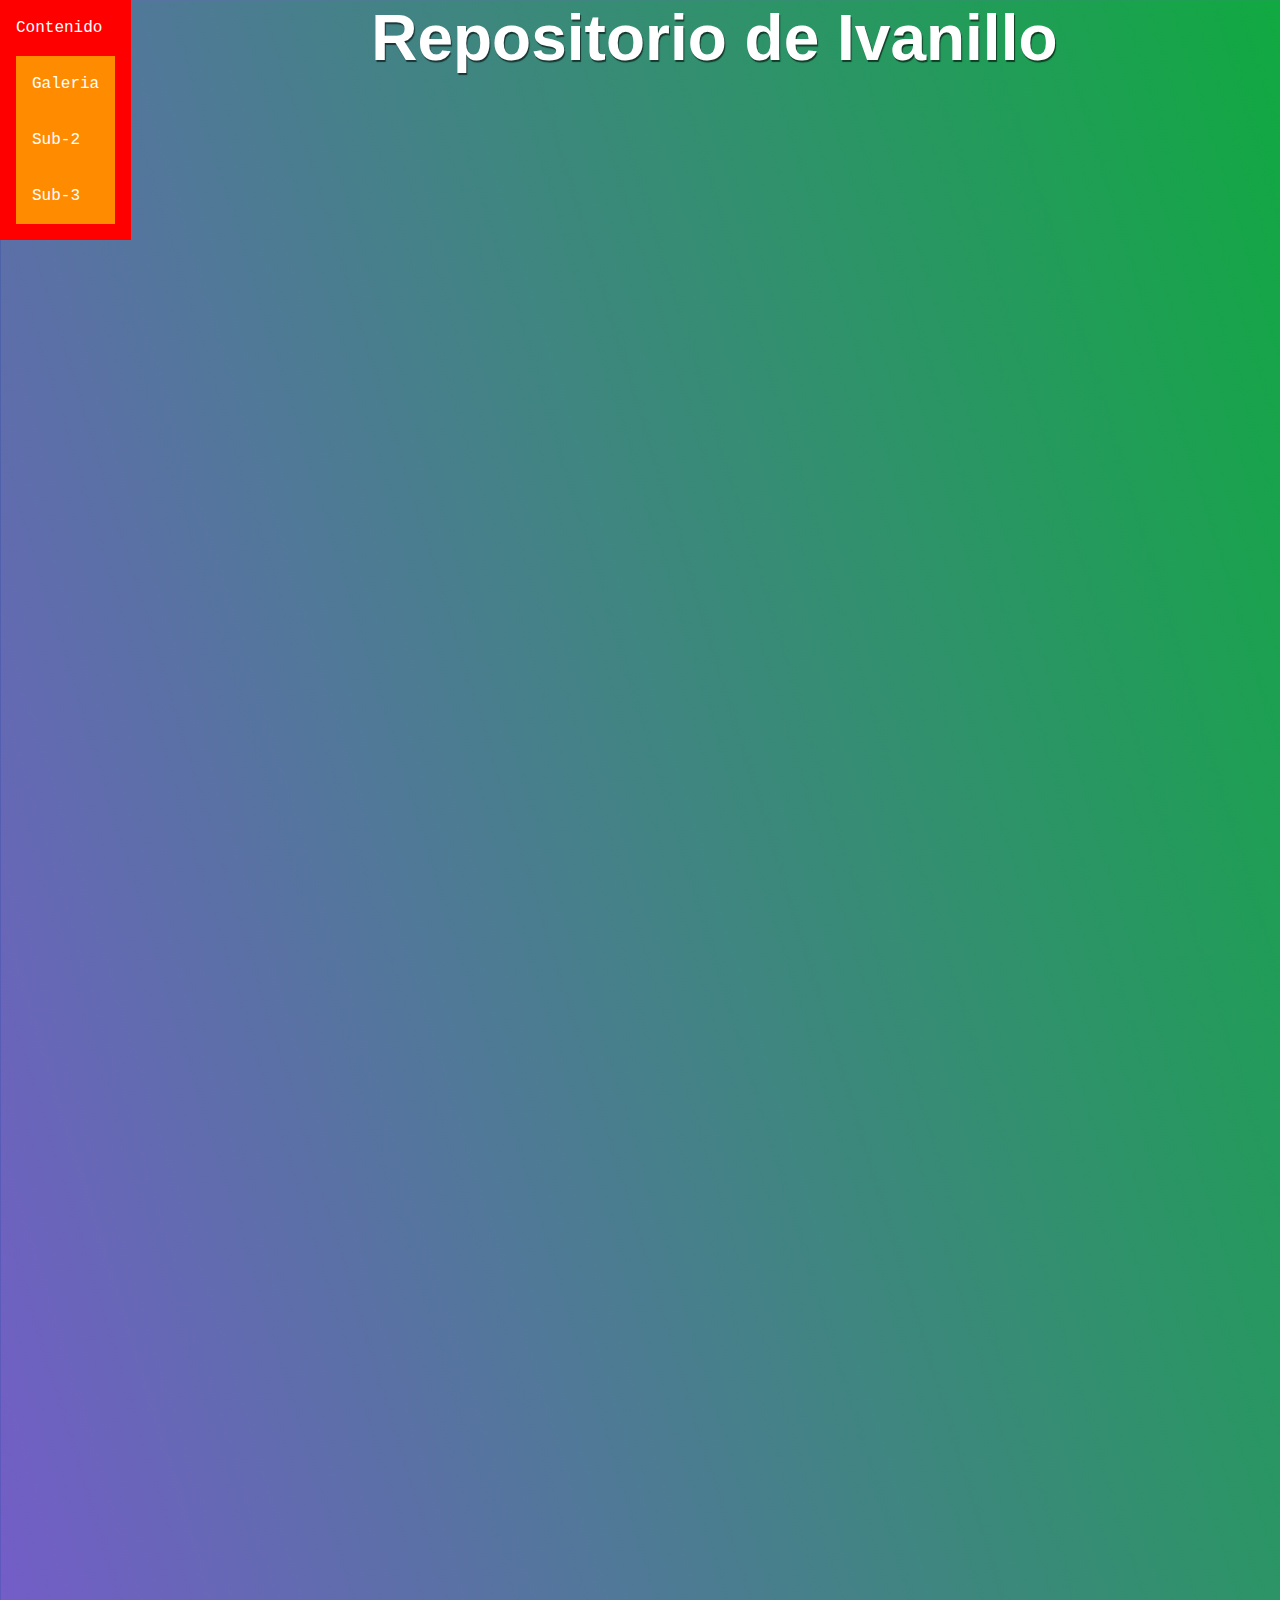
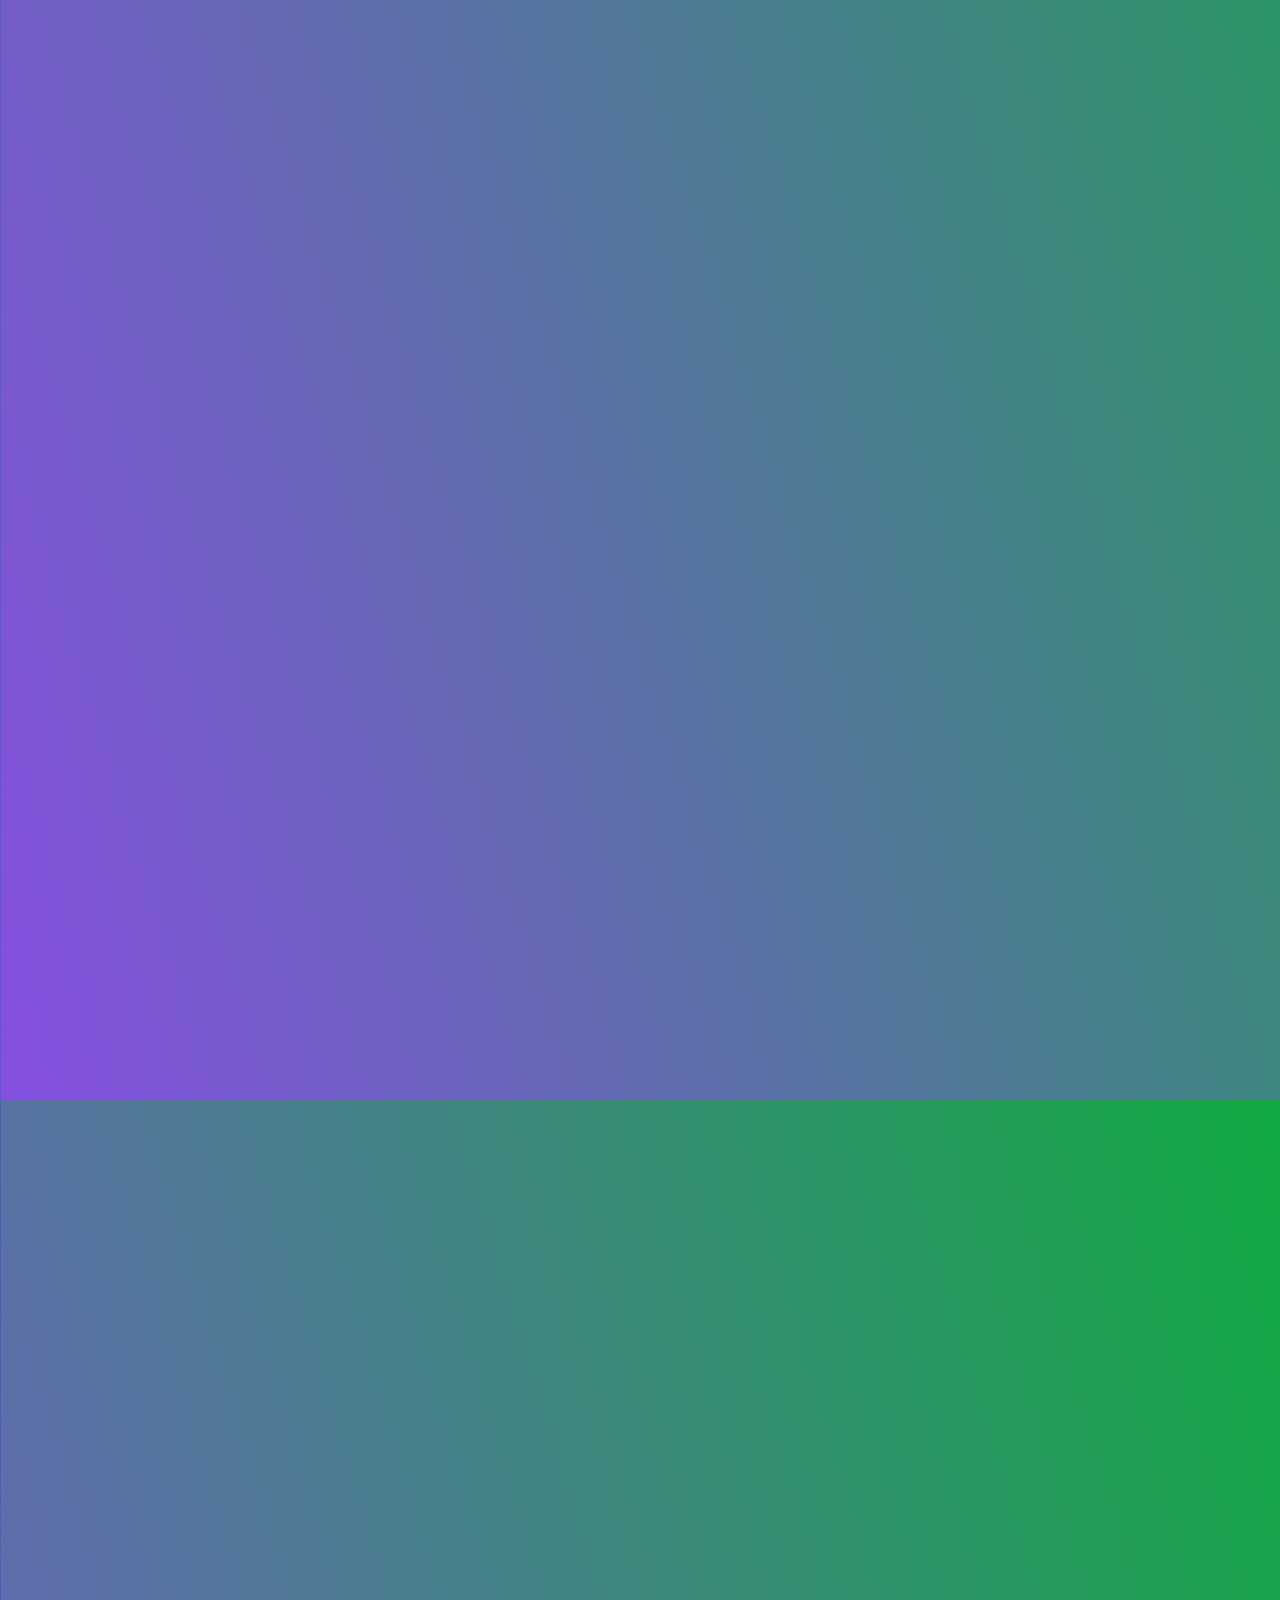
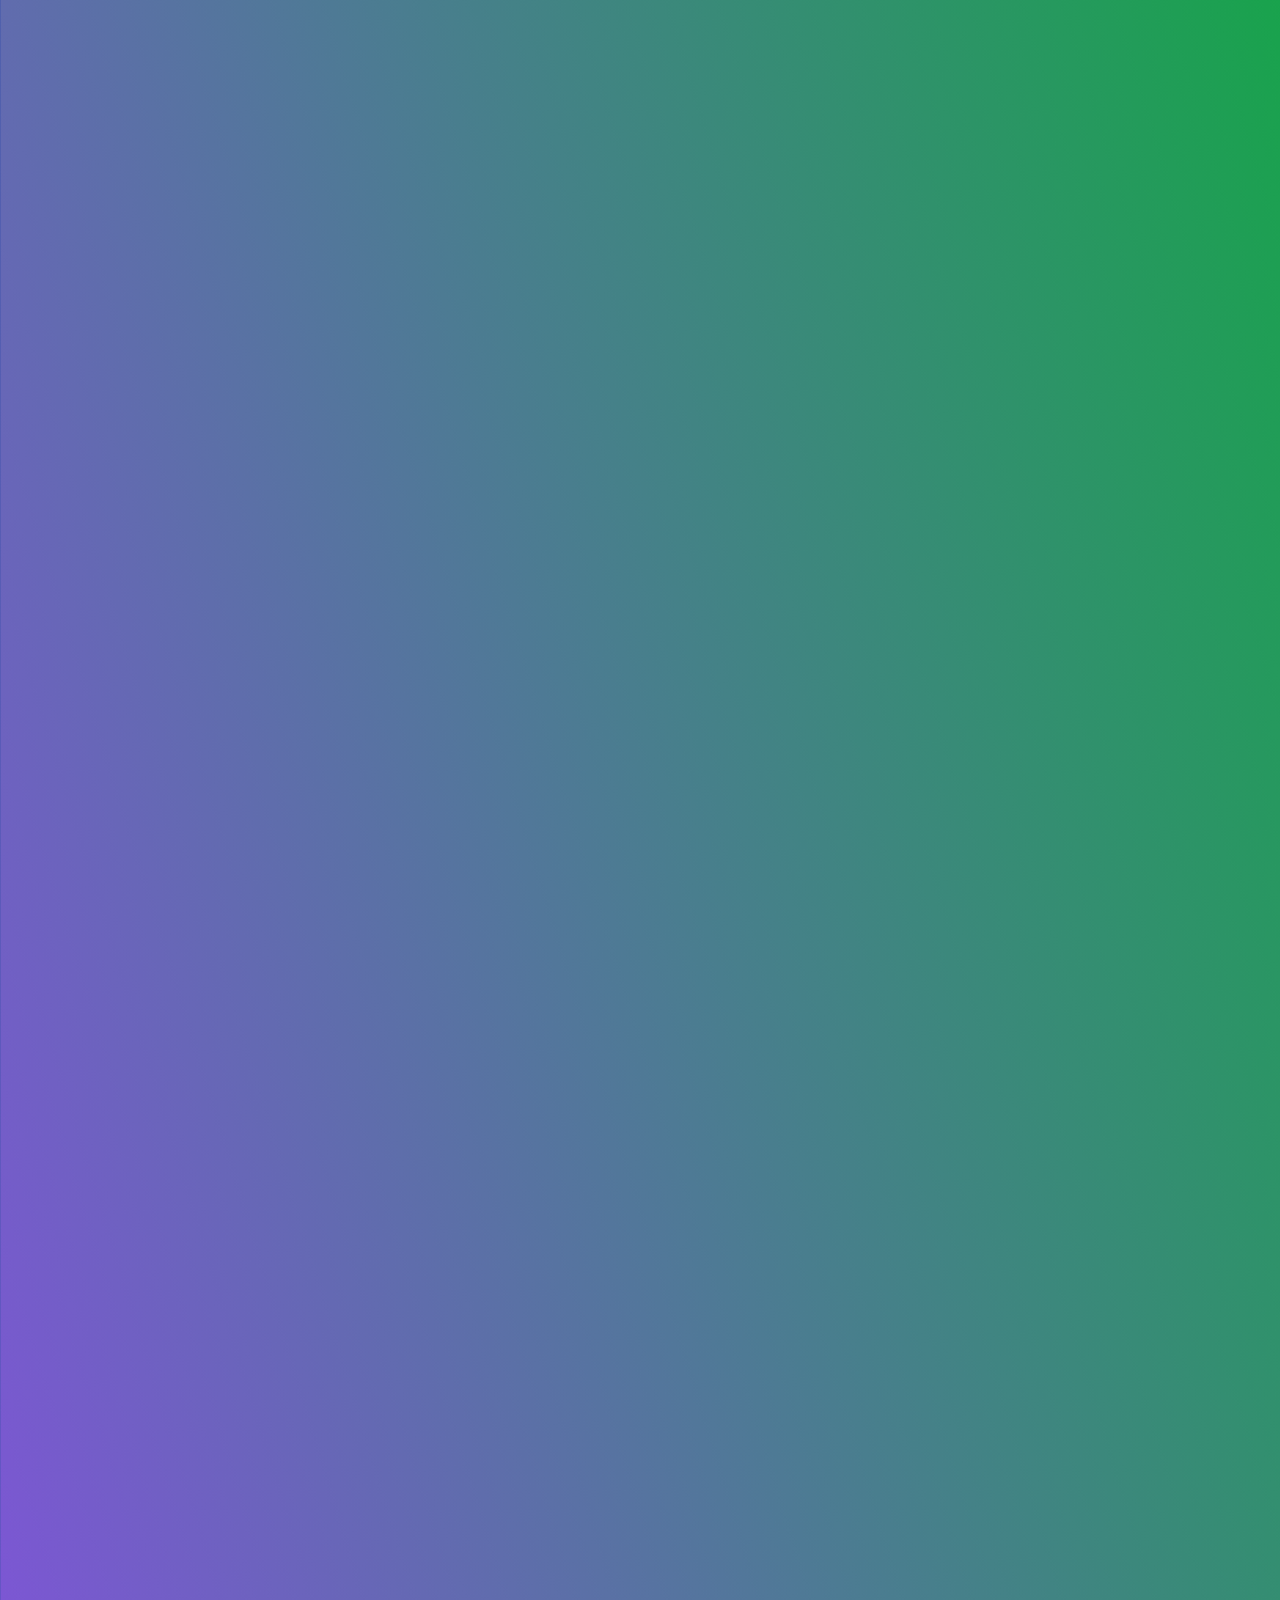
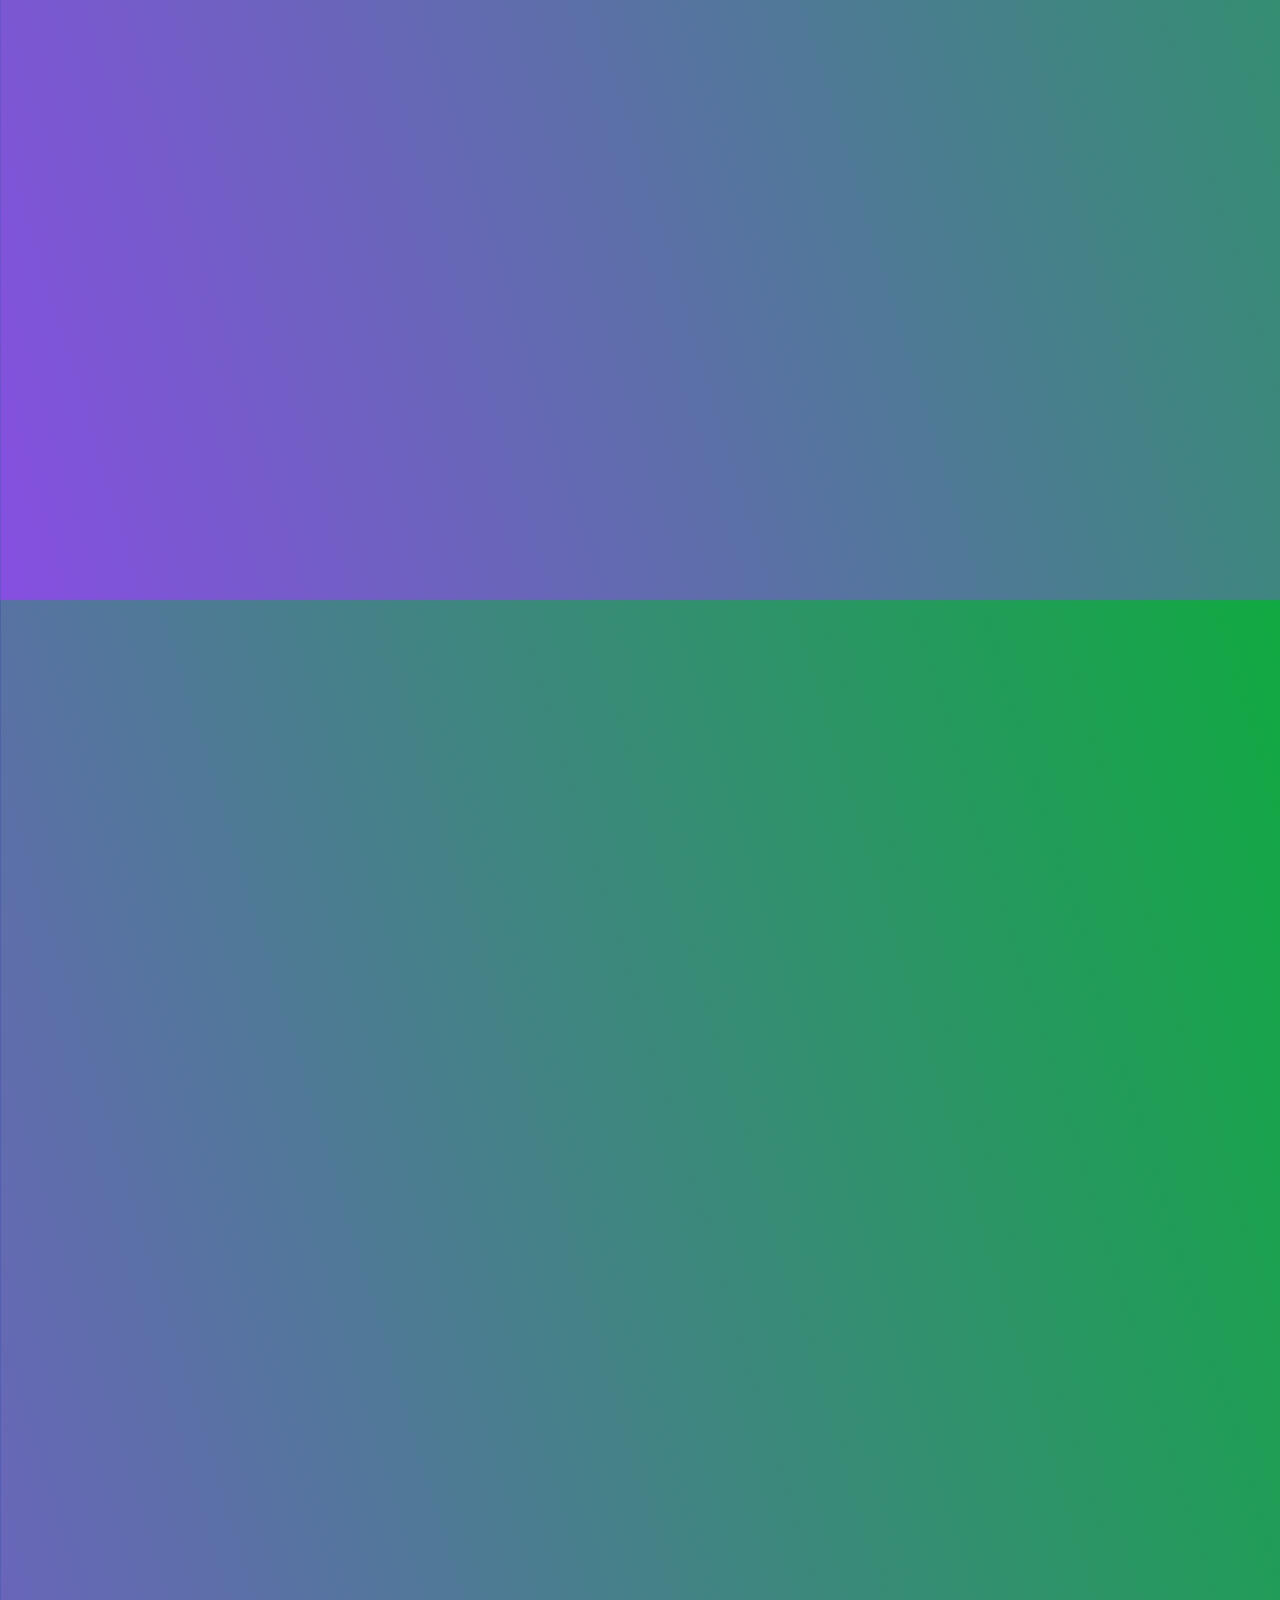
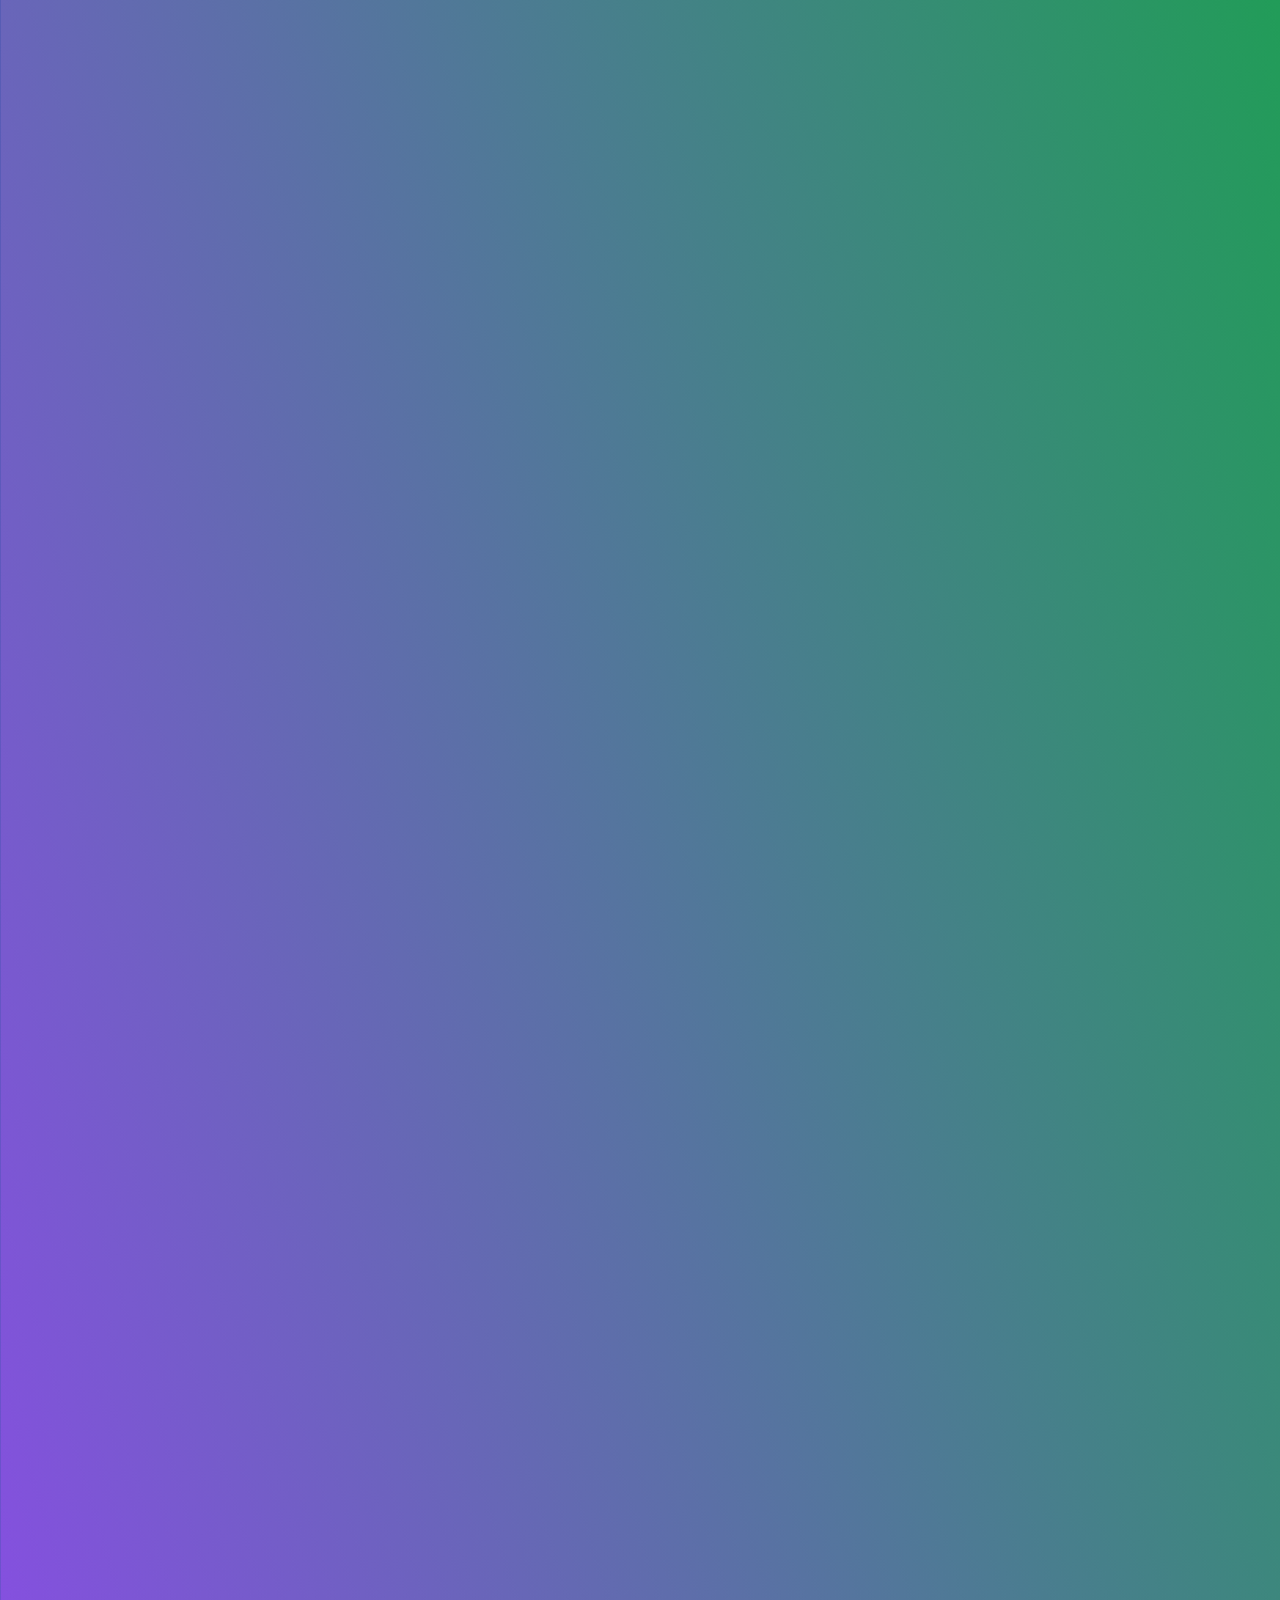
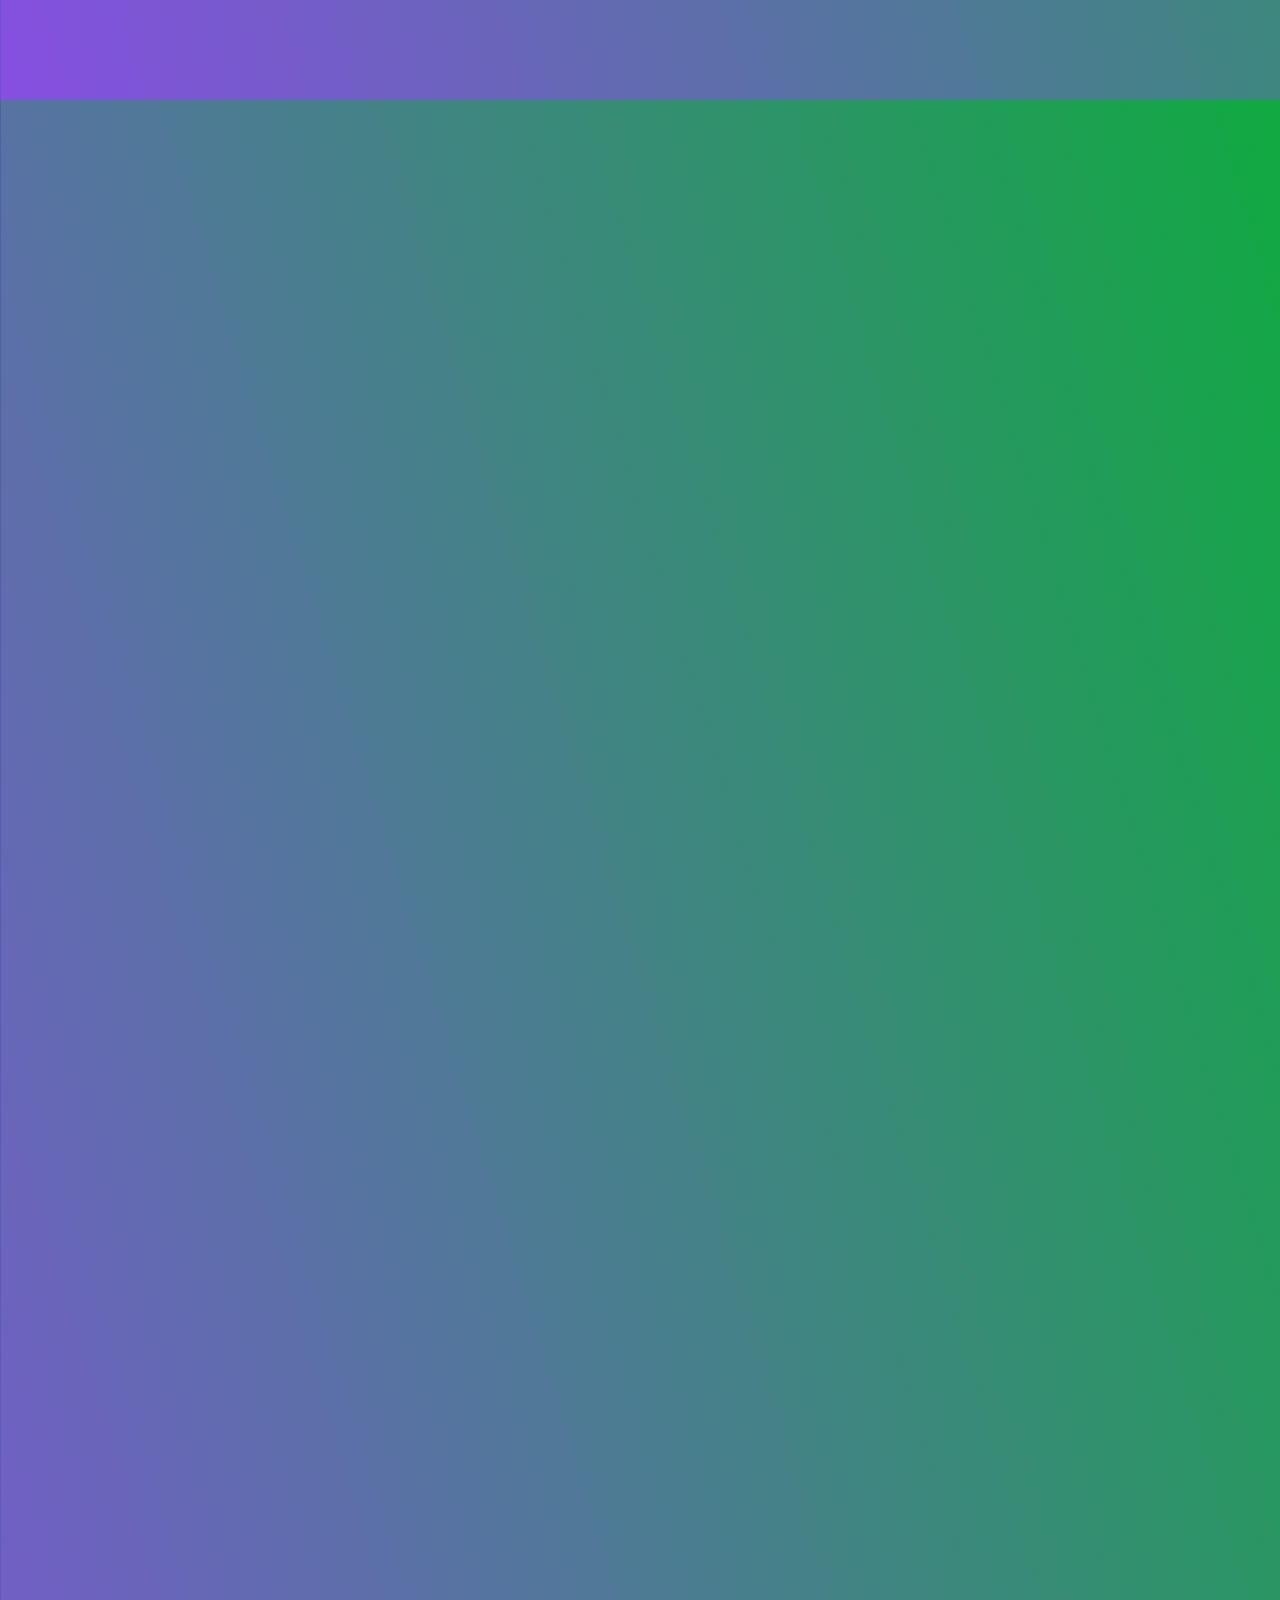
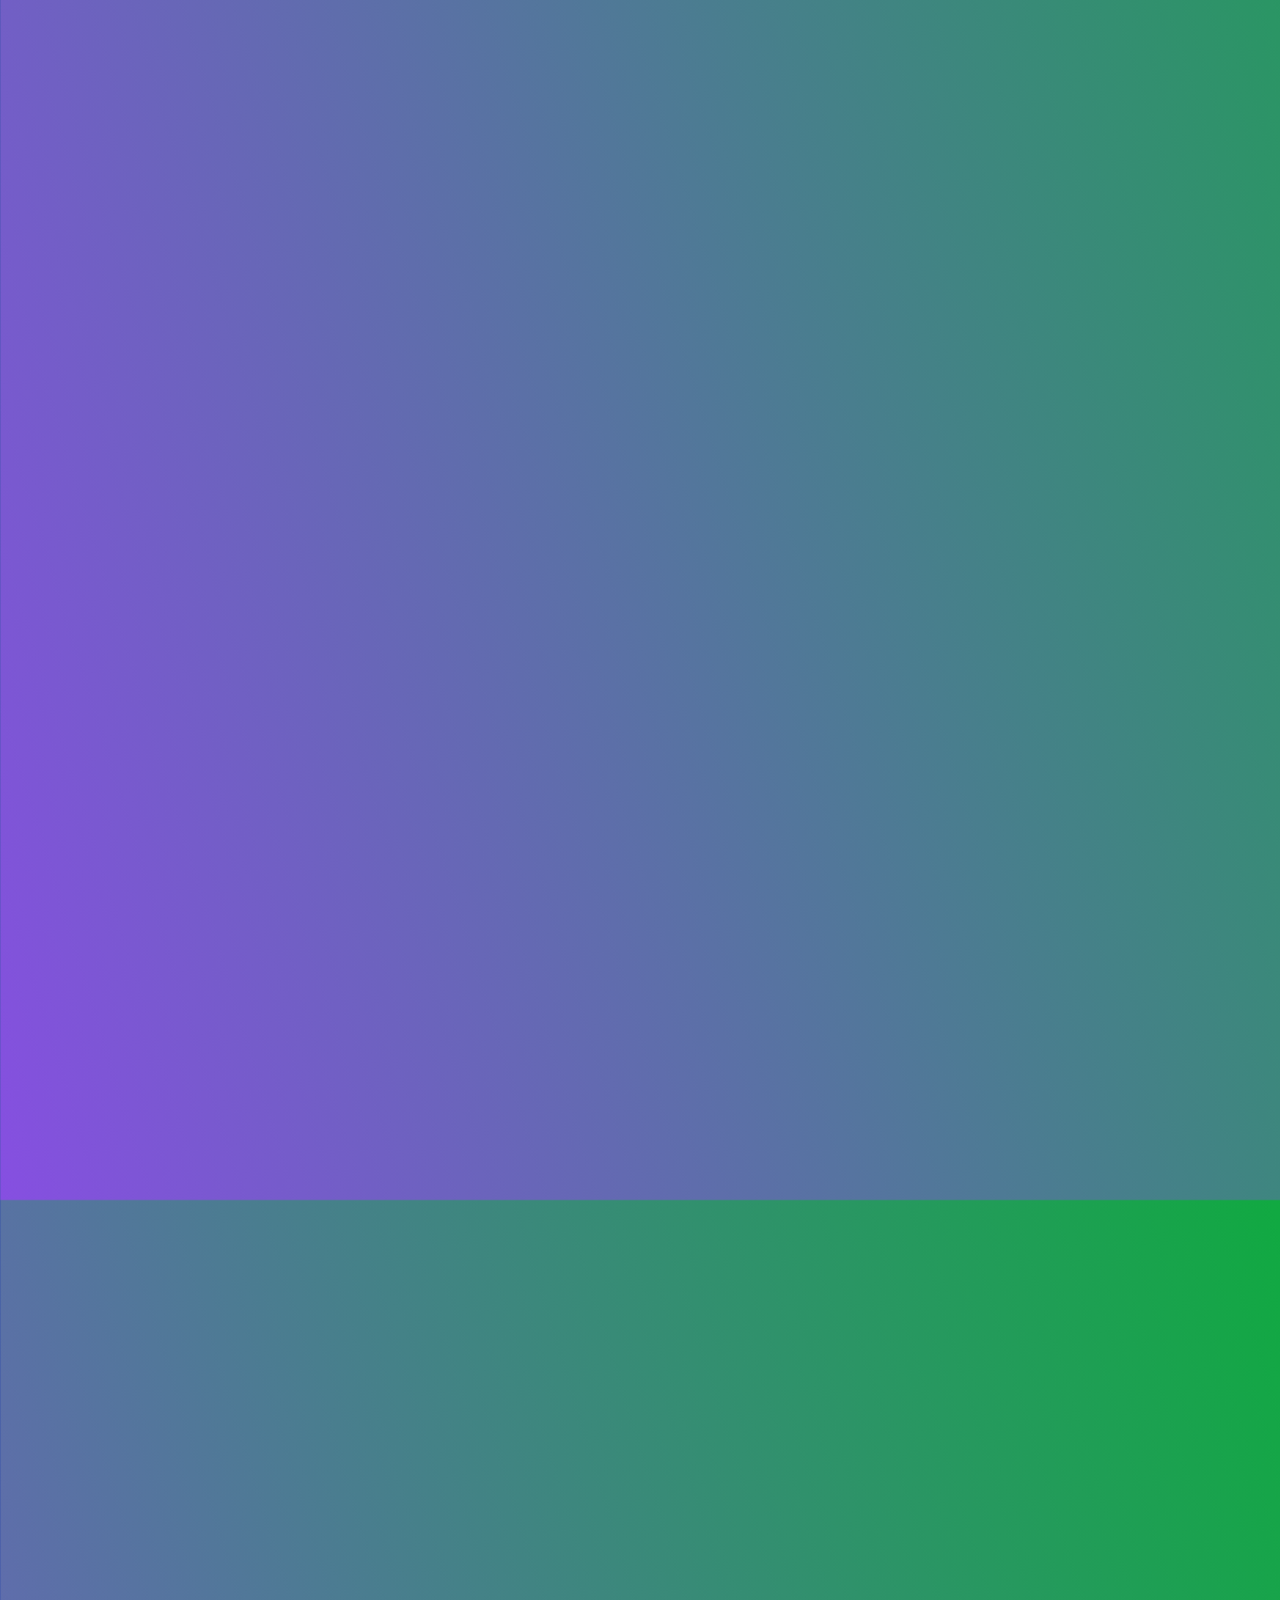
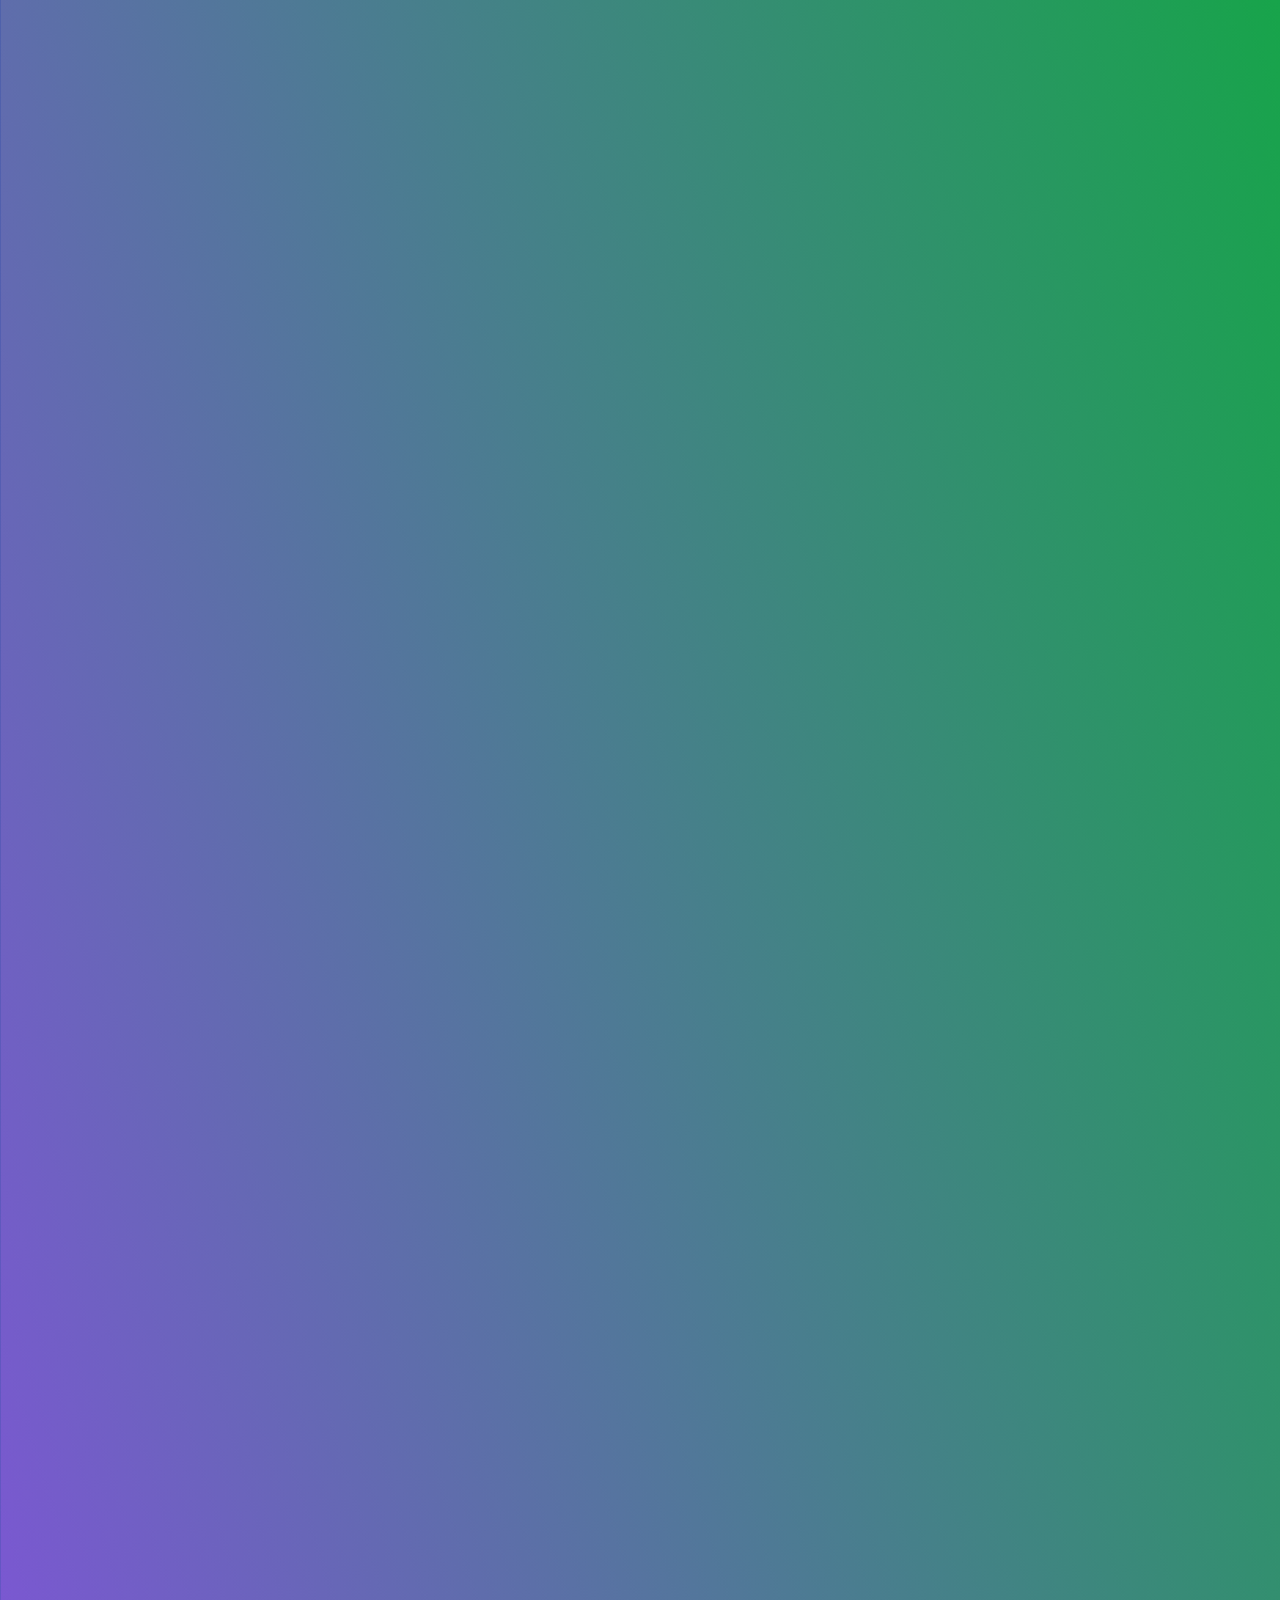
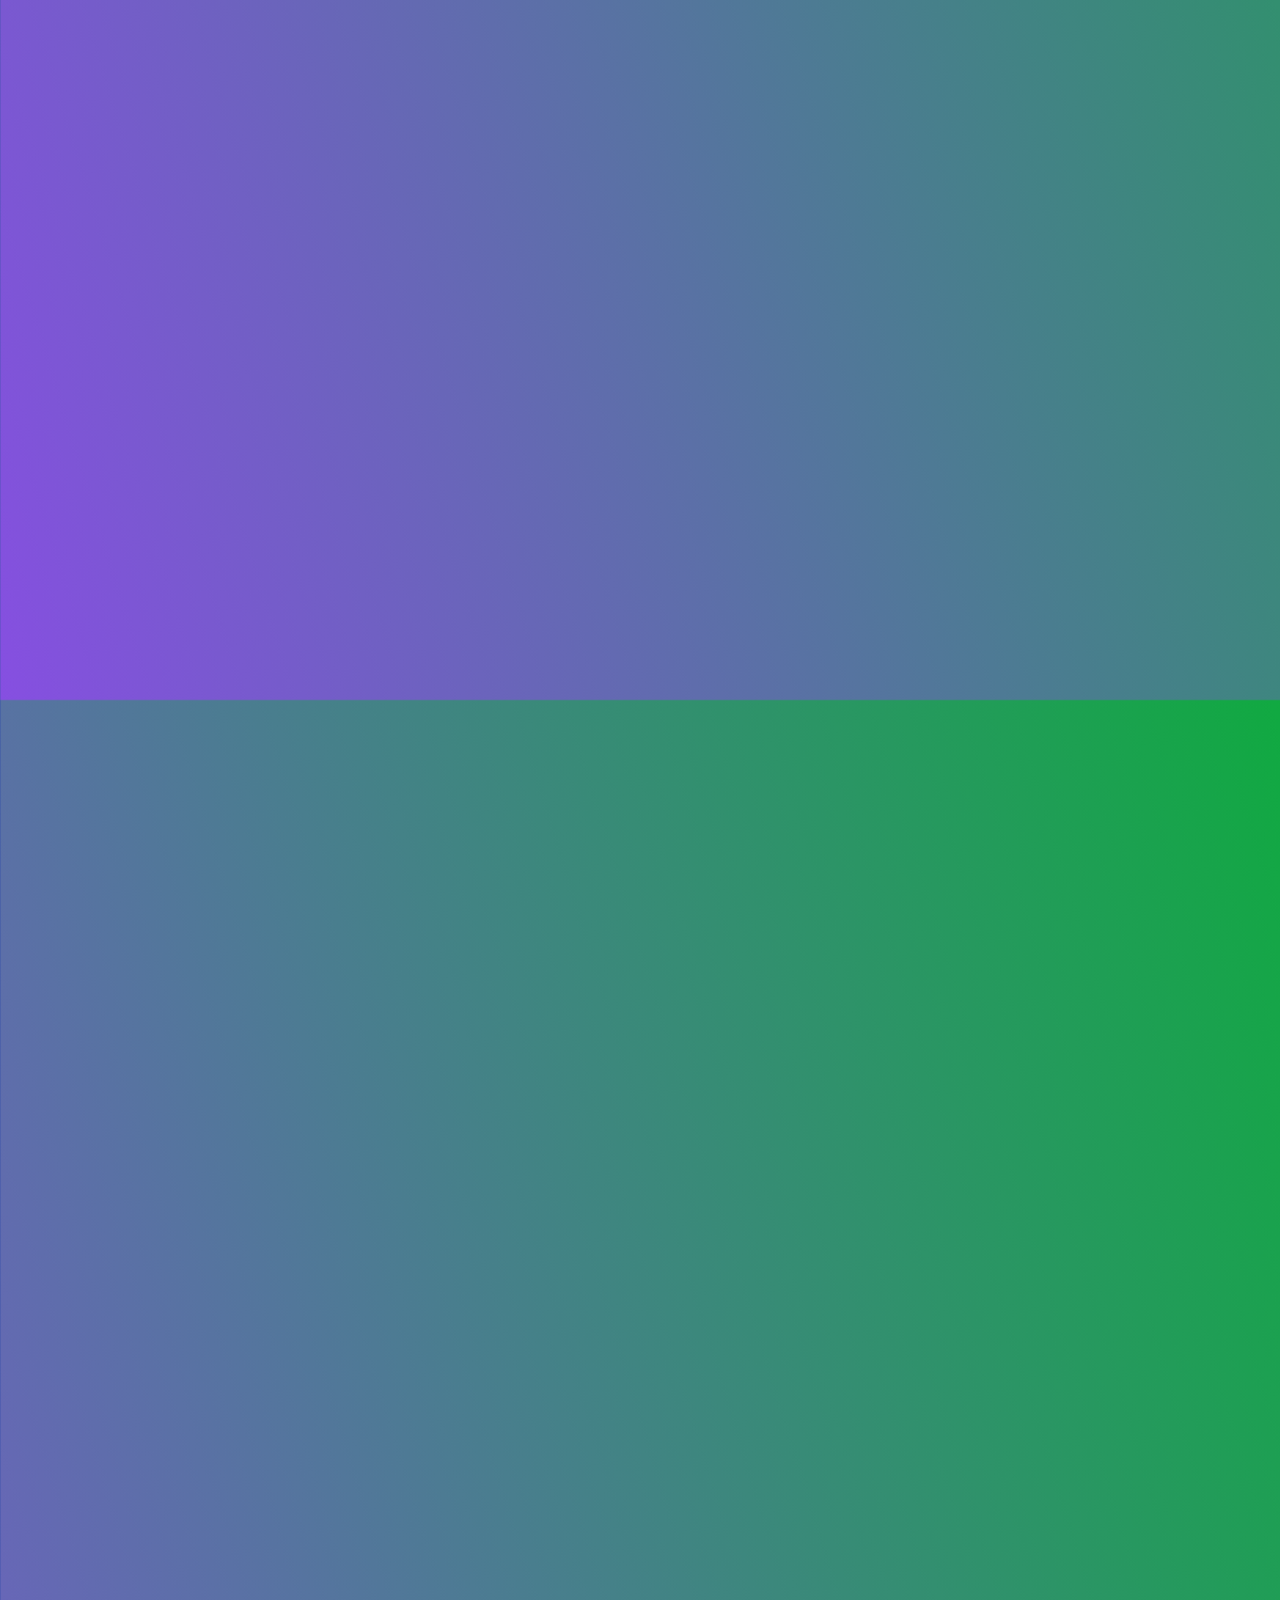
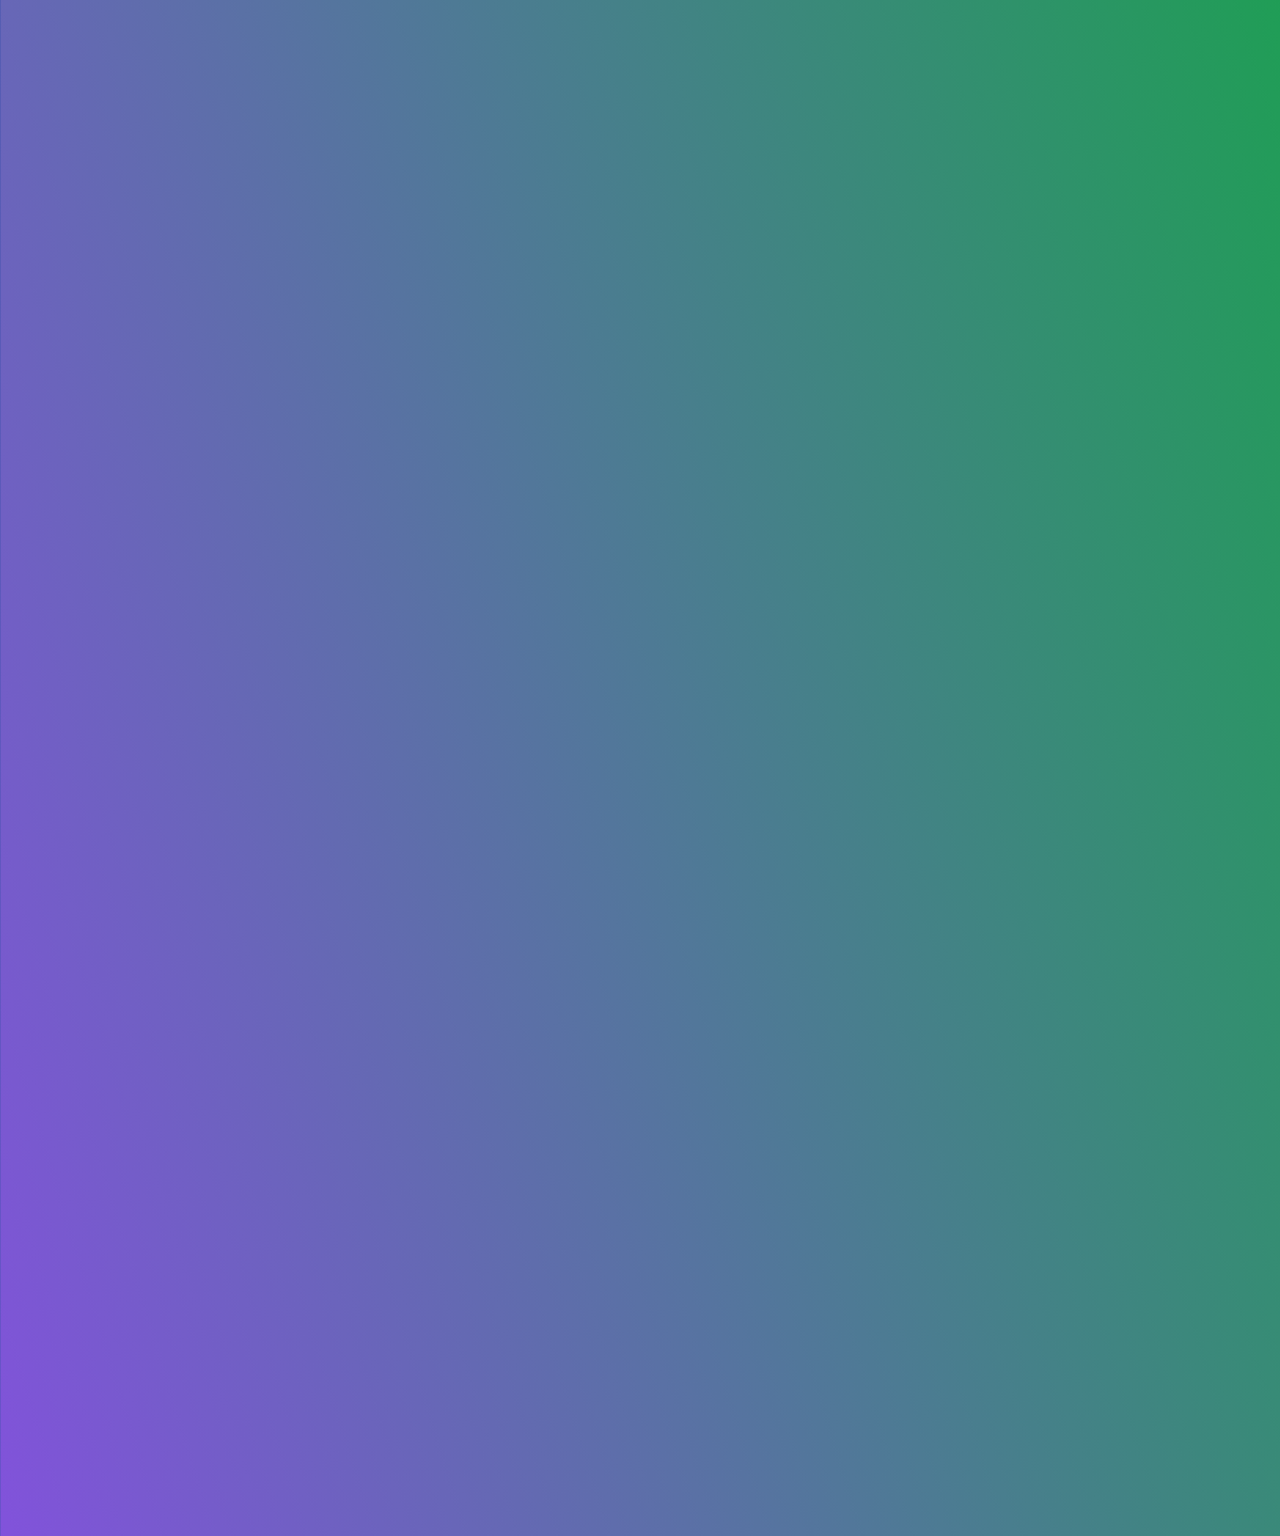
==== commit d2768bed: "ese" ====
--- a/index.html
+++ b/index.html
@@ -81,10 +81,10 @@
         <iframe width="390" height="280" src="https://www.youtube.com/embed/mFRHJc9PFTA" title="YouTube video player" frameborder="0" allow="accelerometer; autoplay; clipboard-write; encrypted-media; gyroscope; picture-in-picture; web-share" allowfullscreen></iframe>
         <iframe width="390" height="280" src="https://www.youtube.com/embed/MgKjyg0II7g" title="YouTube video player" frameborder="0" allow="accelerometer; autoplay; clipboard-write; encrypted-media; gyroscope; picture-in-picture; web-share" allowfullscreen></iframe>
         <iframe width="390" height="280" src="https://www.youtube.com/embed/Dp5zJK1GXC8" title="YouTube video player" frameborder="0" allow="accelerometer; autoplay; clipboard-write; encrypted-media; gyroscope; picture-in-picture; web-share" allowfullscreen></iframe>
-        <iframe width="390" height="280" src="https://www.youtube.com/embed/wE2d1X2gZBw" title="YouTube video player" frameborder="0" allow="accelerometer; autoplay; clipboard-write; encrypted-media; gyroscope; picture-in-picture; web-share" allowfullscreen></iframe>
+        <iframe width="390" height="280" src="https://www.youtube.com/embed/TgQPw3yAP1w?si=l80kCGzrE4wWZ6X0" title="YouTube video player" frameborder="0" allow="accelerometer; autoplay; clipboard-write; encrypted-media; gyroscope; picture-in-picture; web-share" allowfullscreen></iframe>
         <iframe width="390" height="280" src="https://www.youtube.com/embed/OA61ljFyytQ" title="YouTube video player" frameborder="0" allow="accelerometer; autoplay; clipboard-write; encrypted-media; gyroscope; picture-in-picture; web-share" allowfullscreen></iframe>
         <iframe width="390" height="280" src="https://www.youtube.com/embed/s6hgRLP8EVY" title="YouTube video player" frameborder="0" allow="accelerometer; autoplay; clipboard-write; encrypted-media; gyroscope; picture-in-picture; web-share" allowfullscreen></iframe>
-        <iframe width="390" height="280" src="https://www.youtube.com/embed/Gn0KS1BSKkA" title="YouTube video player" frameborder="0" allow="accelerometer; autoplay; clipboard-write; encrypted-media; gyroscope; picture-in-picture; web-share" allowfullscreen></iframe>
+        <iframe width="390" height="280" src="https://www.youtube.com/embed/U2V2CEh1NEc?si=SHqvyq-aALJFx_Gh" title="YouTube video player" frameborder="0" allow="accelerometer; autoplay; clipboard-write; encrypted-media; gyroscope; picture-in-picture; web-share" allowfullscreen></iframe>
         <iframe width="390" height="280" src="https://www.youtube.com/embed/Bea5nMn97vI" title="YouTube video player" frameborder="0" allow="accelerometer; autoplay; clipboard-write; encrypted-media; gyroscope; picture-in-picture; web-share" allowfullscreen></iframe>
         <iframe width="390" height="280" src="https://www.youtube.com/embed/4VoP4pLaukc" title="YouTube video player" frameborder="0" allow="accelerometer; autoplay; clipboard-write; encrypted-media; gyroscope; picture-in-picture; web-share" allowfullscreen></iframe>
         <iframe width="390" height="280" src="https://www.youtube.com/embed/KKJ3Zl3KOcg" title="YouTube video player" frameborder="0" allow="accelerometer; autoplay; clipboard-write; encrypted-media; gyroscope; picture-in-picture; web-share" allowfullscreen></iframe>
@@ -140,6 +140,11 @@
         <iframe width="390" height="280" src="https://www.youtube.com/embed/hh3LqTwoWsc" title="YouTube video player" frameborder="0" allow="accelerometer; autoplay; clipboard-write; encrypted-media; gyroscope; picture-in-picture; web-share" allowfullscreen></iframe>
         <iframe width="390" height="280" src="https://www.youtube.com/embed/rLIZGnN9vNs" title="YouTube video player" frameborder="0" allow="accelerometer; autoplay; clipboard-write; encrypted-media; gyroscope; picture-in-picture; web-share" allowfullscreen></iframe>
         <iframe width="390" height="280" src="https://www.youtube.com/embed/zLyqsmOCCxw" title="YouTube video player" frameborder="0" allow="accelerometer; autoplay; clipboard-write; encrypted-media; gyroscope; picture-in-picture; web-share" allowfullscreen></iframe>
+        <iframe width="390" height="280" src="https://www.youtube.com/embed/To6ReV6vREc?si=_7LE8cY24-bNwB8V"  title="YouTube video player" frameborder="0" allow="accelerometer; autoplay; clipboard-write; encrypted-media; gyroscope; picture-in-picture; web-share" allowfullscreen></iframe>
+        <iframe width="390" height="280" src="https://www.youtube.com/embed/LbfXMuETmIw?si=wmAeJopBskzHTnJZ"  title="YouTube video player" frameborder="0" allow="accelerometer; autoplay; clipboard-write; encrypted-media; gyroscope; picture-in-picture; web-share" allowfullscreen></iframe>
+        <iframe width="390" height="280" src="https://www.youtube.com/embed/0siZ4Ph6tkE?si=gYhF1EVjpnNv56yx"  title="YouTube video player" frameborder="0" allow="accelerometer; autoplay; clipboard-write; encrypted-media; gyroscope; picture-in-picture; web-share" allowfullscreen></iframe>
+        <iframe width="390" height="280" src="https://www.youtube.com/embed/N8p1zrU1TNM?si=gQMrtKk4grgha6J5"  title="YouTube video player" frameborder="0" allow="accelerometer; autoplay; clipboard-write; encrypted-media; gyroscope; picture-in-picture; web-share" allowfullscreen></iframe>
+        <iframe width="390" height="280" src="https://www.youtube.com/embed/aDlhyHuDxxo?si=ASvV5Q__dzJHDFOy"  title="YouTube video player" frameborder="0" allow="accelerometer; autoplay; clipboard-write; encrypted-media; gyroscope; picture-in-picture; web-share" allowfullscreen></iframe>
 
 
 
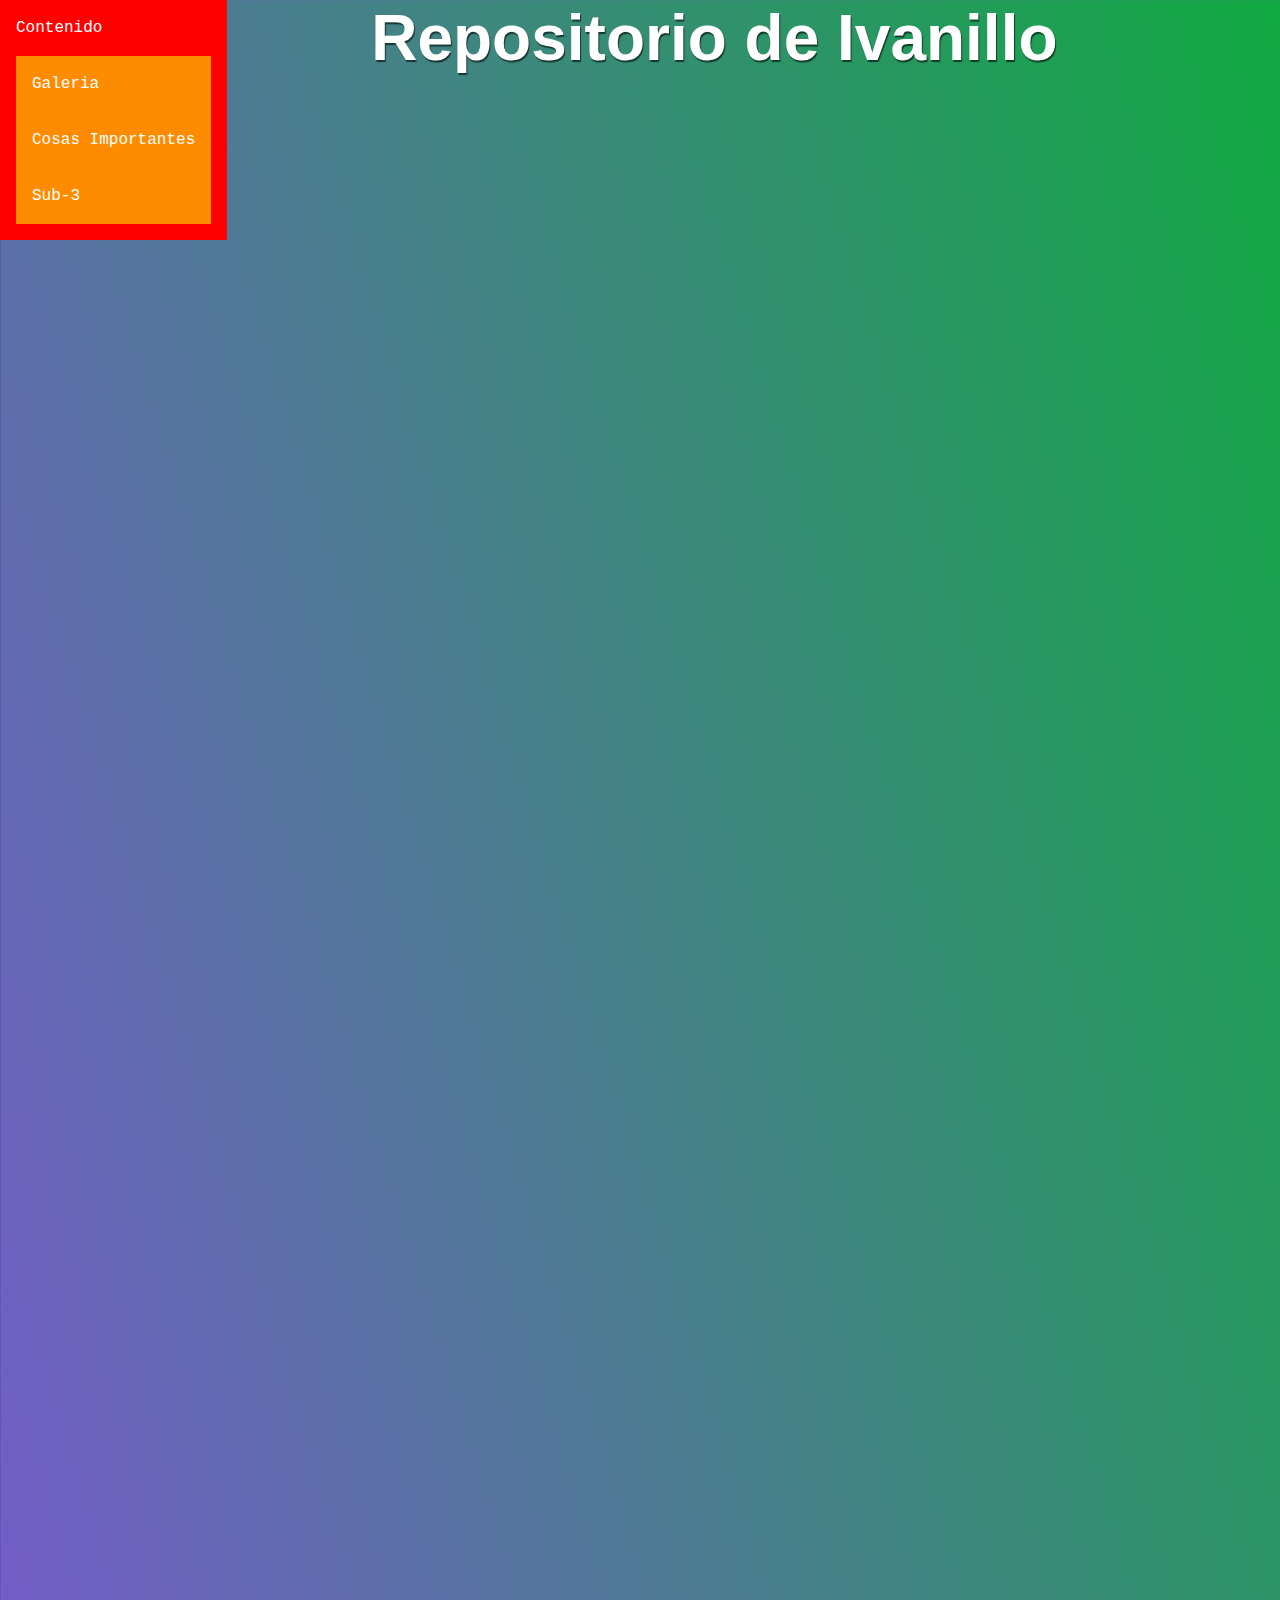
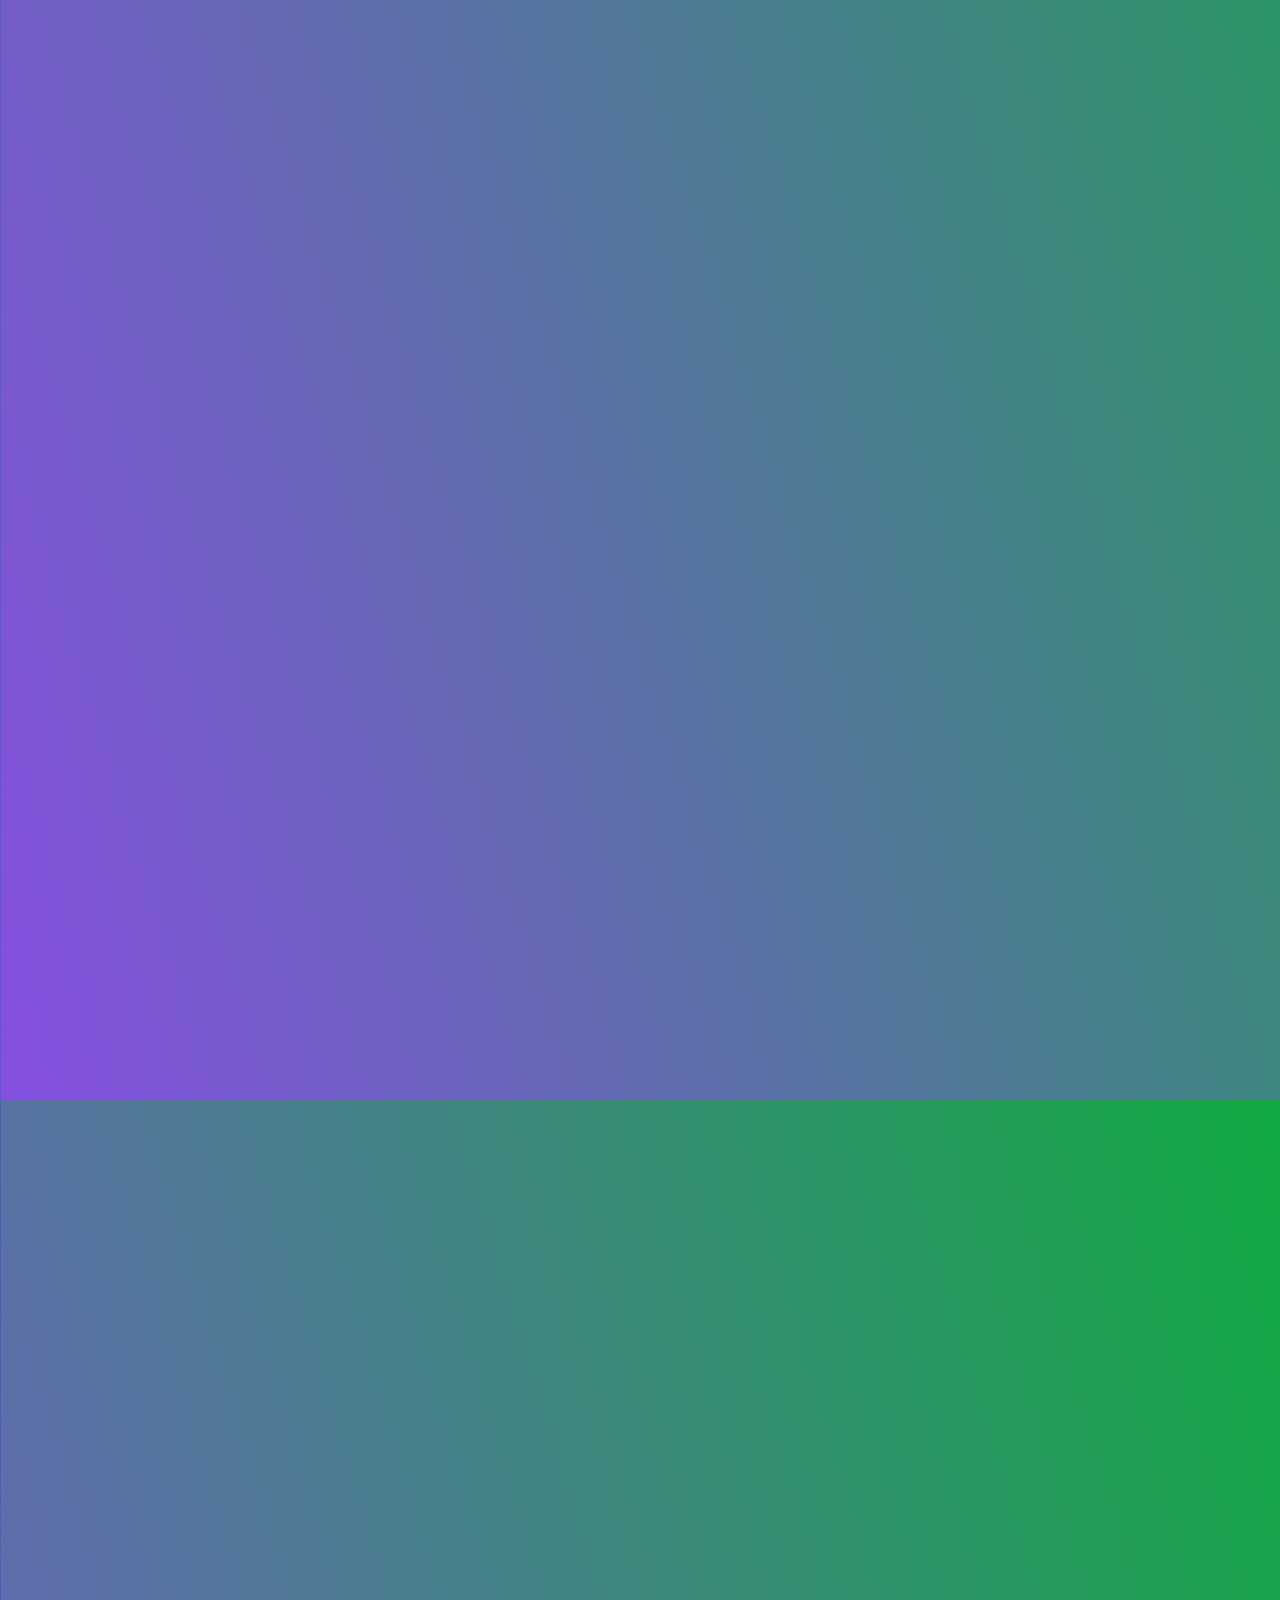
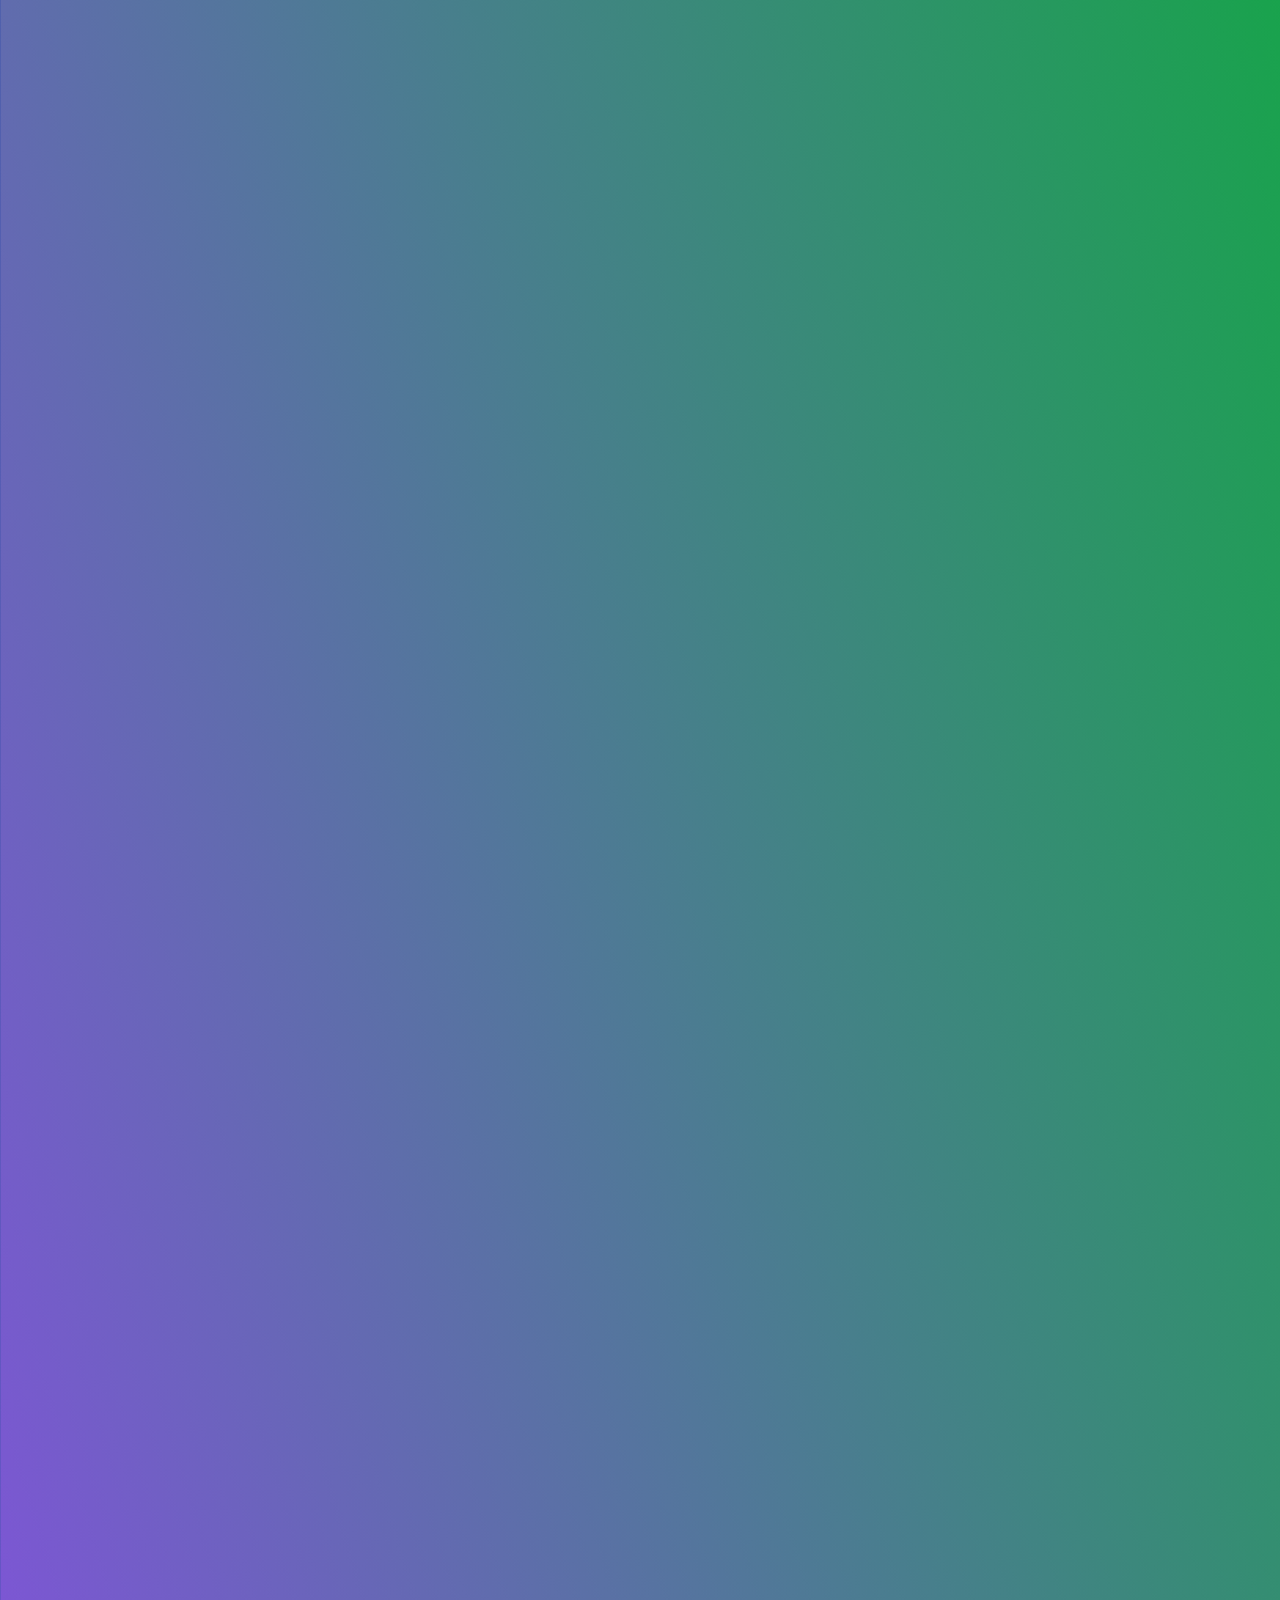
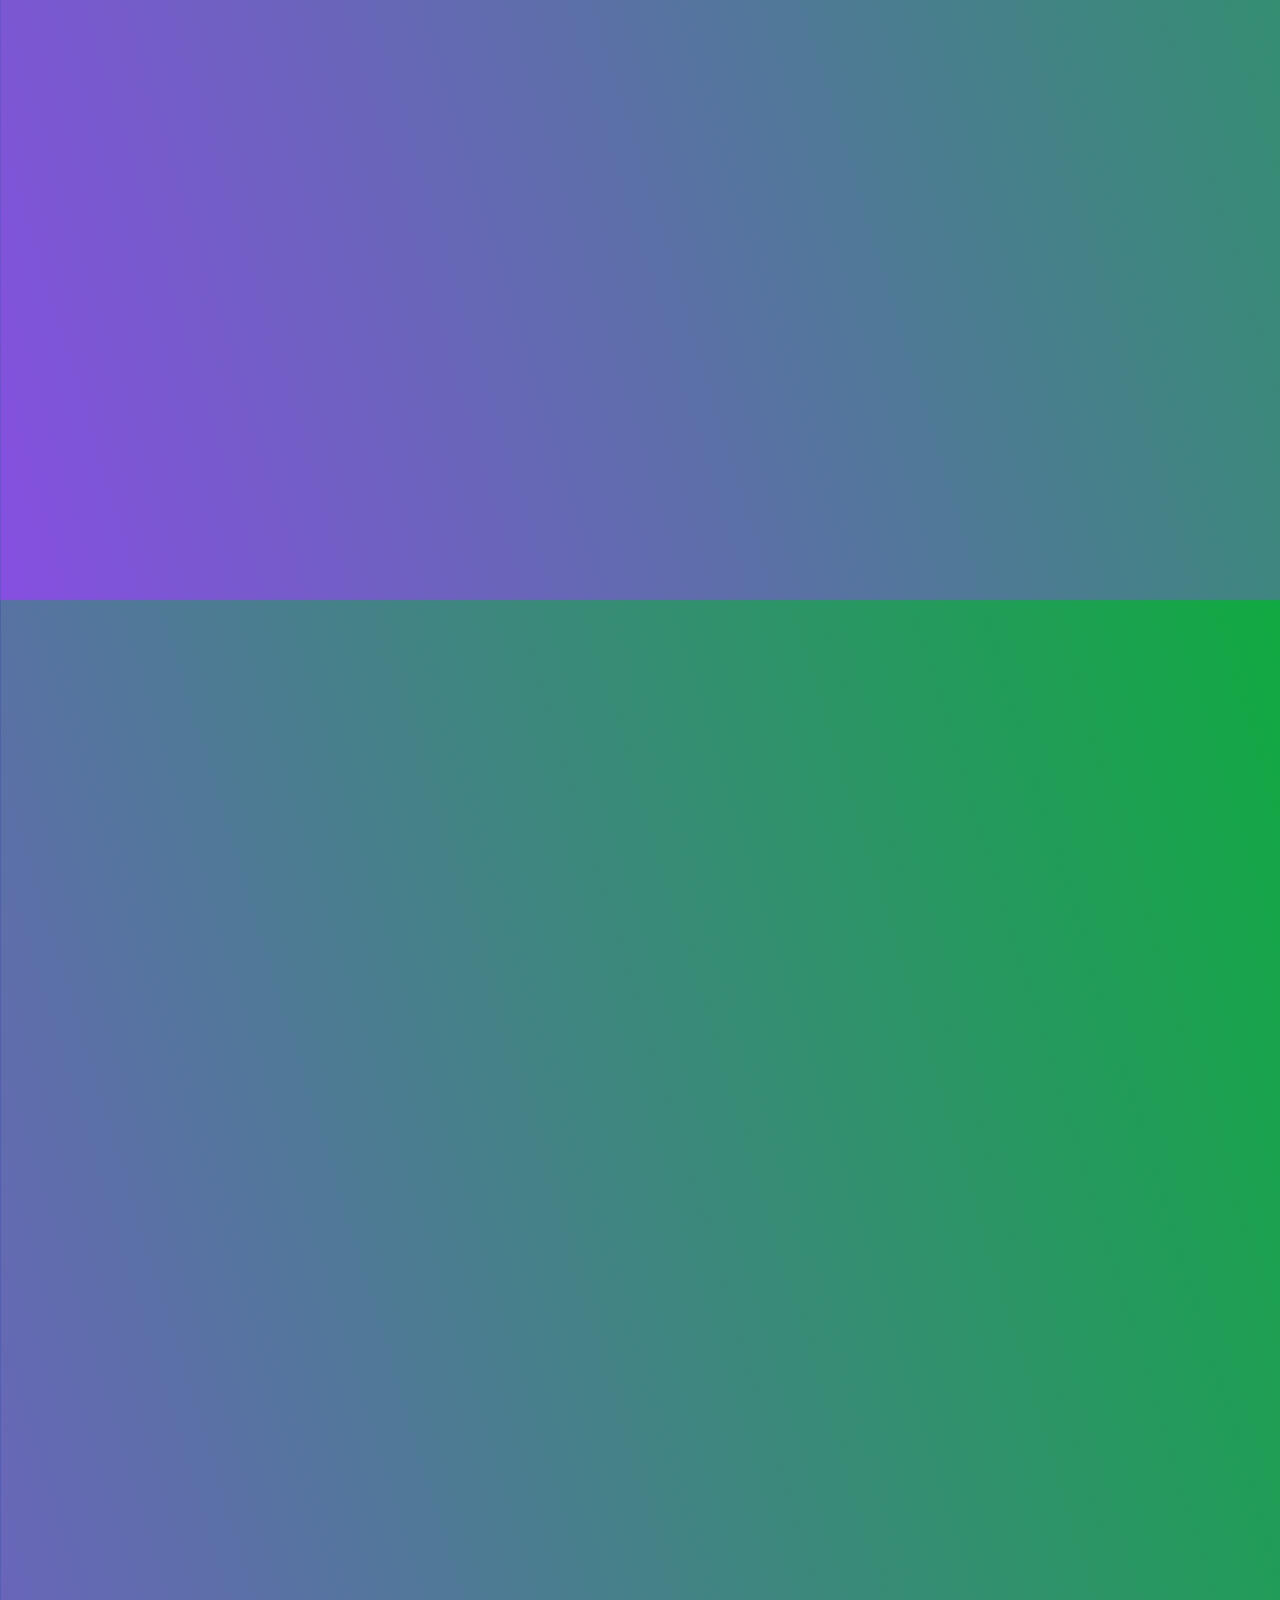
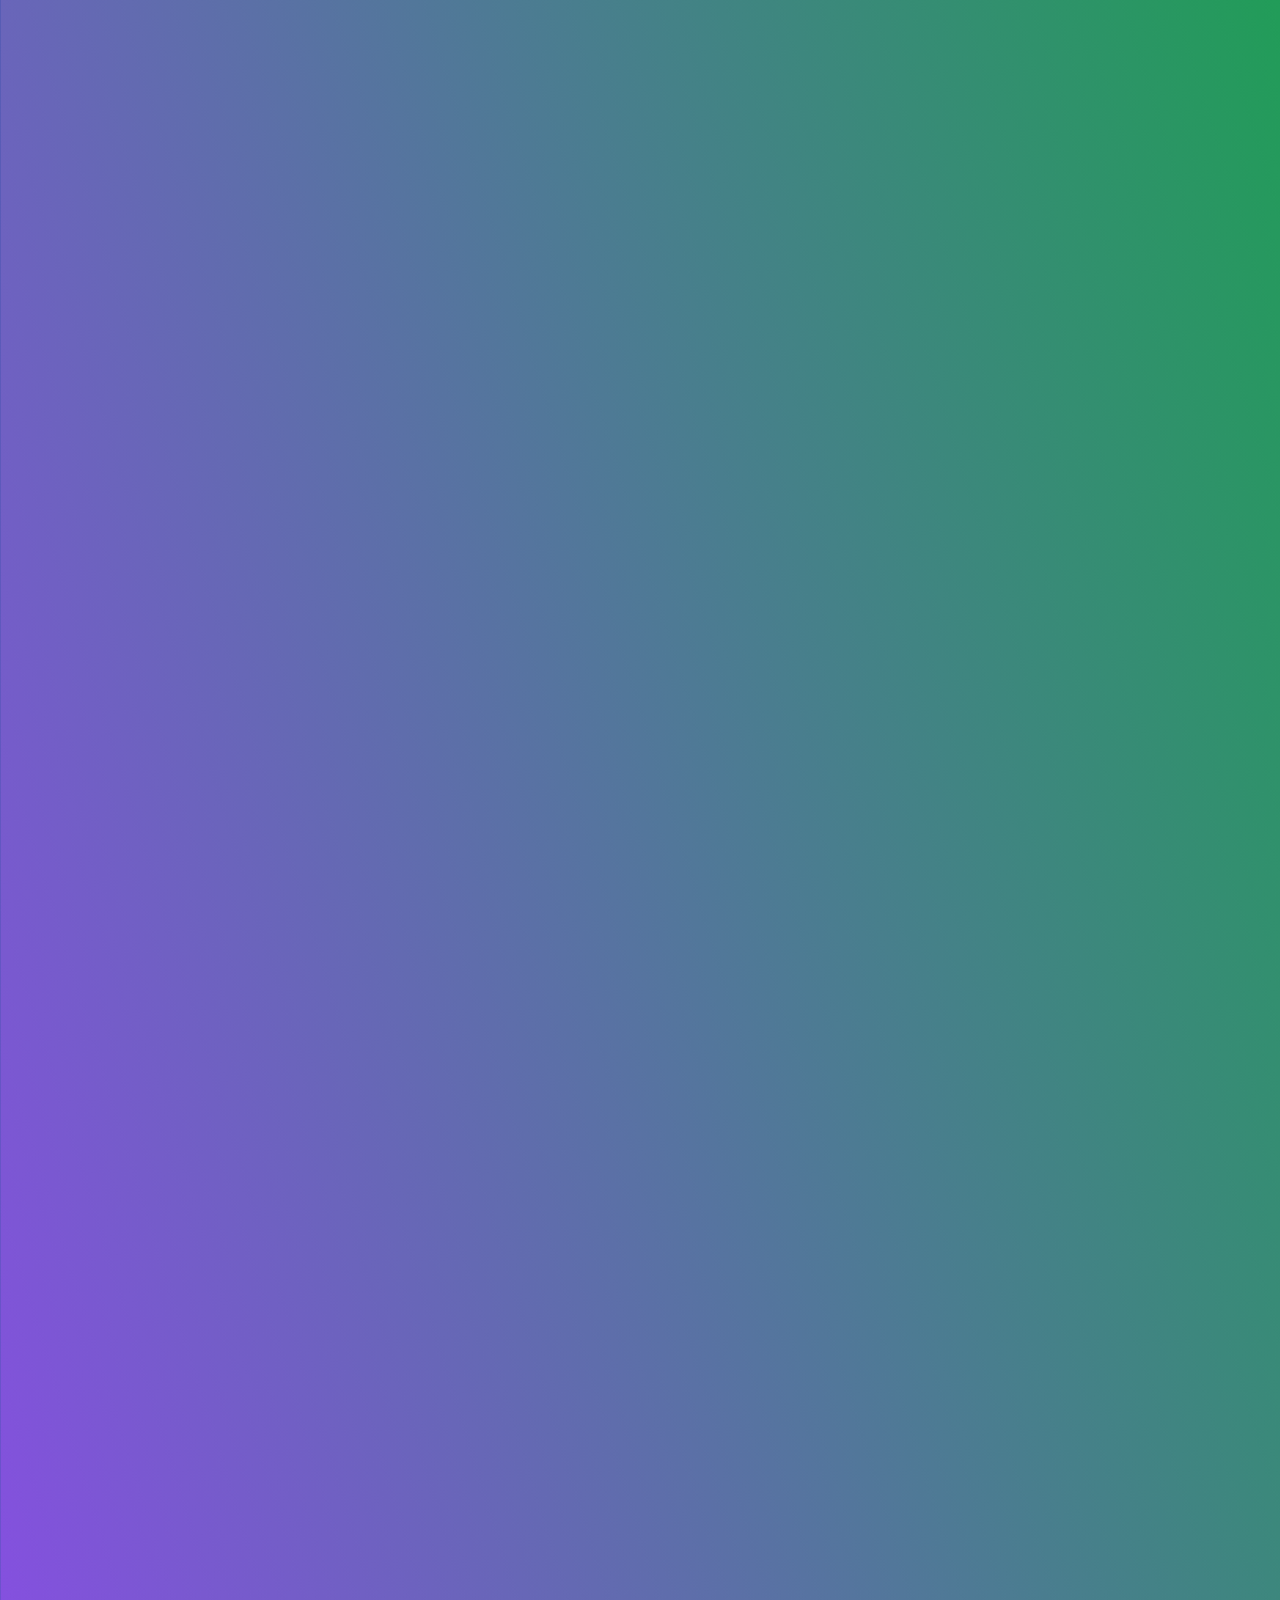
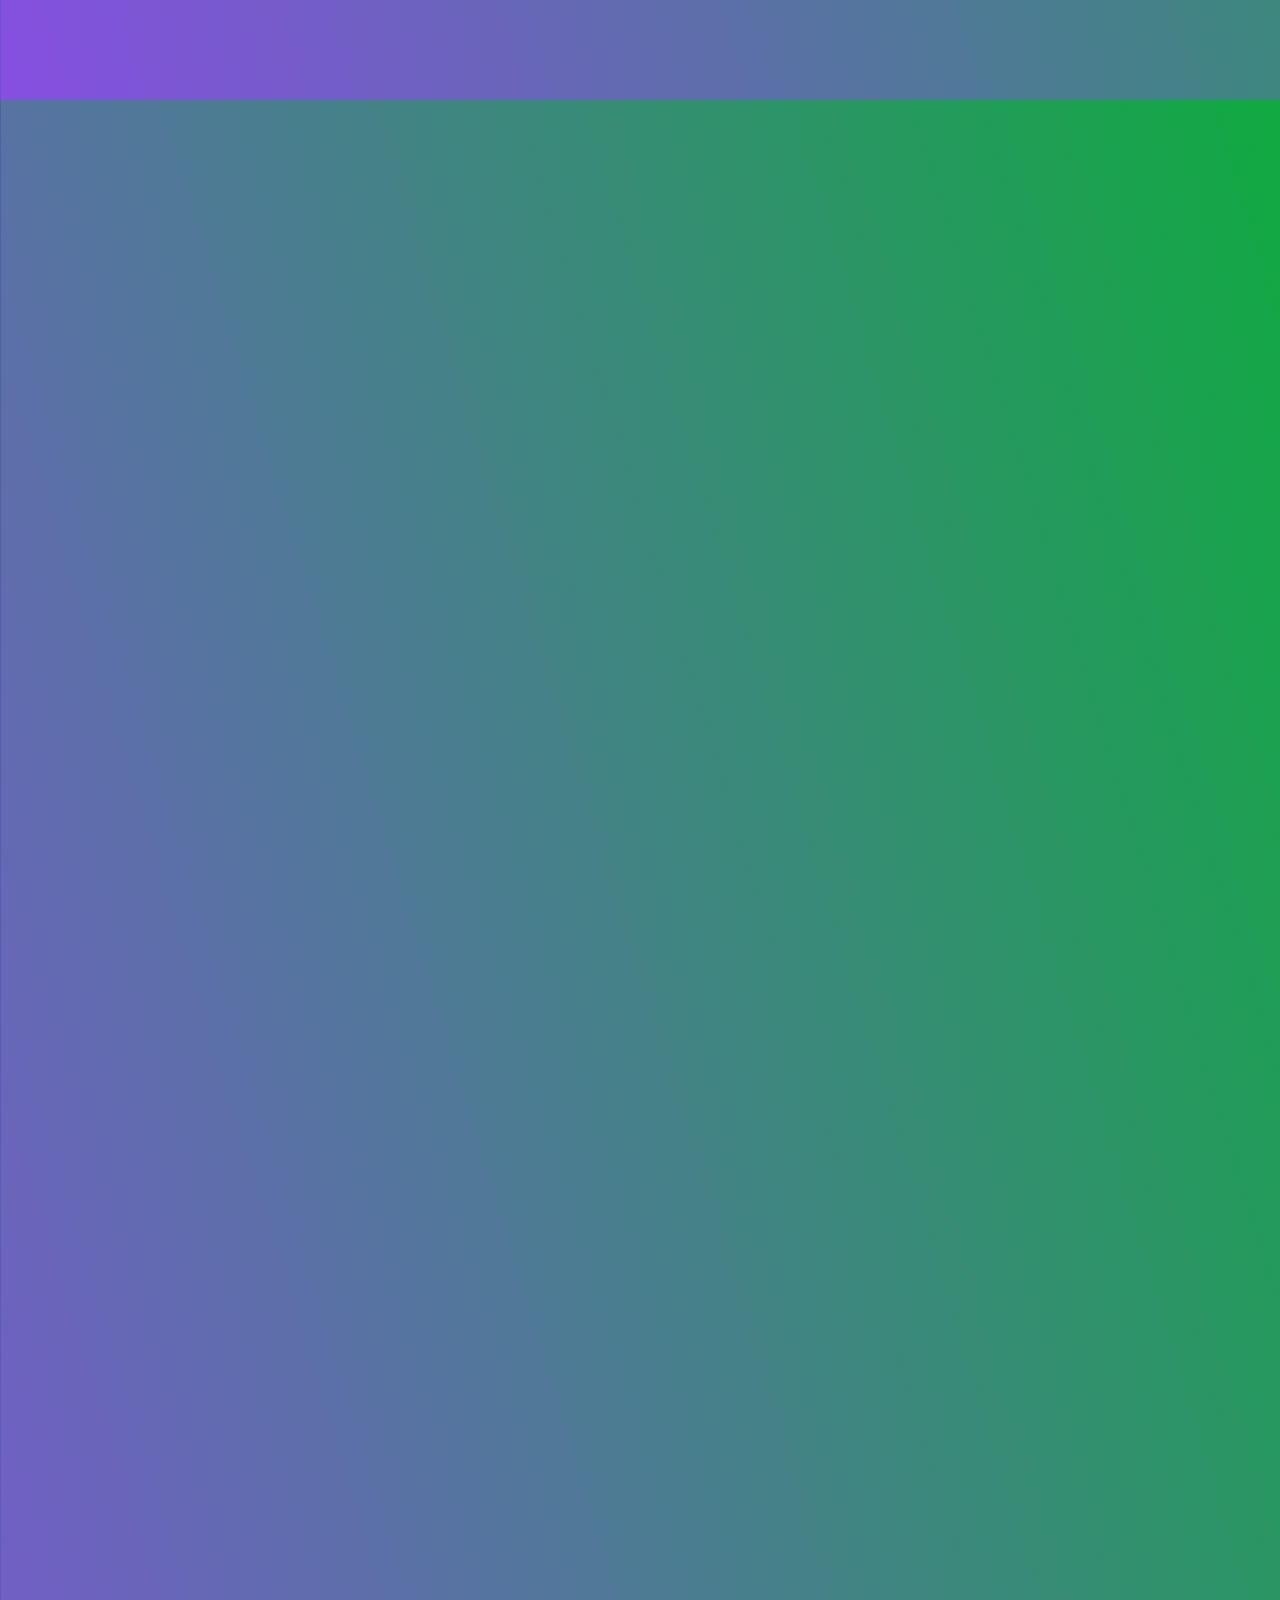
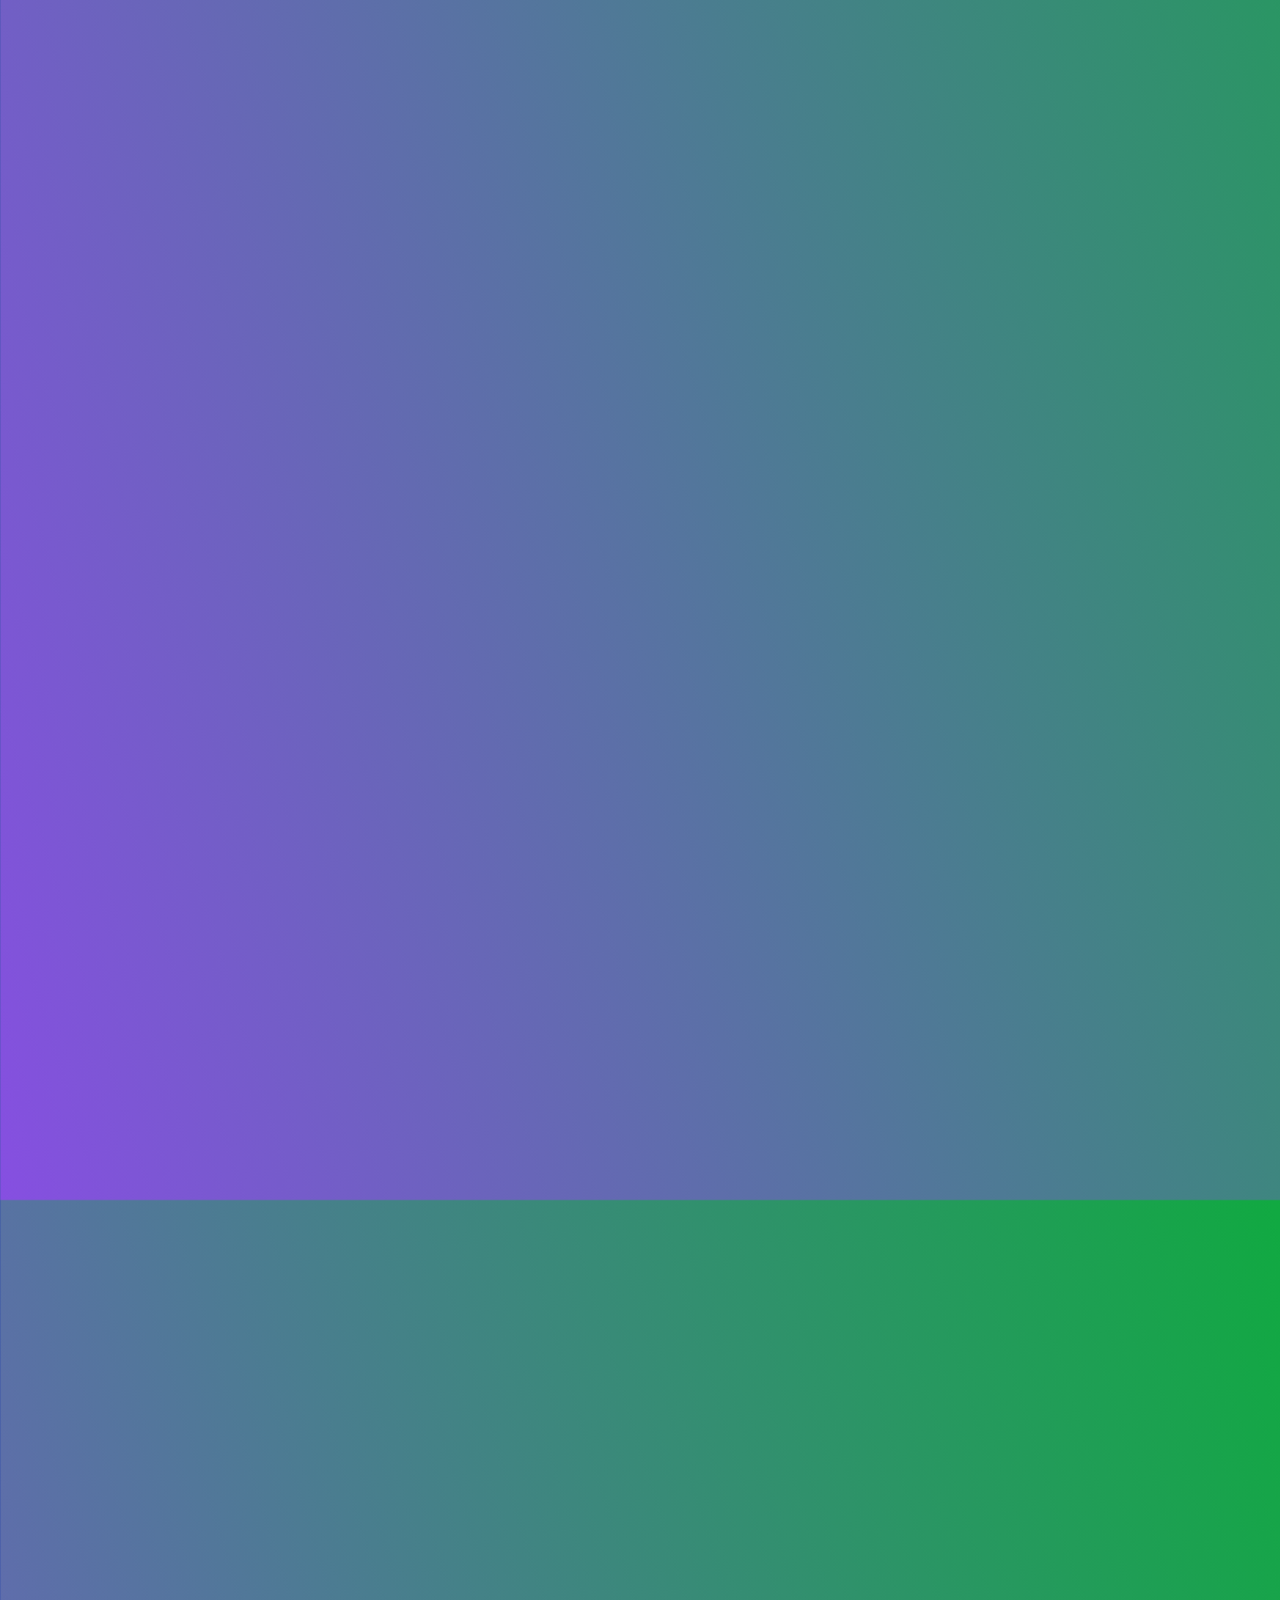
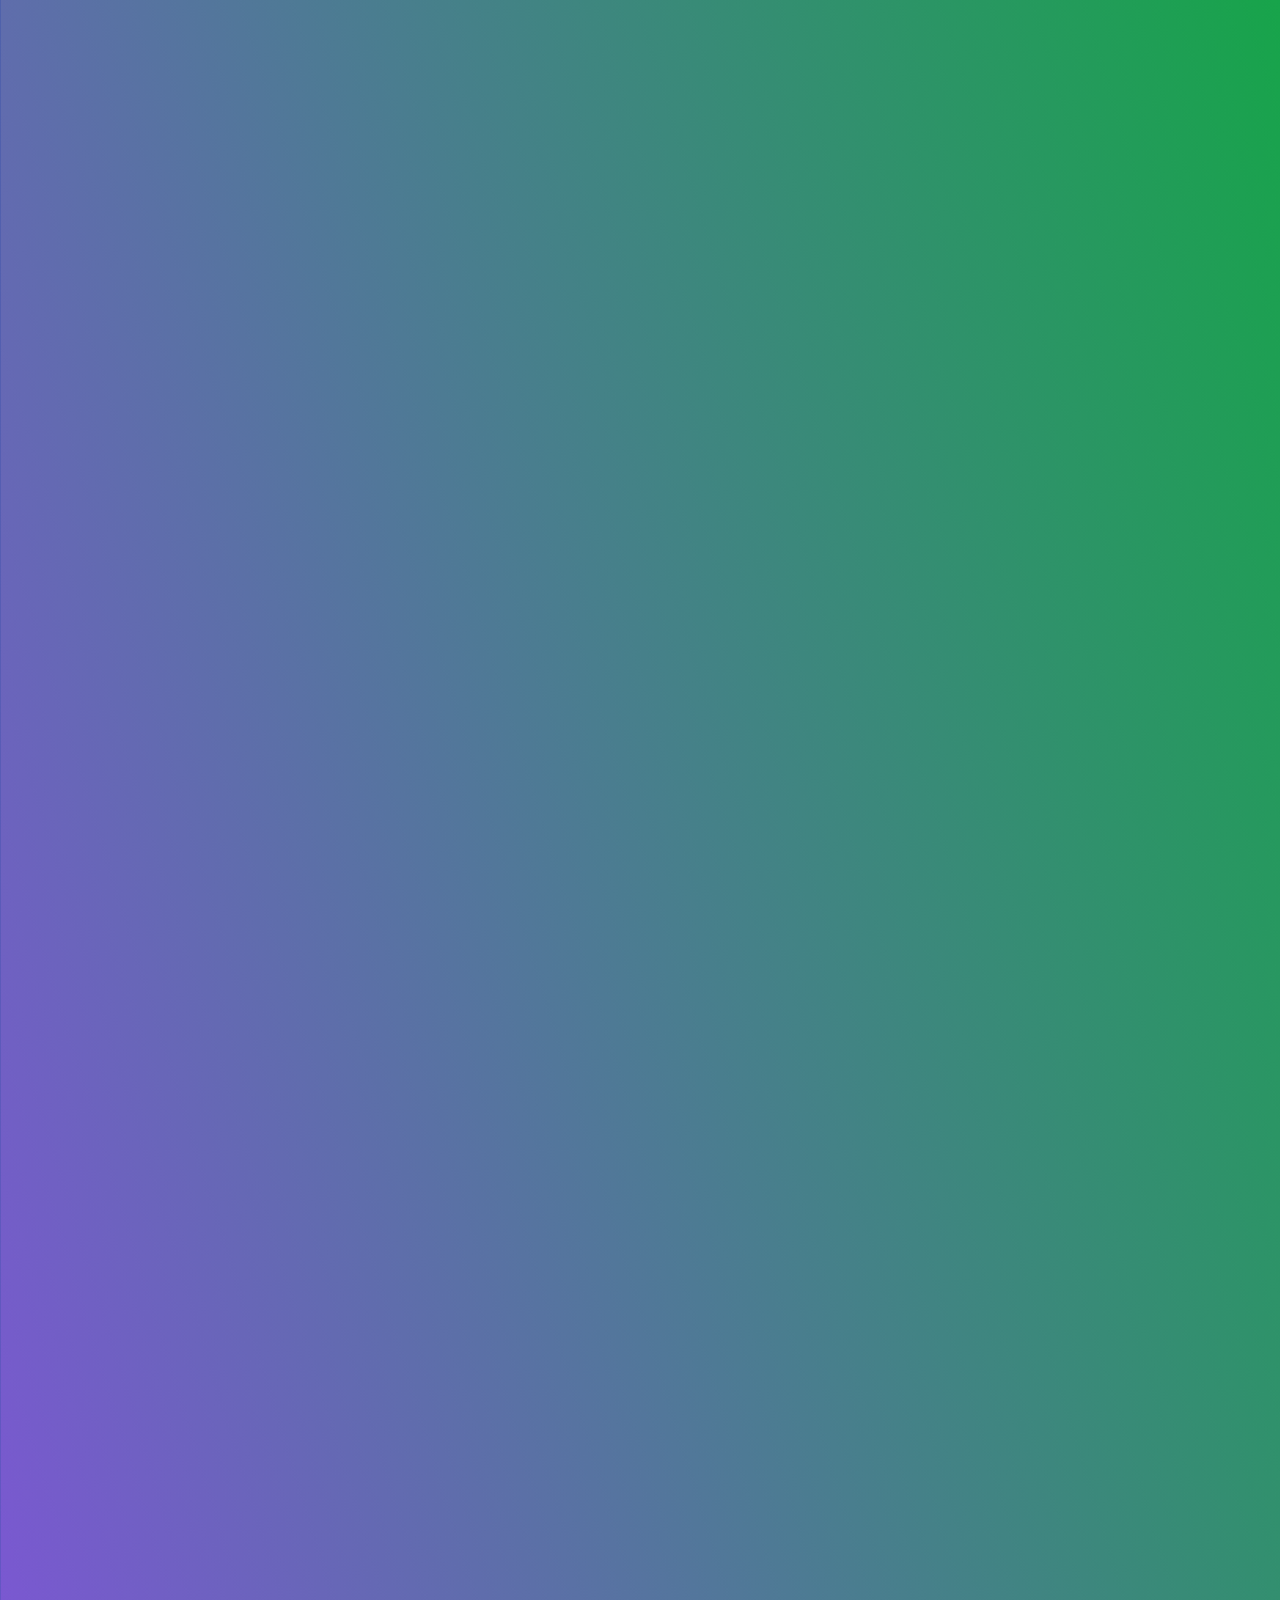
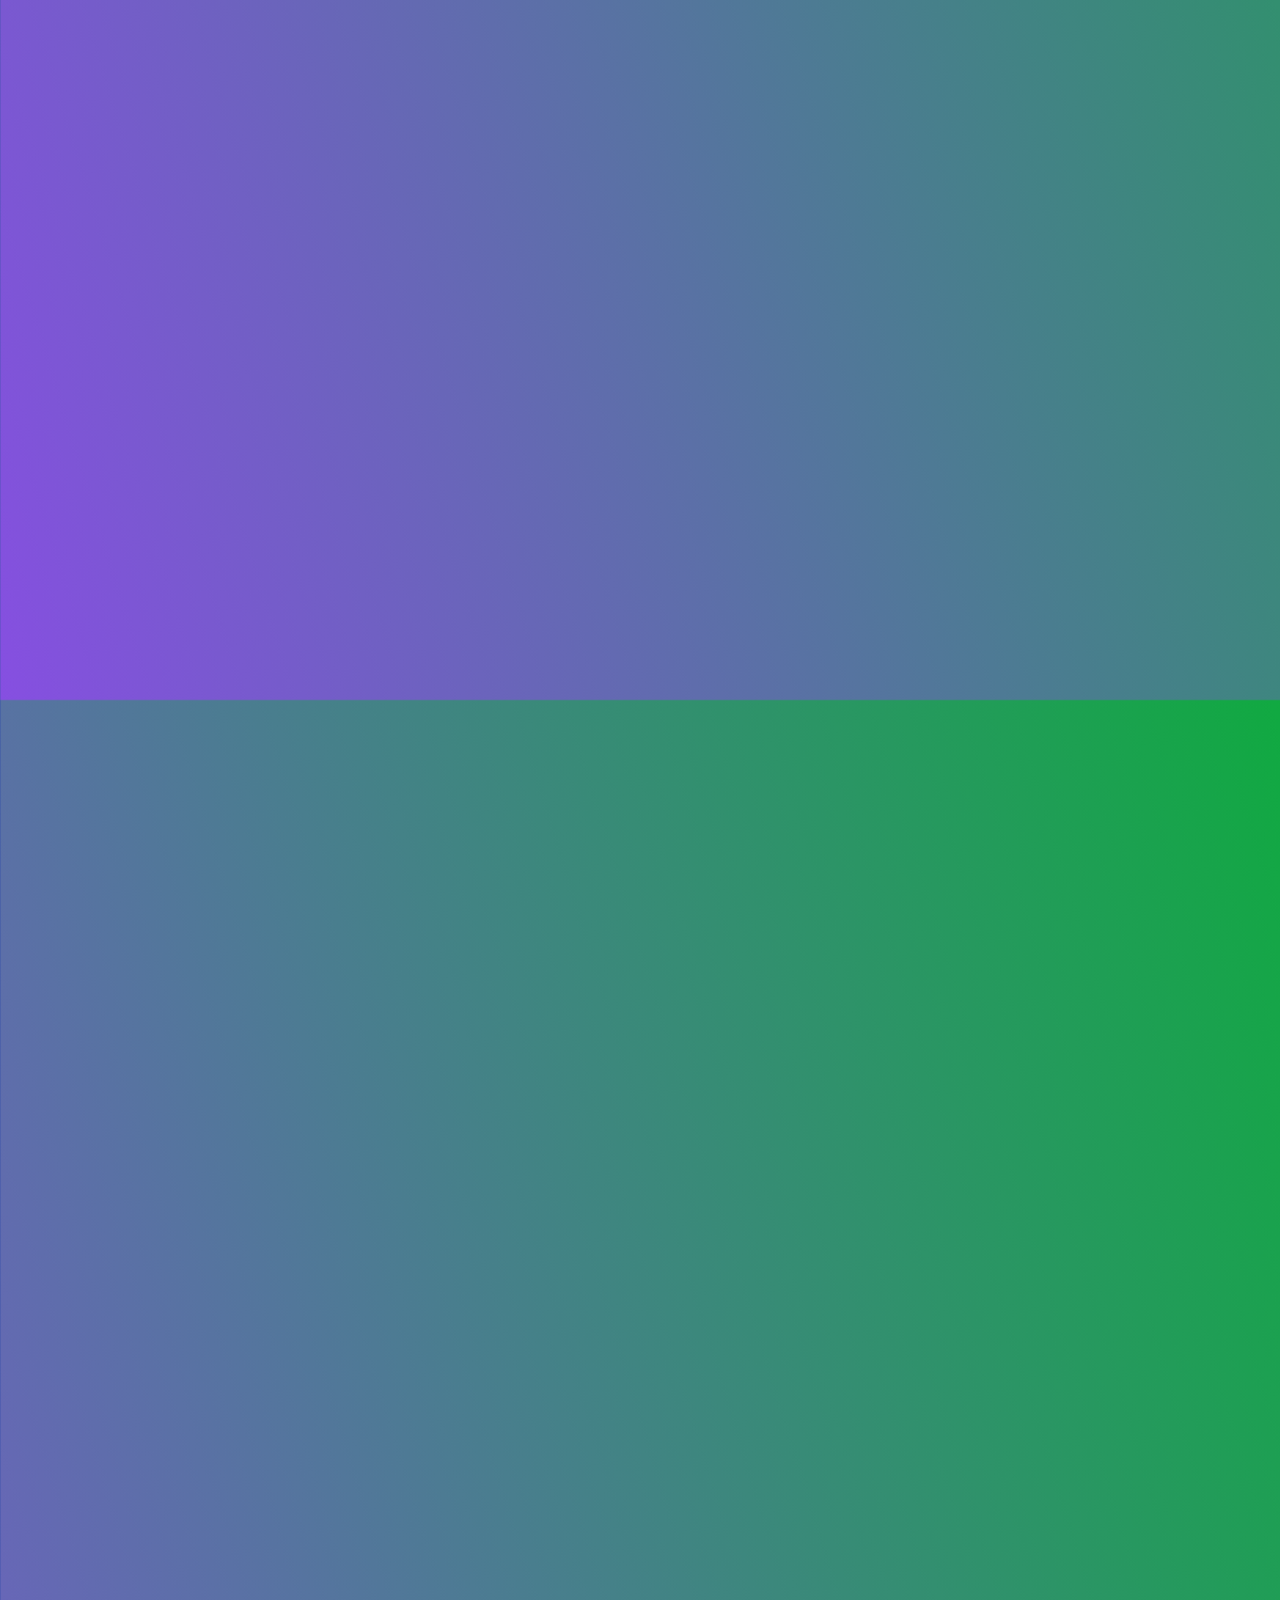
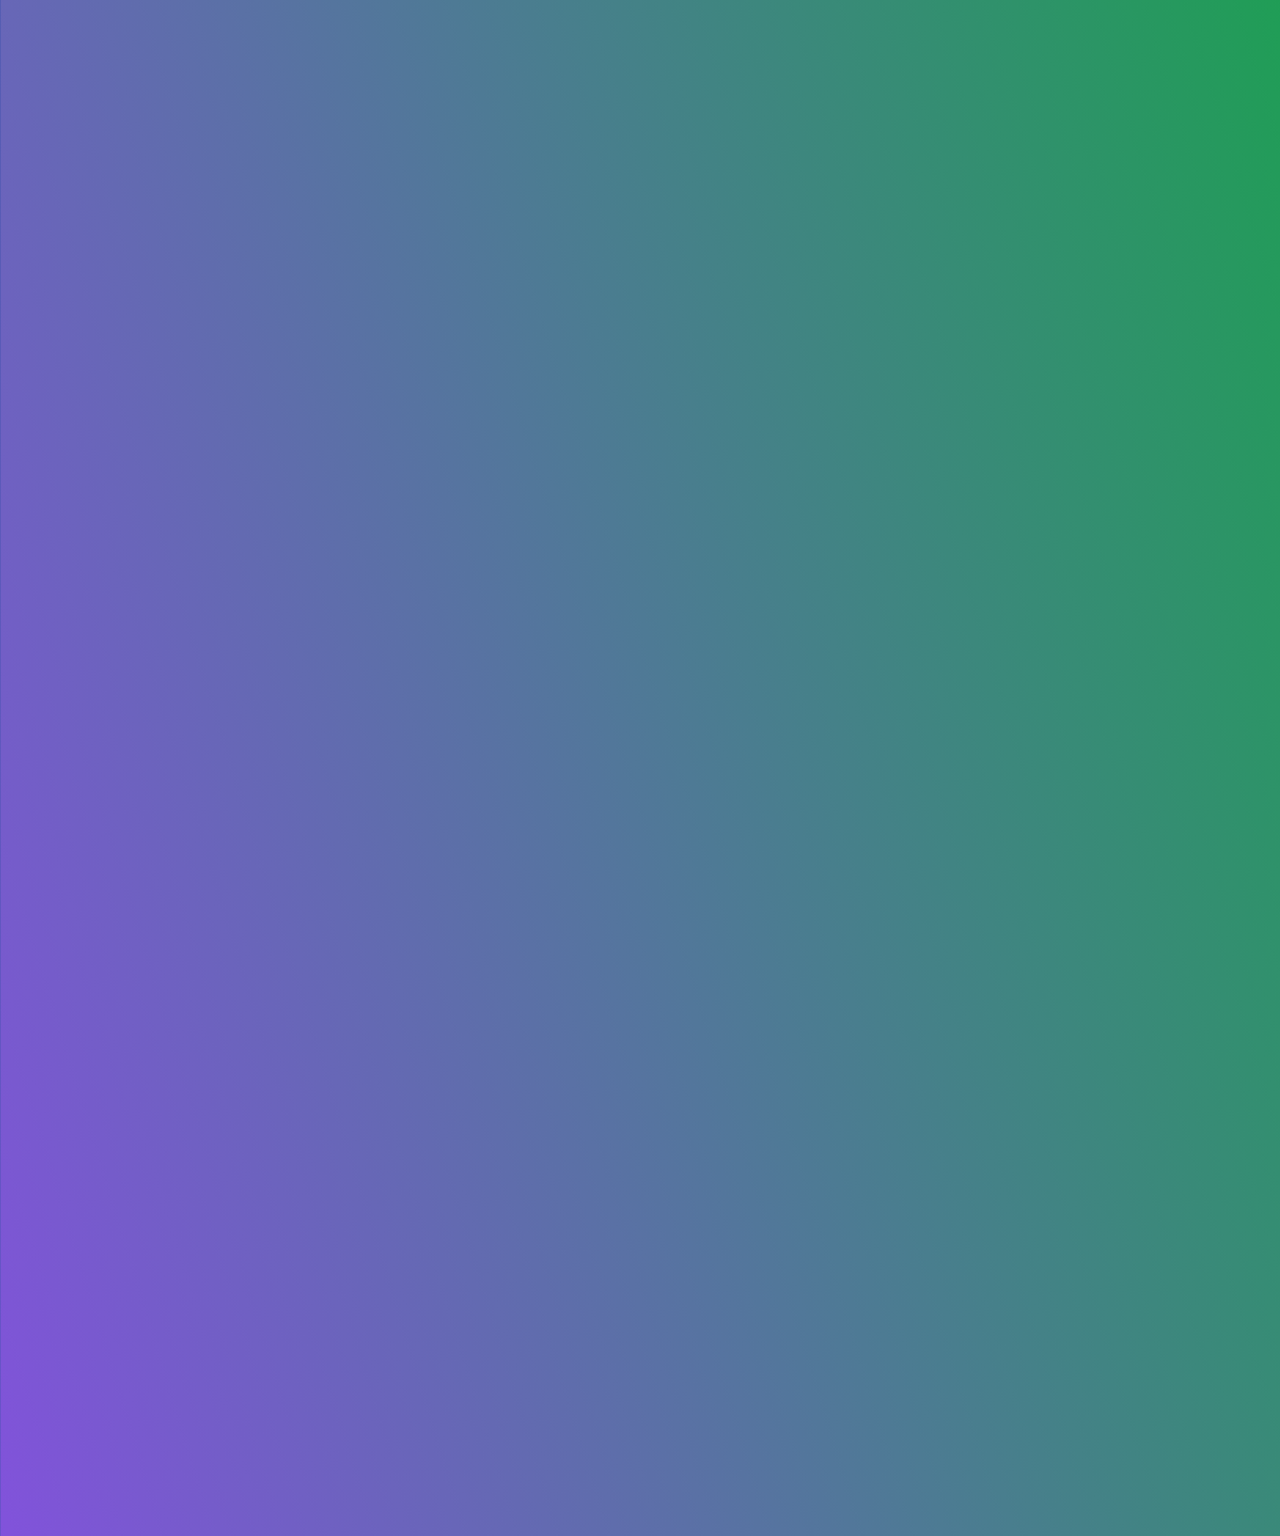
==== commit a51def61: "neneneneeee" ====
--- a/index.html
+++ b/index.html
@@ -17,7 +17,7 @@
     <li><a href="#" aria-haspopup="true">Contenido</a>
       <ul class="dropdown" aria-label="submenu">
         <li><a href="/2000skid/galeria/index.html">Galeria</a></li>
-        <li><a href="#">Sub-2</a></li>
+        <li><a href="/2000skid/Cosas Importantes/index.html">Cosas Importantes</a></li>
         <li><a href="#">Sub-3</a></li>
       </ul>
     </li>
